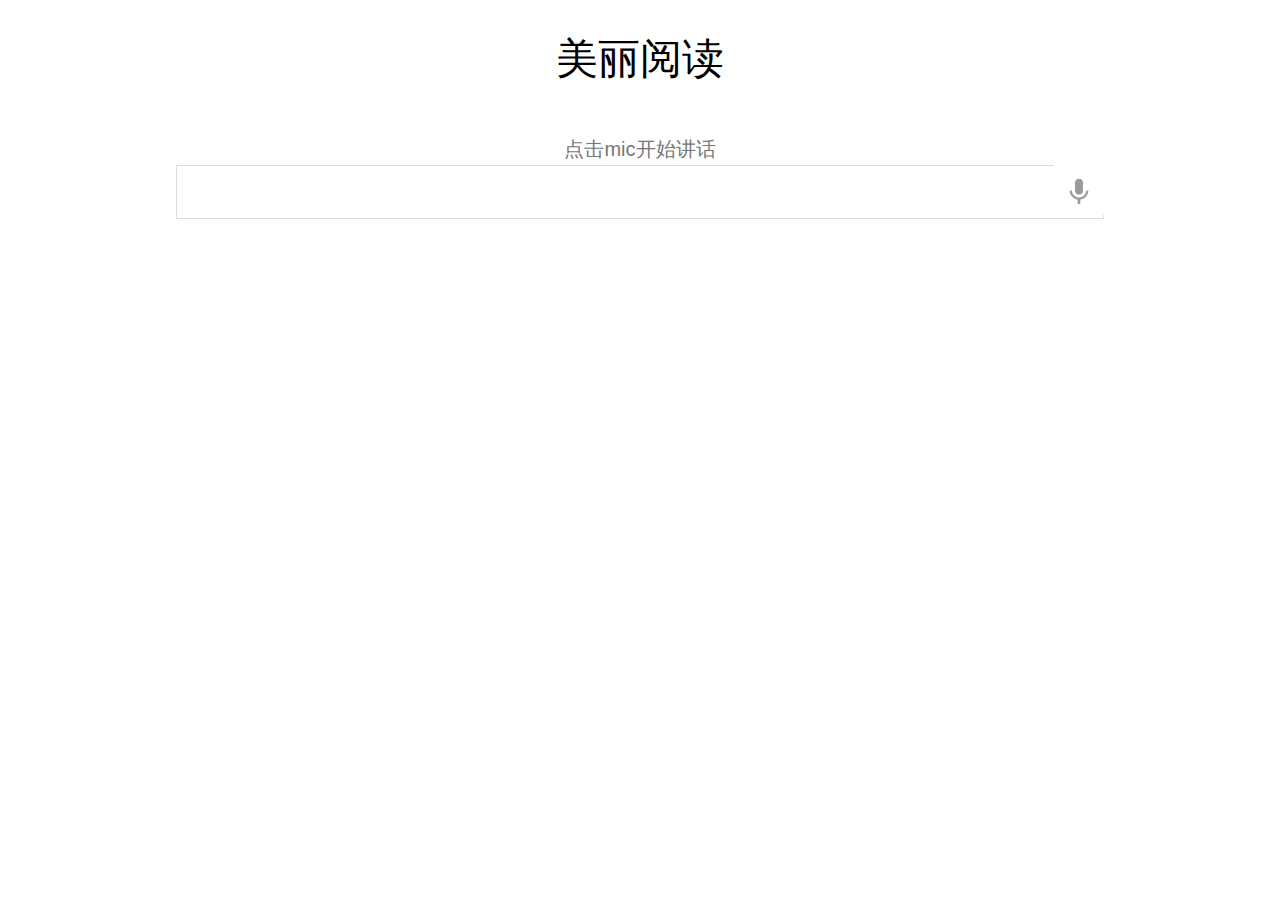
==== static/index.html @ a44b06de "use 9010" ====
<!DOCTYPE html>
<!-- saved from url=(0055)https://www.google.com/intl/en/chrome/demos/speech.html -->
<html class="js consumer build-stable chrome win64-incapable linux twisty-js" lang="en" id="linux"><head><meta http-equiv="Content-Type" content="text/html; charset=UTF-8">

    <script src="./index_files/cb=gapi.loaded_0" async=""></script><script type="text/javascript" async="" src="./index_files/plusone.js" gapi_processed="true"></script><script type="text/javascript" async="" src="./index_files/ga.js"></script><script>
(function(e, p){
    var m = location.href.match(/platform=(win8|win|mac|linux|cros)/);
    e.id = (m && m[1]) ||
           (p.indexOf('Windows NT 6.2') > -1 ? 'win8' : p.indexOf('Windows') > -1 ? 'win' : p.indexOf('Mac') > -1 ? 'mac' : p.indexOf('CrOS') > -1 ? 'cros' : 'linux');
    e.className = e.className.replace(/\bno-js\b/,'js');
  })(document.documentElement, window.navigator.userAgent)
    </script>

    <meta content="initial-scale=1, minimum-scale=1, width=device-width" name="viewport">
    <meta content="Google Chrome is a browser that combines a minimal design with sophisticated technology to make the web faster, safer, and easier." name="description">
    <title>
      美丽阅读语音搜索demo
    </title>
    <link href="https://plus.google.com/100585555255542998765" rel="publisher">
    <link href="https://www.google.com/images/icons/product/chrome-32.png" rel="icon" type="image/ico">
    <link href="./index_files/css" rel="stylesheet">
    <link href="./index_files/chrome.min.css" rel="stylesheet">
    <script src="./index_files/autotrack.js">
</script>
    <script>
new gweb.analytics.AutoTrack({
          profile: 'UA-26908291-1'
        });
    </script>
    <style>
#info {
    font-size: 20px;
    }
    #div_start {
    float: right;
    }
    #headline {
    text-decoration: none
    }
    #results {
    font-size: 14px;
    font-weight: bold;
    border: 1px solid #ddd;
    padding: 15px;
    text-align: left;
    min-height: 22px;
    }
    #start_button {
    border: 0;
    background-color:transparent;
    padding: 0;
    }
    .interim {
    color: gray;
    }
    .final {
    color: black;
    padding-right: 3px;
    }
    .button {
    display: none;
    }
    .marquee {
    margin: 20px auto;
    }

    #buttons {
    margin: 10px 0;
    position: relative;
    top: -50px;
    }

    #copy {
    margin-top: 20px;
    }

    #copy > div {
    display: none;
    margin: 0 70px;
    }
    </style>
    <style>
a.c1 {font-weight: normal;}
    </style>
  <style id="style-1-cropbar-clipper">/* Copyright 2014 Evernote Corporation. All rights reserved. */
.en-markup-crop-options {
    top: 18px !important;
    left: 50% !important;
    margin-left: -100px !important;
    width: 200px !important;
    border: 2px rgba(255,255,255,.38) solid !important;
    border-radius: 4px !important;
}

.en-markup-crop-options div div:first-of-type {
    margin-left: 0px !important;
}
</style><link type="text/css" rel="stylesheet" href="chrome-extension://pioclpoplcdbaefihamjohnefbikjilc/css/searchhelper.css"></head>
  <body class="" id="grid" data-pinterest-extension-installed="cr1.39.2">
    <div class="browser-landing" id="main">
      <div class="compact marquee-stacked" id="marquee">
        <div class="marquee-copy">
          <h1>
            美丽阅读
          </h1>
        </div>
      </div>
      <div class="compact marquee">
        <div id="info" style="visibility: visible;">
          <p id="info_start" style="display: inline;">
            点击mic开始讲话
          </p>
          <p id="info_speak_now" style="display: none;">
            开始
          </p>
          <p id="info_no_speech" style="display:none">
            No speech was detected. You may need to adjust your <a href="https://support.google.com/chrome/bin/answer.py?hl=en&amp;answer=1407892">microphone
            settings</a>.
          </p>
          <p id="info_no_microphone" style="display:none">
            No microphone was found. Ensure that a microphone is installed and that
            <a href="https://support.google.com/chrome/bin/answer.py?hl=en&amp;answer=1407892">
            microphone settings</a> are configured correctly.
          </p>
          <p id="info_allow" style="display: none;">
            Click the "Allow" button above to enable your microphone.
          </p>
          <p id="info_denied" style="display:none">
            Permission to use microphone was denied.
          </p>
          <p id="info_blocked" style="display:none">
            Permission to use microphone is blocked. To change, go to
            chrome://settings/contentExceptions#media-stream
          </p>
          <p id="info_upgrade" style="display:none">
            Web Speech API is not supported by this browser. Upgrade to <a href="https://www.google.com/chrome">Chrome</a> version 25 or later.
          </p>
        </div>
        <div id="div_start">
          <button id="start_button" onclick="startButton(event)" style="display: inline-block;"><img alt="Start" id="start_img" src="./index_files/mic.gif" data-pin-nopin="true"></button>
        </div>
        <div id="results">
          <span class="final" id="final_span"></span> <span class="interim" id="interim_span"></span>
        </div>
        <p id="speed"></p>
        <br />
        <div id="books">
        </div>


        <div class="compact marquee" id="div_language" style="display: none">
          <select id="select_language" onchange="updateCountry()">
            <option value="0">Afrikaans</option><option value="1">Bahasa Indonesia</option><option value="2">Bahasa Melayu</option><option value="3">Català</option><option value="4">Čeština</option><option value="5">Dansk</option><option value="6">Deutsch</option><option value="7">English</option><option value="8">Español</option><option value="9">Euskara</option><option value="10">Filipino</option><option value="11">Français</option><option value="12">Galego</option><option value="13">Hrvatski</option><option value="14">IsiZulu</option><option value="15">Íslenska</option><option value="16">Italiano</option><option value="17">Lietuvių</option><option value="18">Magyar</option><option value="19">Nederlands</option><option value="20">Norsk bokmål</option><option value="21">Polski</option><option value="22">Português</option><option value="23">Română</option><option value="24">Slovenščina</option><option value="25">Slovenčina</option><option value="26">Suomi</option><option value="27">Svenska</option><option value="28">Tiếng Việt</option><option value="29">Türkçe</option><option value="30">Ελληνικά</option><option value="31">български</option><option value="32">Pусский</option><option value="33">Српски</option><option value="34">Українська</option><option value="35">한국어</option><option value="36">中文</option><option value="37">日本語</option><option value="38">हिन्दी</option><option value="39">ภาษาไทย</option></select>&nbsp;&nbsp; <select id="select_dialect" style="visibility: visible;">
            <option value="cmn-Hans-CN">普通话 (中国大陆)</option><option value="cmn-Hans-HK">普通话 (香港)</option><option value="cmn-Hant-TW">中文 (台灣)</option><option value="yue-Hant-HK">粵語 (香港)</option></select>
        </div>
      </div>
    </div><script src="./index_files/chrome.min.js">
</script> <script>
var chrmMenuBar = new chrm.ui.MenuBar();
      chrmMenuBar.decorate('nav');
      var chrmLogo = new chrm.ui.Logo('logo');

      var chrmscroll = new chrm.ui.SmoothScroll('scroll');
      chrmscroll.init();



  window.___gcfg = { lang: 'en' };
  (function() {
    var po = document.createElement('script'); po.type = 'text/javascript'; po.async = true;
    po.src = 'https://apis.google.com/js/plusone.js';
    var s = document.getElementsByTagName('script')[0]; s.parentNode.insertBefore(po, s);
  })();




      var doubleTracker = new gweb.analytics.DoubleTrack('floodlight', {
          src: 2542116,
          type: 'clien612',
          cat: 'chrom0'
      });
      doubleTracker.track();

      doubleTracker.trackClass('doubletrack', true);
    </script><iframe src="./index_files/activityi.html" width="1" height="1" style="display: none;"></iframe> <script>
var langs =
[['Afrikaans',       ['af-ZA']],
 ['Bahasa Indonesia',['id-ID']],
 ['Bahasa Melayu',   ['ms-MY']],
 ['Català',          ['ca-ES']],
 ['Čeština',         ['cs-CZ']],
 ['Dansk',           ['da-DK']],
 ['Deutsch',         ['de-DE']],
 ['English',         ['en-AU', 'Australia'],
                     ['en-CA', 'Canada'],
                     ['en-IN', 'India'],
                     ['en-NZ', 'New Zealand'],
                     ['en-ZA', 'South Africa'],
                     ['en-GB', 'United Kingdom'],
                     ['en-US', 'United States']],
 ['Español',         ['es-AR', 'Argentina'],
                     ['es-BO', 'Bolivia'],
                     ['es-CL', 'Chile'],
                     ['es-CO', 'Colombia'],
                     ['es-CR', 'Costa Rica'],
                     ['es-EC', 'Ecuador'],
                     ['es-SV', 'El Salvador'],
                     ['es-ES', 'España'],
                     ['es-US', 'Estados Unidos'],
                     ['es-GT', 'Guatemala'],
                     ['es-HN', 'Honduras'],
                     ['es-MX', 'México'],
                     ['es-NI', 'Nicaragua'],
                     ['es-PA', 'Panamá'],
                     ['es-PY', 'Paraguay'],
                     ['es-PE', 'Perú'],
                     ['es-PR', 'Puerto Rico'],
                     ['es-DO', 'República Dominicana'],
                     ['es-UY', 'Uruguay'],
                     ['es-VE', 'Venezuela']],
 ['Euskara',         ['eu-ES']],
 ['Filipino',        ['fil-PH']],
 ['Français',        ['fr-FR']],
 ['Galego',          ['gl-ES']],
 ['Hrvatski',        ['hr_HR']],
 ['IsiZulu',         ['zu-ZA']],
 ['Íslenska',        ['is-IS']],
 ['Italiano',        ['it-IT', 'Italia'],
                     ['it-CH', 'Svizzera']],
 ['Lietuvių',        ['lt-LT']],
 ['Magyar',          ['hu-HU']],
 ['Nederlands',      ['nl-NL']],
 ['Norsk bokmål',    ['nb-NO']],
 ['Polski',          ['pl-PL']],
 ['Português',       ['pt-BR', 'Brasil'],
                     ['pt-PT', 'Portugal']],
 ['Română',          ['ro-RO']],
 ['Slovenščina',     ['sl-SI']],
 ['Slovenčina',      ['sk-SK']],
 ['Suomi',           ['fi-FI']],
 ['Svenska',         ['sv-SE']],
 ['Tiếng Việt',      ['vi-VN']],
 ['Türkçe',          ['tr-TR']],
 ['Ελληνικά',        ['el-GR']],
 ['български',       ['bg-BG']],
 ['Pусский',         ['ru-RU']],
 ['Српски',          ['sr-RS']],
 ['Українська',      ['uk-UA']],
 ['한국어',            ['ko-KR']],
 ['中文',             ['cmn-Hans-CN', '普通话 (中国大陆)'],
                     ['cmn-Hans-HK', '普通话 (香港)'],
                     ['cmn-Hant-TW', '中文 (台灣)'],
                     ['yue-Hant-HK', '粵語 (香港)']],
 ['日本語',           ['ja-JP']],
 ['हिन्दी',            ['hi-IN']],
 ['ภาษาไทย',         ['th-TH']]];

for (var i = 0; i < langs.length; i++) {
  select_language.options[i] = new Option(langs[i][0], i);
}
select_language.selectedIndex =　36;
updateCountry();
select_dialect.selectedIndex = 0;
showInfo('info_start');

function updateCountry() {
  for (var i = select_dialect.options.length - 1; i >= 0; i--) {
    select_dialect.remove(i);
  }
  var list = langs[select_language.selectedIndex];
  for (var i = 1; i < list.length; i++) {
    select_dialect.options.add(new Option(list[i][1], list[i][0]));
  }
  select_dialect.style.visibility = list[1].length == 1 ? 'hidden' : 'visible';
}

var create_email = false;
var final_transcript = '';
var recognizing = false;
var ignore_onend;
var start_timestamp;
if (!('webkitSpeechRecognition' in window)) {
  upgrade();
} else {
  start_button.style.display = 'inline-block';
  var recognition = new webkitSpeechRecognition();
  recognition.continuous = true;
  recognition.interimResults = true;

  recognition.onstart = function() {
    recognizing = true;
    showInfo('info_speak_now');
    start_img.src = '/intl/en/chrome/assets/common/images/content/mic-animate.gif';
  };

  recognition.onerror = function(event) {
    if (event.error == 'no-speech') {
      start_img.src = '/intl/en/chrome/assets/common/images/content/mic.gif';
      showInfo('info_no_speech');
      ignore_onend = true;
    }
    if (event.error == 'audio-capture') {
      start_img.src = '/intl/en/chrome/assets/common/images/content/mic.gif';
      showInfo('info_no_microphone');
      ignore_onend = true;
    }
    if (event.error == 'not-allowed') {
      if (event.timeStamp - start_timestamp < 100) {
        showInfo('info_blocked');
      } else {
        showInfo('info_denied');
      }
      ignore_onend = true;
    }
  };

  recognition.onend = function() {
    recognizing = false;
    if (ignore_onend) {
      return;
    }
    start_img.src = '/intl/en/chrome/assets/common/images/content/mic.gif';
    if (!final_transcript) {
      showInfo('info_start');
      return;
    }
    showInfo('');
    if (window.getSelection) {
      window.getSelection().removeAllRanges();
      var range = document.createRange();
      range.selectNode(document.getElementById('final_span'));
      window.getSelection().addRange(range);
    }
    if (create_email) {
      create_email = false;
      createEmail();
    }
  };

  recognition.onresult = function(event) {
    var interim_transcript = '';
    if (typeof(event.results) == 'undefined') {
      recognition.onend = null;
      recognition.stop();
      upgrade();
      return;
    }
    for (var i = event.resultIndex; i < event.results.length; ++i) {
      if (event.results[i].isFinal) {
        // final_transcript += event.results[i][0].transcript;
        final_transcript = event.results[i][0].transcript;
      } else {
        // interim_transcript += event.results[i][0].transcript;
        interim_transcript = event.results[i][0].transcript;
      }
    }
    final_transcript = capitalize(final_transcript);
    final_span.innerHTML = linebreak(final_transcript);
    SearchBookful(final_transcript);
    // interim_span.innerHTML = linebreak(interim_transcript);
    if (final_transcript || interim_transcript) {
      showButtons('inline-block');
    }
  };
}

// archer's code
function SearchBookful(query) {
  // if query is empty, do nothing
  if (!query) {
    return
  }

  var url = "/heihei/bookful/" + query;
  var xhr = new XMLHttpRequest();
  xhr.open("GET", url, true);
  xhr.onload = function(e) {
    if (xhr.readyState === 4) {
      var json = JSON.parse(xhr.responseText);
      if (xhr.status === 200) {
        console.debug(json);
        document.getElementById("speed").innerHTML = json.data.length + "本/" + Math.random()/10 + "秒";
        SetContent(json);
      } else {
        alert("找不到");
        console.error(xhr.statusText);
      }
    }
  };

  xhr.onerror = function(e) {
    console.error(xhr.statusText);
  };
  xhr.send(null);
}

function SetContent(json) {
  var htmlSnippet = "";

  for (var i = 0; i < json.data.length; i++) {
    htmlSnippet += "<p><img width='80px' height='120px' src='" + json.data[i].image + "' alt='" + json.data[i].title + "'/></p>"
  }

  document.getElementById('books').innerHTML = htmlSnippet;
}


function upgrade() {
  start_button.style.visibility = 'hidden';
  showInfo('info_upgrade');
}

var two_line = /\n\n/g;
var one_line = /\n/g;
function linebreak(s) {
  return s.replace(two_line, '<p></p>').replace(one_line, '<br>');
}

var first_char = /\S/;
function capitalize(s) {
  return s.replace(first_char, function(m) { return m.toUpperCase(); });
}

function createEmail() {
  var n = final_transcript.indexOf('\n');
  if (n < 0 || n >= 80) {
    n = 40 + final_transcript.substring(40).indexOf(' ');
  }
  var subject = encodeURI(final_transcript.substring(0, n));
  var body = encodeURI(final_transcript.substring(n + 1));
  window.location.href = 'mailto:?subject=' + subject + '&body=' + body;
}

function copyButton() {
  if (recognizing) {
    recognizing = false;
    recognition.stop();
  }
  copy_button.style.display = 'none';
  copy_info.style.display = 'inline-block';
  showInfo('');
}

function emailButton() {
  if (recognizing) {
    create_email = true;
    recognizing = false;
    recognition.stop();
  } else {
    createEmail();
  }
  email_button.style.display = 'none';
  email_info.style.display = 'inline-block';
  showInfo('');
}

function startButton(event) {
  if (recognizing) {
    recognition.stop();
    return;
  }
  final_transcript = '';
  recognition.lang = select_dialect.value;
  recognition.start();
  ignore_onend = false;
  final_span.innerHTML = '';
  interim_span.innerHTML = '';
  start_img.src = '/intl/en/chrome/assets/common/images/content/mic-slash.gif';
  showInfo('info_allow');
  showButtons('none');
  start_timestamp = event.timeStamp;
}

function showInfo(s) {
  if (s) {
    for (var child = info.firstChild; child; child = child.nextSibling) {
      if (child.style) {
        child.style.display = child.id == s ? 'inline' : 'none';
      }
    }
    info.style.visibility = 'visible';
  } else {
    info.style.visibility = 'hidden';
  }
}

var current_style;
function showButtons(style) {
  if (style == current_style) {
    return;
  }
  current_style = style;
  copy_button.style.display = style;
  email_button.style.display = style;
  copy_info.style.display = 'none';
  email_info.style.display = 'none';
}
    </script>


<span style="border-radius: 2px; text-indent: 20px; width: auto; padding: 0px 4px 0px 0px; text-align: center; font-style: normal; font-variant: normal; font-weight: bold; font-stretch: normal; font-size: 11px; line-height: 20px; font-family: &#39;Helvetica Neue&#39;, Helvetica, sans-serif; color: rgb(255, 255, 255); position: absolute; opacity: 1; z-index: 8675309; display: none; cursor: pointer; border: none; -webkit-font-smoothing: antialiased; background: url(&quot;[data-uri]&quot;) 3px 50% / 14px 14px no-repeat rgb(189, 8, 28);">Save</span></body><div></div></html>
---- static/index_files/chrome.min.css ----
.g-section:after{clear:both;content:".";display:block;height:0;visibility:hidden}.g-unit .g-section:after{clear:none}.g-unit .g-section{width:100%;overflow:hidden}.g-section,.g-unit{zoom:1}.g-split>.g-unit{float:right;text-align:right}.g-split>.g-first{float:left;text-align:left}.g-tpl-160 .g-unit,.g-unit .g-tpl-160 .g-unit,.g-unit .g-unit .g-tpl-160 .g-unit,.g-unit .g-unit .g-unit .g-tpl-160 .g-unit,.g-unit .g-unit .g-unit .g-unit .g-tpl-160 .g-unit,.g-unit .g-unit .g-unit .g-unit .g-unit .g-tpl-160 .g-unit{display:block;margin:0 0 0 160px;width:auto;float:none}.g-tpl-160 .g-first,.g-unit .g-tpl-160 .g-first,.g-unit .g-unit .g-tpl-160 .g-first,.g-unit .g-unit .g-unit .g-tpl-160 .g-first,.g-unit .g-unit .g-unit .g-unit .g-tpl-160 .g-first,.g-unit .g-unit .g-unit .g-unit .g-unit .g-tpl-160 .g-first{display:block;margin:0;width:160px;float:left}.g-tpl-25-75 .g-unit,.g-unit .g-tpl-25-75 .g-unit,.g-unit .g-unit .g-tpl-25-75 .g-unit,.g-unit .g-unit .g-unit .g-tpl-25-75 .g-unit,.g-unit .g-unit .g-unit .g-unit .g-tpl-25-75 .g-unit,.g-unit .g-unit .g-unit .g-unit .g-unit .g-tpl-25-75 .g-unit{width:74.999%;float:right;display:inline;margin:0}.g-tpl-25-75 .g-first,.g-unit .g-tpl-25-75 .g-first,.g-unit .g-unit .g-tpl-25-75 .g-first,.g-unit .g-unit .g-unit .g-tpl-25-75 .g-first,.g-unit .g-unit .g-unit .g-unit .g-tpl-25-75 .g-first,.g-unit .g-unit .g-unit .g-unit .g-unit .g-tpl-25-75 .g-first{width:24.999%;float:left;display:inline;margin:0}.g-tpl-75-25 .g-unit,.g-unit .g-tpl-75-25 .g-unit,.g-unit .g-unit .g-tpl-75-25 .g-unit,.g-unit .g-unit .g-unit .g-tpl-75-25 .g-unit,.g-unit .g-unit .g-unit .g-unit .g-tpl-75-25 .g-unit,.g-unit .g-unit .g-unit .g-unit .g-unit .g-tpl-75-25 .g-unit{width:24.999%;float:right;display:inline;margin:0}.g-tpl-75-25 .g-first,.g-unit .g-tpl-75-25 .g-first,.g-unit .g-unit .g-tpl-75-25 .g-first,.g-unit .g-unit .g-unit .g-tpl-75-25 .g-first,.g-unit .g-unit .g-unit .g-unit .g-tpl-75-25 .g-first,.g-unit .g-unit .g-unit .g-unit .g-unit .g-tpl-75-25 .g-first{width:74.999%;float:left;display:inline;margin:0}.g-tpl-33-67 .g-unit,.g-unit .g-tpl-33-67 .g-unit,.g-unit .g-unit .g-tpl-33-67 .g-unit,.g-unit .g-unit .g-unit .g-tpl-33-67 .g-unit,.g-unit .g-unit .g-unit .g-unit .g-tpl-33-67 .g-unit,.g-unit .g-unit .g-unit .g-unit .g-unit .g-tpl-33-67 .g-unit{width:66.999%;float:right;display:inline;margin:0}.g-tpl-33-67 .g-first,.g-unit .g-tpl-33-67 .g-first,.g-unit .g-unit .g-tpl-33-67 .g-first,.g-unit .g-unit .g-unit .g-tpl-33-67 .g-first,.g-unit .g-unit .g-unit .g-unit .g-tpl-33-67 .g-first,.g-unit .g-unit .g-unit .g-unit .g-unit .g-tpl-33-67 .g-first{width:32.999%;float:left;display:inline;margin:0}.g-tpl-67-33 .g-unit,.g-unit .g-tpl-67-33 .g-unit,.g-unit .g-unit .g-tpl-67-33 .g-unit,.g-unit .g-unit .g-unit .g-tpl-67-33 .g-unit,.g-unit .g-unit .g-unit .g-unit .g-tpl-67-33 .g-unit,.g-unit .g-unit .g-unit .g-unit .g-unit .g-tpl-67-33 .g-unit{width:32.999%;float:right;display:inline;margin:0}.g-tpl-67-33 .g-first,.g-unit .g-tpl-67-33 .g-first,.g-unit .g-unit .g-tpl-67-33 .g-first,.g-unit .g-unit .g-unit .g-tpl-67-33 .g-first,.g-unit .g-unit .g-unit .g-unit .g-tpl-67-33 .g-first,.g-unit .g-unit .g-unit .g-unit .g-unit .g-tpl-67-33 .g-first{width:66.999%;float:left;display:inline;margin:0}.g-tpl-50-50 .g-unit,.g-unit .g-tpl-50-50 .g-unit,.g-unit .g-unit .g-tpl-50-50 .g-unit,.g-unit .g-unit .g-unit .g-tpl-50-50 .g-unit,.g-unit .g-unit .g-unit .g-unit .g-tpl-50-50 .g-unit,.g-unit .g-unit .g-unit .g-unit .g-unit .g-tpl-50-50 .g-unit{width:49.999%;float:right;display:inline;margin:0}.g-tpl-50-50 .g-first,.g-unit .g-tpl-50-50 .g-first,.g-unit .g-unit .g-tpl-50-50 .g-first,.g-unit .g-unit .g-unit .g-tpl-50-50 .g-first,.g-unit .g-unit .g-unit .g-unit .g-tpl-50-50 .g-first,.g-unit .g-unit .g-unit .g-unit .g-unit .g-tpl-50-50 .g-first{width:49.999%;float:left;display:inline;margin:0}.g-tpl-nest .g-unit{float:left;width:auto;display:inline;margin:0}.g-tpl-nest-alt .g-unit{float:right;width:auto;display:inline;margin:0}.g-content{margin-right:13px}.g-last .g-content{margin-right:0}.g-col-2-2-2-2-2-2 .g-unit{width:16.666%}.g-col-3-3-3-3 .g-unit{width:24.999%}.g-col-4-4-4 .g-unit{width:33.333% !important}.g-col-5-5-2 .g-unit{width:41.666%}.g-col-5-5-2 .g-last{width:16.666%}.g-col-6-3-3 .g-unit{width:24.999%}.g-col-6-3-3 .g-first{width:49.999%}.g-col-3-6-3 .g-unit{width:50%}.g-col-3-6-3 .g-last,.g-col-3-6-3 .g-first{width:25%}.g-col-7-5 .g-unit{width:41.66%}.g-col-7-5 .g-first{width:58.33%}.g-tpl-nest .g-tpl-50-50 .g-unit{width:49.999%}.g-unit.g-col-1{width:8.333%}.g-unit.g-col-2{width:16.666%}.g-unit.g-col-3{width:32.999%}.g-unit.g-col-4{width:33.333%}.g-unit.g-col-5{width:41.666%}.g-unit.g-col-6{width:49.999%}.g-unit.g-col-7{width:58.333%}.g-unit.g-col-8{width:66.666%}.g-unit.g-col-9{width:74.999%}.g-unit.g-col-10{width:83.333%}.g-unit.g-col-11{width:91.666%}.g-unit.g-col-12{width:100%}.g-section .g-tpl-nest #email-alerts{clear:both}.g-section .g-tpl-nest .condition-hide{display:none}.g-section .g-tpl-nest .condition-show{display:block}@media screen and (max-width:770px){.g-unit.g-unit{float:none}}*{margin:0;padding:0}body{color:#333;font:13px/18px 'Open Sans',arial,sans-serif;font-weight:400}a{color:#000;font-weight:600;text-decoration:none}a img{border:0}#main a:hover,#footer a:hover{color:#39f}h1.heading-text{font-size:3em}h1.heading,h1.heading-text{margin-top:.7em}.list-terms{list-style:none;margin-left:20px}h1,.h1{color:#000;font-size:3.2em;font-weight:300;line-height:1.15;margin:0 0 .7em}h2,.h2{color:#000;font-size:2.3em;font-weight:300;line-height:1.25;margin:1em 0}h3,.h3{color:#000;font-size:1.7em;font-weight:300;line-height:1.3;margin:.5em 0}h4,.h4{color:#555;font-size:13px;font-weight:600;line-height:15px;margin:0 0 .5em}h2 em{font-style:normal;font-weight:700}p{margin:.1em 0 .2em}table{border-spacing:2px;width:100%}th,td{background:#f6f6f6;border:0;font-size:.9em;padding:.3em 1em}.js .hide{display:none !important}.word{white-space:nowrap}.notice{background-color:#f9edbe;box-shadow:0 2px 4px rgba(0,0,0,.2);outline:1px solid #ddd;padding:10px;text-align:center}.superscript{font-size:.8em;line-height:1;vertical-align:super}.compact{border-left:26px transparent solid;border-right:26px transparent solid;margin:0 auto;max-width:928px}.button{background:#0370ea;background:-moz-linear-gradient(top,#008dfd 0,#0370ea 100%);background:-webkit-gradient(linear,left top,left bottom,color-stop(0,#008dfd),color-stop(100%,#0370ea));background:-webkit-linear-gradient(top,#008dfd 0,#0370ea 100%);background:-o-linear-gradient(top,#008dfd 0,#0370ea 100%);background:-ms-linear-gradient(top,#008dfd 0,#0370ea 100%);background:linear-gradient(top,#008dfd 0,#0370ea 100%);border:1px solid #076bd2;-moz-border-radius:3px;border-radius:3px;color:#fff !important;display:inline-block;font-size:13px;font-weight:700;line-height:1.3;padding:8px 25px;text-align:center;text-decoration:none !important;text-shadow:1px 1px 1px #076bd2}.button.disabled,.button.disabled:hover{background:none;background-color:#dadada;border:0;color:#333;cursor:default;text-shadow:none}.button:hover{background:-moz-linear-gradient(top,#008dfd 30%,#0370ea 100%);background:-webkit-gradient(linear,left top,left bottom,color-stop(30%,#008dfd),color-stop(100%,#0370ea));background:-webkit-linear-gradient(top,#008dfd 30%,#0370ea 100%);background:-o-linear-gradient(top,#008dfd 30%,#0370ea 100%);background:-ms-linear-gradient(top,#008dfd 30%,#0370ea 100%);background:linear-gradient(top,#008dfd 30%,#0370ea 100%);cursor:pointer}.button-alt{background:#eee;background:-o-linear-gradient(bottom,#dcdcdc 46%,#fafafa 87%);background:-moz-linear-gradient(bottom,#dcdcdc 46%,#fafafa 87%);background:-webkit-gradient(linear,left top,left bottom,color-stop(0,#dcdcdc),color-stop(100%,#fafafa));background:-webkit-linear-gradient(bottom,#dcdcdc 46%,#fafafa 87%);background:-ms-linear-gradient(bottom,#dcdcdc 46%,#fafafa 87%);background:linear-gradient(bottom,#dcdcdc 46%,#fafafa 87%);border:1px solid #d6d6d6;-moz-border-radius:3px;border-radius:3px;color:#333 !important;display:inline-block;font-size:12px;font-weight:700;line-height:24px;padding:0 15px;text-align:center;text-decoration:none !important;text-shadow:none}.button-alt:hover{background:-o-linear-gradient(bottom,#dcdcdc 20%,#fafafa 87%);background:-moz-linear-gradient(bottom,#dcdcdc 20%,#fafafa 87%);background:-webkit-gradient(linear,left top,left bottom,color-stop(20%,#dcdcdc),color-stop(87%,#fafafa));background:-webkit-linear-gradient(bottom,#dcdcdc 20%,#fafafa 87%);background:-ms-linear-gradient(bottom,#dcdcdc 20%,#fafafa 87%);background:linear-gradient(bottom,#dcdcdc 20%,#fafafa 87%);cursor:pointer}.eula-download-button.disabled,.eula-download-button.disabled:hover,#download-options .eula-download-button.disabled,#download-options .eula-download-button.disabled:hover{color:#dadada;cursor:default}.sub-button{font-size:13px !important;margin-top:-20px}.more{display:block;margin:1em 0 1.5em}.back,.back-alt{border-bottom:1px solid #eee;display:block;margin:45px 0 60px}.back-alt a,.back a{background:#fff;bottom:-8px;color:#000;font-weight:600;line-height:20px;padding:0 15px 0 0;position:relative}.back a:hover,.back a:visited:hover{color:#39c}.back-alt{text-align:right}.back-alt a{padding:0 0 0 15px}iframe{border:0}.multicol{-webkit-column-count:2;-moz-column-count:2;column-count:2;-webkit-column-gap:18px;-moz-column-gap:18px;column-gap:18px}.copy,.respond{display:inline-block;max-width:100%}.block{display:block}.inline-block{display:inline-block}.accordion h3{background:url(../images/right-arrow.png) no-repeat right center;color:#555;cursor:pointer;font:13px/16px 'Open Sans',arial,sans-serif;font-weight:700;margin:.2em 0;outline:none;padding:7px 0}.accordion h3:hover{color:#39f}.accordion h3.goog-zippy-expanded{background-image:url(../images/down-arrow.png);color:#989898}.accordion h3 a{color:#555}.accordion{border-bottom:1px solid #e5e5e5;width:75%}.accordion,.accordion li{list-style:none;margin:0;padding:0}.accordion li{border-top:1px solid #e5e5e5}.accordion p{color:#777;font:13px/20px 'Open Sans',arial,sans-serif;padding:10px 0 20px}.newsletter-form{height:auto;overflow:hidden;width:100%}.warning{background:#fffbe4;border:1px solid #f8f6e6;-webkit-border-radius:4px;-moz-border-radius:4px;border-radius:4px;margin:10px auto;padding:10px 0;position:relative;text-align:center}#eula-dialog{background:#fff;border:1px solid #ccc;left:-99999px;max-width:690px;min-height:428px;padding:20px 45px;position:absolute;top:0;width:80%;z-index:1002}#eula-dialog h2{font-size:2.5em;margin:.2em 0 .7em}#eula-dialog a{color:#0370ea}.modal-dialog-bg{background:#666;left:0;position:absolute;top:0;z-index:1001}#eula-dialog label{display:block;margin-top:5px}#eula-dialog p{margin:0 0 20px}#eula-dialog iframe{background:#f2f2f2;border:1px solid #ccc;height:170px;width:100%}html.business #eula-dialog .modal-dialog-buttons{text-align:right}#eula-dialog .modal-dialog-buttons span{margin:0 63px 0 78px}html.business #eula-dialog .modal-dialog-buttons button{margin-left:15px}#eula-close{background:#ebebeb url(../images/content/close-icon.png);font-size:30px;height:20px;overflow:hidden;position:absolute;right:2%;top:3.5%;width:20px}#eula-close span{display:none}#eula-logo{float:left}#eula-cancel{padding:2px 5px 3px}#throbber,#ios-throbber{display:none}#eula-dialog .eula-pf{margin:0 !important;text-align:right}.mac-content,.win-content,.linux-content{display:none}.mac .mac-content{display:block}.win .win-content{display:block}.linux .linux-content{display:block}.modal-dialog-buttons{clear:right;margin-top:10px}.tablist,.tablist li{list-style:none;margin:0;outline:none;padding:0}.tablist{border-bottom:1px solid #e5e5e5;margin:0 0 1em;width:90%}.tablist a{background:url(../images/right-arrow.png) no-repeat right center;color:#555;display:block;font:13px/26px 'Open Sans',arial,sans-serif;font-weight:700}.tablist li.goog-zippy-expanded a{background-image:url(../images/right-arrow-dk.png);color:#989898}.tablist li{border-top:1px solid #e5e5e5}.tooltip-button{cursor:pointer !important;position:relative;-webkit-transition:all .2s ease-in;-moz-transition:all .2s ease-in;transition:all .2s ease-in}.tooltip-button:hover{-webkit-box-shadow:inset 0 0 10px 3px rgba(69,154,231,.2);-moz-box-shadow:inset 0 0 10px 3px rgba(69,154,231,.2);box-shadow:inset 0 0 10px 3px rgba(69,154,231,.2)}.js .tooltip-content{display:none;position:absolute}.goog-tooltip,.tooltip-content{background:#f6f6f6;background:#f6f6f6 ;border:1px solid #c5c5c5;border-width:0 1px 1px 0;color:#777;cursor:default;font:13px/18px 'Open Sans',arial,sans-serif;letter-spacing:0;padding:20px;text-align:left;text-transform:none;width:260px;z-index:501}.goog-tooltip h3{font:14px/18px 'Open Sans',arial,sans-serif;margin-bottom:5px}.goog-tooltip h4,.tooltip-content h4{margin-bottom:10px}span.tooltip-left,span.tooltip-right,span.tooltip-above,span.tooltip-below{background-position:50% 50%;background-repeat:no-repeat;position:absolute}span.tooltip-left,span.tooltip-right{height:14px;margin-top:-7px;top:50%;width:8px}span.tooltip-above,span.tooltip-below{height:8px;left:50%;margin-left:-7px;width:14px}span.tooltip-left{background-image:url(../images/tooltip-right.png);right:-8px}span.tooltip-right{background-image:url(../images/tooltip-left.png);left:-8px}span.tooltip-above{background-image:url(../images/tooltip-bottom.png);bottom:-8px !important}span.tooltip-below{background-image:url(../images/tooltip-top.png);top:-8px}#header{height:64px;position:relative}#header .g-split{border-bottom:1px solid #e8e8e8}#header-logo{margin-top:20px}#logo{width:123px}.chromecast #logo{width:164px}#nav{font-size:12px;height:64px;position:absolute;right:0}#nav ul{display:none}#nav li:hover ul{display:block}#nav li{font-weight:600;height:64px;list-style:none;overflow:visible;position:relative;text-transform:uppercase;white-space:normal;zoom:1}#nav li:hover{overflow:visible}#nav li a{background:#fff;border:0 solid #39c;color:#333;display:block;position:relative;text-decoration:none;z-index:600}.nojs #nav li a{height:64px}.nojs #nav li:hover a{border-bottom:4px solid #39c}.nojs #nav li:hover li a,.nojs #nav li.active:hover span{border-bottom:none}#nav li:hover li a{border:none}#nav li span{border-top:35px solid #fff;display:block;height:29px;margin:0 30px;padding:0 5px;position:relative;white-space:nowrap}#nav li.active span{border-bottom:4px solid #39c;height:25px}#nav li ul{left:0;position:absolute;top:65px;width:100%;z-index:599}#nav li li{background:#f4f4f4 ;border-bottom:1px solid #e8e8e8;border-top:1px solid #fff;display:block;float:left;height:auto;margin:0;padding:6px 0;text-align:center;text-transform:none;width:100%}#nav li li:hover{background:#ddd}#nav li li a{background:transparent;border:none;color:#666;padding-bottom:0}.marquee-copy .content-inner{margin-right:0}.g-content-inner .inner-text{display:inline-block}#main{color:#777}#marquee{margin:50px auto;position:relative}.marquee-copy .g-content{display:table;height:275px;position:relative;z-index:2}.marquee-copy h1{margin:0 0 .3em;white-space:nowrap}.marquee-copy .wrap{white-space:normal}.marquee-carousel .marquee .marquee-copy .hero-text{font-size:3.1em}.marquee-copy .g-content-inner{display:table-cell;vertical-align:middle}.marquee-copy p{font-size:15px;padding-right:10px}.content-inner p.landing-intro-text{padding-right:9px}.marquee-copy a{margin:27px 0}.marquee-image{position:relative}.marquee-image img{display:block;float:right;max-width:100%}#marquee.marquee-stacked{margin-top:35px;text-align:center}.marquee-stacked p{line-height:20px;margin-left:auto;margin-right:auto;width:55%}.marquee-stacked .marquee-image img{float:none;max-width:100%}.webstore .overview #marquee.marquee-overlay{margin-bottom:0;margin-top:100px}.marquee-overlay .marquee-copy{margin-top:-25px;position:absolute;top:0;width:50%;z-index:2}.marquee-overlay .marquee-image img{float:none}.marquee-carousel{margin-bottom:0 !important}.marquee-carousel,.marquee-carousel .marquee{height:400px;overflow:hidden;position:relative}.marquee-carousel .marquee .marquee-image .aligner{display:table-cell;height:400px;vertical-align:middle}.marquee-carousel .marquee img{float:none}.marquee-image .aligner .fairfieldvideo{height:260px;width:460px}.js #marquee-overview{opacity:0}#marquee-overview p{padding-right:0}.marquee-carousel #marquee-overview .marquee-copy{text-align:center}.marquee-carousel #marquee-browser .button{margin-bottom:20px;margin-top:20px}.marquee-carousel .marquee-overlay .marquee-image img{float:right}.marquee-wide p{width:86%}#mdn{list-style:none;margin:0 auto 50px;max-width:928px;position:relative;text-align:center;top:0;width:93%;z-index:10}#mdn li{display:inline-block}#mdn a{background:url(../images/dot.png) no-repeat 50% -12px;color:#ccc;display:block;height:12px;margin-right:10px;width:12px}#mdn .tab-on a,#mdn a:hover{background-position:50% 0}.banner{margin:30px 0 10px}.banner .button{float:right;margin-top:23px}.promo-nav{margin-bottom:90px}.promo-nav h3{margin-bottom:15px}.promo-nav .g-content{border:1px solid #f0f0f0;-webkit-border-radius:1px;-moz-border-radius:1px;border-radius:1px;cursor:pointer;min-height:270px;padding:25px;position:relative}.promo-nav span.promo-nav-more{text-align:left;width:100%}.promo-nav a{display:inline;line-height:30px;padding:10px 0}.promo-nav a img{margin-left:6px}.promo-nav-image{margin-bottom:15px}.promo-nav-image img{display:block;max-width:250px;width:100%}.promos{margin-bottom:50px}.promos h2{color:#000;font-size:1.8em;font-weight:300;margin:1em 0 .5em}.promos .g-content{border-top:1px solid #ccc;padding:0 0 10px}.promos a{color:#000}.promo a,.promo-nav a{color:#000;font-weight:600}.promo p a{color:#333}.promo h2{color:#000;font-size:1.8em;font-weight:300;margin:0 0 .5em}.promo .g-content{line-height:20px;padding:30px 0}.promo .g-content p{padding-right:10px}.promo-list{list-style:square outside;margin-left:15px}.promo-list li{color:#000;font-size:8px}.promo-list li>span{color:#777;font-size:1.6em}.gweb-lightbox{background:#fff;border:1px solid #ccc;max-width:600px;min-height:200px;padding:20px;position:absolute;top:0;width:80% !important;z-index:1002}.gweb-lightbox-content{background:#fff;min-height:200px;min-width:200px}.gweb-lightbox-loading .gweb-lightbox-content{background:#fff url(//www.google.com/images/gweb/lightbox/loading.gif) no-repeat 50% 50%}.gweb-lightbox-bg{background:#666;left:0;position:absolute;top:0;z-index:1001}.gweb-lightbox iframe{border:1px solid #ccc;width:100%}.gweb-lightbox-title{background:#fff;color:#666;font-size:1.2em;min-height:20px}.gweb-lightbox-title-text{color:#333;display:block;font-size:1.4em;font-weight:200;padding:0 31px 10px 0}.gweb-lightbox-title-text span{font-weight:normal;padding:0 8px}.gweb-lightbox-title-close{color:#666;cursor:pointer;display:block;font-size:25px;line-height:.9;position:absolute;right:20px;top:10px;z-index:1005}.gweb-lightbox-title-close:hover{color:#333}.gweb-lightbox-content{display:block;margin:0;min-height:200px;min-width:200px;overflow:hidden;padding:0;position:relative;text-align:center}.gweb-lightbox-nav{display:none}.chromebookbg{position:relative}.chromebookbg .bg{left:0;max-width:100%;position:relative}.chromebookbg .screenshot{left:17.35%;position:absolute;top:7.8%;width:65.3%}#footer{background:#f3f3f3;background:-moz-linear-gradient(top,#f3f3f3 0,#fff 100%);background:-webkit-gradient(linear,left top,left bottom,color-stop(0,#f3f3f3),color-stop(100%,#fff));background:-webkit-linear-gradient(top,#f3f3f3 0,#fff 100%);background:-o-linear-gradient(top,#f3f3f3 0,#fff 100%);background:-ms-linear-gradient(top,#f3f3f3 0,#fff 100%);background:linear-gradient(top,#f3f3f3 0,#fff 100%);font-size:11px;padding:40px 0 50px}#footer a{color:#999}#footer h4{font-size:11px;line-height:1;margin-bottom:16px;text-transform:uppercase}#footer h4 a{color:#555}#footer ul{list-style:none;white-space:nowrap}#footer li{font-weight:600;line-height:18px;margin-bottom:2px}#footer .g-tpl-nest .g-unit{width:20.8%}#footer .g-tpl-nest .g-last{width:16.6%}#sub-footer{border-top:1px solid #eee;color:#999;line-height:16px;margin:25px auto 0;max-width:980px;padding:11px 0}#sub-footer .g-unit p{margin:0 26px 0 0}#sub-footer .g-first p{margin:0 0 0 26px}#sub-footer a{color:#999;margin-left:23px}#sub-footer select{border:1px solid #eee;border-radius:0;color:#333;display:inline-block;font:small-caps 600 12px/1 'Open Sans',arial,sans-serif;margin:-3px 0 0;padding:0 0 0 5px}#sub-footer select:focus{outline:none}#sub-footer .footer-notice{color:#555;font-weight:600;line-height:2.5em;margin-left:23px}#sub-footer .footer-notice a{margin-left:0}#chrome-footer-global{margin:0 0 0 23px}#chrome-footer-global a{margin-left:0}#chrome-footer-global li{display:inline}#chrome-footer-global li+li:before{content:'\00B7';padding:0 3px}.ie6 #chrome-footer-global li{margin:0 13px 0 0}.ie7 #chrome-footer-global li{margin:0 13px 0 0}.ie7[dir='rtl'] #chrome-footer-global li{margin:0 0 0 13px}#locale-switcher{display:inline-block;float:right;margin-left:1em;padding:0 0 0 15px}.map-pin{background:url(../images/pin.png) no-repeat;cursor:pointer;height:38px;margin:-28px 0 0 -10px;position:absolute;width:32px}#g-plus-badge,#___plusone_0{float:right !important;padding:0 !important}#g-plus-badge{margin:0 10px}#g-plus-badge a{margin:0}#g-plus-badge img{margin:0 0 -4px}.scrollbar::-webkit-scrollbar{height:16px;width:16px}.scrollbar::-webkit-scrollbar-thumb{background-clip:padding-box;background-color:rgba(0,0,0,.2);-webkit-box-shadow:inset 1px 1px 0 rgba(0,0,0,.1),inset 0 -1px 0 rgba(0,0,0,.07);min-height:28px;padding-top:100px}.scrollbar::-webkit-scrollbar-button{height:0;width:0}.scrollbar::-webkit-scrollbar-button:start:decrement,.scrollbar::-webkit-scrollbar-button:end:increment{display:block}.scrollbar::-webkit-scrollbar-button:vertical:start:increment,.scrollbar::-webkit-scrollbar-button:vertical:end:decrement{display:none}.scrollbar::-webkit-scrollbar-track:vertical{background-clip:padding-box;background-color:#fff;border-left:5px solid transparent;border-right:0 solid transparent}.scrollbar::-webkit-scrollbar-track:horizontal{background-clip:padding-box;background-color:#fff;border-bottom:0 solid transparent;border-top:5px solid transparent}.scrollbar::-webkit-scrollbar-thumb{background-clip:padding-box;background-color:rgba(0,0,0,.2);-webkit-box-shadow:inset 1px 1px 0 rgba(0,0,0,.1),inset 0 -1px 0 rgba(0,0,0,.07);min-height:28px;padding-top:100px}.scrollbar::-webkit-scrollbar-thumb:hover{background-color:rgba(0,0,0,.4);-webkit-box-shadow:inset 1px 1px 1px rgba(0,0,0,.25)}.scrollbar::-webkit-scrollbar-thumb:active{background-color:rgba(0,0,0,.5);-webkit-box-shadow:inset 1px 1px 3px rgba(0,0,0,.35)}.scrollbar::-webkit-scrollbar-thumb:vertical{border:0 0 0 5px solid transparent}.scrollbar::-webkit-scrollbar-thumb:horizontal{border:5px 0 0 0 solid transparent}.scrollbar::-webkit-scrollbar-track:hover{background-color:rgba(0,0,0,.05);-webkit-box-shadow:inset 1px 0 0 rgba(0,0,0,.1)}.scrollbar::-webkit-scrollbar-track:active{background-color:rgba(0,0,0,.05);-webkit-box-shadow:inset 1px 0 0 rgba(0,0,0,.14),inset -1px -1px 0 rgba(0,0,0,.07)}.tooltip-button:hover{-webkit-box-shadow:inset 0 0 10px 3px rgba(196,232,247,.6);-moz-box-shadow:inset 0 0 10px 3px rgba(196,232,247,.6);box-shadow:inset 0 0 6px 3px rgba(196,232,247,.6)}@-moz-keyframes spin{100%{-moz-transform:rotate(360deg)}}@-webkit-keyframes spin{100%{-webkit-transform:rotate(360deg)}}@keyframes spin{100%{-webkit-transform:rotate(360deg);transform:rotate(360deg)}}@-moz-keyframes alt-spin{100%{-moz-transform:rotate(-360deg)}}@-webkit-keyframes alt-spin{100%{-webkit-transform:rotate(-360deg)}}@keyframes alt-spin{100%{-webkit-transform:rotate(-360deg);transform:rotate(-360deg)}}.content-cros,.content-linux,.content-mac,.content-mac49,.content-win,.content-win64,.content-win49,.content-win8,.content-win8-block,.content-win10,.content-win10-block,.marquee-image .content-cros,.marquee-image .content-linux,.marquee-image .content-mac,.marquee-image .content-win,.marquee-image .content-win64,.marquee-image .content-win8{display:none}.win49 #marquee .marquee-image .content-win{display:block}.win49 #marquee .desktop-only,.mac49 #marquee .desktop-only{margin:0 auto;max-width:600px}#cros .content-cros,#linux .content-linux,#mac .content-mac,#win .content-win,#win64 .content-win64{display:block}.win8 .content-win8,.win10 .content-win10{display:inline-block}.win8 .content-win8-block,.win10 .content-win10-block{display:block}.win64-incapable .win64-capable,.win64-capable .win64-incapable{display:none !important}.mac49 .content-mac{display:none !important}.mac49 .marquee-image .content-mac{display:block !important}.win49 #marquee .content-win,.win49 #marquee .content-win64{display:none}.win.win49 #marquee .content-win.content-win49,.win64.win49 #marquee .content-win64.content-win49{display:block}.mac49 .content-mac49,.win49 .content-win49{display:inline-block}#cros .hide-cros,#linux .hide-linux,#mac .hide-mac,#win .hide-win,#win64 .hide-win64,#win64.win8 .hide-win8,#win.win8 .hide-win8,#win64.win10 .hide-win10,#win.win10 .hide-win10{display:none !important}#eula-dialog #download-options,#eula-dialog #modal-dialog-content,#eula-dialog #modal-dialog-buttons{display:none}#eula-dialog.mode-options #download-options,#eula-dialog.mode-eula #modal-dialog-content,#eula-dialog.mode-eula #modal-dialog-buttons{display:block}#win-opts p{margin-right:20px}#download-options a,#download-options a.button{display:inline-block}#eula-dialog .eula-linux,#eula-dialog .eula-mac,#eula-dialog .eula-mac49,#eula-dialog .eula-win,#eula-dialog .eula-win64,#eula-dialog .eula-win .win49,#eula-dialog .eula-win64 .win49,#eula-dialog .eula-win49{display:none}#eula-dialog.platform-linux .eula-linux,#eula-dialog.platform-mac .eula-mac,#eula-dialog.platform-mac49 .eula-mac,#eula-dialog.platform-win .eula-win,#eula-dialog.platform-win64 .eula-win64,#eula-dialog.platform-win49 .eula-win49,.win49 #eula-dialog.platform-win64 .eula-win49,.win49 #eula-dialog.platform-win .eula-win49{display:block}#eula-dialog.platform-mac .eula-mac .alt-platform.mac49,#eula-dialog.platform-mac49 .alt-platform.mac{display:none}.mac49 .modal-dialog.platform-mac49 .alt-platform.mac49,.win49 .modal-dialog.platform-win49 .alt-platform.win49,.win49 #eula-dialog.platform-win64 .eula-win64,.win49 #eula-dialog.platform-win .eula-win49{display:block}.win49 .eula-win64 .win64,.win49 .eula-win .win,.mac49 .eula-win .win49 .win49 .eula-win .win64,.win49 .eula-win64 .win64,.mac49 .eula-win64 .win49,.mac .eula-win .win49 .mac .eula-win64 .win49,.mac49 .alt-platform.mac,.win49 #eula-dialog.platform-win p.eula-win{display:none}.win49 .eula-win .win49,.win49 .eula-win64 .win49,.mac49 .alt-platform.mac49{display:inline-block !important}.lt-ie8 .show-dialog-options{display:none}.marquee-download-msi-button .sub-button p{color:#777;font:13px/18px 'Open Sans',arial,sans-serif;font-weight:400;line-height:1.6;margin:10px auto}.mac49 .marquee-download-msi-button.content-mac.content-mac49{display:block !important}.fatnav-header #header-logo{position:absolute;z-index:1001}#fat-nav{padding:15px 0 0;text-align:right}.nav-skip-to-content{border:0;clip:rect(0,0,0,0);height:1px;left:130px;margin:-1px;overflow:hidden;padding:0;position:absolute;top:-16px;width:1px}.nav-skip-to-content:focus{background:#f9edbe;border:1px solid #f0c36d;border-radius:2px;box-shadow:0 2px 4px rgba(0,0,0,.14);clip:auto;font-size:13px;height:auto;left:0;margin:5px auto;max-width:180px;padding:6px;top:60px;text-align:center;text-decoration:underline;width:100%;z-index:10000}.fatnav-header ul,.fatnav-header li{box-sizing:border-box;list-style:none;padding:0;margin:0}.platform-text{display:none}.default-platform-text,#win .forWindows,#win8 .forWindows,#mac .forMac,#linux .forLinux{display:inline}#win .default-platform-text,#win8 .default-platform-text,#mac .default-platform-text,#linux .default-platform-text{display:none}.nav-l1{position:relative;width:100%;z-index:1000}.nav-l1-menuitem{display:inline-block;line-height:48px;min-width:110px;text-align:center;text-transform:uppercase;-webkit-transition:background-color .2s ease-in-out;-moz-transition:background-color .2s ease-in-out;-ms-transition:background-color .2s ease-in-out;-o-transition:background-color .2s ease-in-out;transition:background-color .2s ease-in-out;white-space:nowrap}*+html .nav-l1-menuitem{display:inline;float:right}.nav-l1-menuitem:after{content:"";float:right;height:48px;left:4px;opacity:0;position:relative;-webkit-transition:opacity .2s ease-in-out;-moz-transition:opacity .2s ease-in-out;-ms-transition:opacity .2s ease-in-out;-o-transition:opacity .2s ease-in-out;transition:opacity .2s ease-in-out;top:-48px;width:6px}.nav-l1-menuitem:hover{background:#f7f7f7}.nav-l1-menuitem:hover:after{background:url([data-uri]) no-repeat;opacity:1}.nav-l1-menuitem:hover .nav-top{color:#333}.nav-l1-flat:after{display:none}.nav-l1-flat:hover{background:none}.compact-nav .nav-l1-menuitem{background:#f7f7f7}.nav-top{color:#999;display:block;margin:0 6px;padding:0 20px;text-decoration:none;-webkit-transition:color .2s ease-in-out;-moz-transition:color .2s ease-in-out;-ms-transition:color .2s ease-in-out;-o-transition:color .2s ease-in-out;transition:color .2s ease-in-out}.active .nav-top{color:#333}.submenu-icon{background:url([data-uri]) no-repeat;background-size:9px;color:#888;display:inline-block;height:5px;margin:0 0 2px 5px;padding-left:5px;vertical-align:middle;width:14px}.nav-l2{background-color:#f7f7f7;box-shadow:0 3px 4px rgba(0,0,0,.12);left:0;opacity:0;position:absolute;top:48px;-webkit-transition:opacity .2s ease-in-out,visibility .2s ease-in-out;-moz-transition:opacity .2s ease-in-out,visibility .2s ease-in-out;-ms-transition:opacity .2s ease-in-out,visibility .2s ease-in-out;-o-transition:opacity .2s ease-in-out,visibility .2s ease-in-out;transition:opacity .2s ease-in-out,visibility .2s ease-in-out;visibility:hidden;width:100%;z-index:10000}.active span.submenu-icon,.nav-open span.submenu-icon{background-position:0 -5px}.nav-l1-menuitem:hover .nav-l2,.selected .nav-l2,.nav-open .nav-l2,.nav-l1-menuitem>a:focus+.nav-l2{opacity:1;visibility:visible}.nav-l2>li{float:left;position:relative;width:24.979999%}.nav-l2 a{color:#333;display:block;text-decoration:none;text-transform:none}.nav-l2 a:hover{background:#e5e5e5 ;background:-moz-linear-gradient(205deg,rgba(229,229,229,.7) 0,rgba(233,233,233,.7) 20%,rgba(244,244,244,.7) 100%);background:-webkit-linear-gradient(205deg,rgba(229,229,229,.7) 0,rgba(233,233,233,.7) 20%,rgba(244,244,244,.7) 100%);background:linear-gradient(205deg,rgba(229,229,229,.7) 0,rgba(233,233,233,.7) 20%,rgba(244,244,244,.7) 100%)}.nav-l3 li{border-bottom:1px solid #e8e8e8;text-align:left}.nav-l3 li:last-child{border:0}.nav-l3 a{line-height:1;padding:1.3em 13%}.nav-hero{background-size:100%;background-repeat:no-repeat;display:block;margin:0 auto;min-height:140px}[id^='nav-l2']:after{content:'';height:100%;background:-moz-linear-gradient(top,rgba(255,255,255,0) 0,rgba(211,211,211,.5) 25%,#d3d3d3 50%,rgba(211,211,211,.5) 75%,rgba(255,255,255,0) 100%);background:-webkit-gradient(linear,left top,left bottom,color-stop(0,rgba(255,255,255,0)),color-stop(25%,rgba(211,211,211,.5)),color-stop(50%,#d3d3d3 ),color-stop(75%,rgba(211,211,211,.5)),color-stop(100%,rgba(255,255,255,0)));background:-webkit-linear-gradient(top,rgba(255,255,255,0) 0,rgba(211,211,211,.5) 25%,#d3d3d3 50%,rgba(211,211,211,.5) 75%,rgba(255,255,255,0) 100%);background:-o-linear-gradient(top,rgba(255,255,255,0) 0,rgba(211,211,211,.5) 25%,#d3d3d3 50%,rgba(211,211,211,.5) 75%,rgba(255,255,255,0) 100%);background:-ms-linear-gradient(top,rgba(255,255,255,0) 0,rgba(211,211,211,.5) 25%,#d3d3d3 50%,rgba(211,211,211,.5) 75%,rgba(255,255,255,0) 100%);background:linear-gradient(to bottom,rgba(255,255,255,0) 0,rgba(211,211,211,.5) 25%,#d3d3d3 50%,rgba(211,211,211,.5) 75%,rgba(255,255,255,0) 100%);position:absolute;right:0;top:0;width:1px !important}.nav-l2-other:after{display:none}#menu-nav{display:none}#fat-nav .device-new{background:#2881cc;border-radius:3px;color:#fff;display:inline-block;font-size:.8em;font-weight:300;left:32px;letter-spacing:1px;line-height:2em;padding:0 4px;position:absolute;top:0;z-index:101}@media (max-width:900px){.nav-hero{min-height:100px}.nav-top{padding:0 10%}}@media (max-width:800px){#header#header{z-index:1000}.fatnav-header #header-logo{position:relative;float:left}#fat-nav{text-align:center}.nav-top{padding:0 5%}}@media (max-width:750px){.nav-top{padding:0 2%}}@media (min-width:700px){#nav-l4-download{left:inherit;right:0;width:75%}#nav-l4-download>li{width:33.33%}.nav-l3{min-height:188px}.nav-l2.sub-nav-columns-1{left:inherit;right:0;width:25%}.nav-l2.sub-nav-columns-1>li{width:100%}.nav-l2.sub-nav-columns-2{left:inherit;right:0;width:50%}.nav-l2.sub-nav-columns-2>li{width:50%}.nav-l2.sub-nav-columns-3{left:inherit;right:0;width:75%}.nav-l2.sub-nav-columns-3>li{width:33.289%}.nav-l2.sub-nav-columns-4{width:100%}.nav-l2.sub-nav-columns-4>li{width:24.979999%}}@media (max-width:700px){.fatnav-header #header-logo{float:none !important}#fat-nav{padding:0;margin:-10px 0 0}.nav-l2>li{width:33.289%}.nav-l2 .nav-l2-other{width:100%}.nav-hero{min-height:100px;width:160px}.nav-l2>li:nth-child(3):after{display:none}.nav-l3{display:block;height:auto;vertical-align:middle;width:100%}.nav-l3 a{padding:1.3em 5%}.nav-l1-menuitem{min-width:24%}}@media (min-width:601px) and (max-width:699px){.nav-l2.sub-nav-columns-1,.nav-l2.sub-nav-columns-2,.nav-l2.sub-nav-columns-3{left:inherit;right:0;width:100%}.nav-skip-to-content:focus{top:0;left:160px}.nav-l2.sub-nav-columns-1>li{width:100%}.nav-l2.sub-nav-columns-2>li{width:33.289%}.nav-l2.sub-nav-columns-3>li{width:33.289%}.nav-l2.sub-nav-columns-4{width:100%}.nav-l2.sub-nav-columns-4>li{width:33.289%}.nav-l2.sub-nav-columns-4>li:nth-child(4){width:100%}.sub-nav-columns-4 .nav-l2-other{border-top:1px solid #e8e8e8}}@media (max-width:600px){#header.compact-nav{border:0;min-height:inherit}.compact-nav #header-logo{margin:10px 5px 10px 10px}.nav-hero{display:none}#menu-nav{color:#aaa;cursor:pointer;display:block;font-size:1em;font-weight:600;float:right;padding:10px 50px 10px 10px;position:relative;text-align:right;text-transform:uppercase;top:0;z-index:9999}#menu-nav span,#menu-nav span:before,#menu-nav span:after{border-bottom:3px solid #aaa;content:"";display:inline-block;position:absolute}#menu-nav span{right:21px;top:11px;width:18px}#menu-nav span:before{right:2px;top:12px;width:16px}#menu-nav span:after{right:5px;top:6px;width:13px}.nav-expanded #menu-nav span,.nav-expanded #menu-nav span:before,.nav-expanded #menu-nav span:after{border-color:#39c}.nav-expanded #menu-nav{color:#39c}.nav-expanded #menu-nav:before{background:-moz-linear-gradient(top,#fff,#bbb);background:-webkit-linear-gradient(top,#fff,#bbb);background:-webkit-gradient(linear,left top,left bottom,color-stop(0,#fff),color-stop(1,#bbb));background:linear-gradient(top,#fff,#bbb);border-color:#39c}.nav-skip-to-content:focus{left:15px;top:40px}.nav-l1-menuitem{display:block;float:none;line-height:3.2em;position:relative;white-space:inherit;width:100%}.nav-l1{display:none}.compact-nav .nav-l2>li{float:none}.compact-nav .nav-l2{background:#fff}.nav-expanded .nav-l1{display:block}.active>a{border-bottom:3px solid #39c}.nav-open>a{color:#39c}.nav-top{border-top:1px solid #ddd;margin:0}.nav-l2>li{text-align:left;width:100%}.nav-l2 a{border-bottom:1px solid #e8e8e8;padding:3px 5%}.nav-l1-menuitem:hover .nav-l2,.selected .nav-l2,.nav-l1-menuitem>a:focus+.nav-l2{display:none}[id^='nav-l2']:after{background:none}.nav-l2{box-shadow:none;display:none;height:0;left:inherit;position:relative;top:inherit}.nav-l1-menuitem:hover .nav-l2,.selected .nav-l2{height:0;overflow:hidden;opacity:0}.nav-open .nav-l2,.nav-open:hover .nav-l2{display:block !important;height:auto;opacity:1}.nav-l3 li{border-bottom:0}.nav-l3 a{padding:1.3em 5%}.active>a{border-bottom:none}.nav-open>a{border-bottom:3px solid #39c}.active span.submenu-icon{background-position:0 0}.nav-open span.submenu-icon{background-position:0 -5px}}@media screen and (width:768px) and (orientation:portrait){#nav-l4-download{width:79%}#nav-l2-mobile .nav-hero{background-position:0 85%}}#nav-l2-download .nav-hero{background-image:url(../images/fn/fn-dl-sprite.png)}#nav-l4-download #nav-l2-pc .nav-hero{background-image:url(../images/fn/fn-download-sprite.png)}#nav-l4-download #nav-l2-mobile .nav-hero{background-image:url(../images/fn/fn-download-sprite.png)}#nav-l2-mobile .nav-hero{background-position:0 95%}#nav-l2-desktop .nav-hero{background-position:0 22.5%}#mac #nav-l2-desktop .nav-hero{background-position:0 47.5%}#linux #nav-l2-desktop .nav-hero{background-position:0 -3%}#nav-l2-android .nav-hero{background-position:0 72.5%}#nav-l2-ios .nav-hero{background-position:0 97%}#nav-l2-customize .nav-hero{background-image:url(../images/fn/fn-custom-sprite.png)}#nav-l2-signin .nav-hero{background-position:0 -6%}#nav-l2-apps .nav-hero{background-position:0 44%}#nav-l2-themes .nav-hero{background-position:0 98%}#nav-l2-chromebook .nav-hero{background-image:url(../images/fn/fn-devices-sprite.png)}#nav-l2-features .nav-hero{background-position:0 -2%}#nav-l2-falco .nav-hero{background-position:0 72%}#nav-l2-hpcb .nav-hero{background-position:0 23%}#nav-l2-ac720 .nav-hero{background-position:0 95%}#nav-l2-hpcb .device-new{left:24%;top:25%}#nav-l2-ac720 .device-new{left:22%;top:23%}#nav-l2-compare .nav-hero{background-position:0 48%}#nav-l2-cast .nav-hero{background-image:url(../images/fn/fn-cast-sprite.png)}#nav-l2-cast .device-new{left:28%;top:25%}#nav-l2-cast-overview .nav-hero{background-position:0 -5%}#nav-l2-cast-setup .nav-hero{background-position:0 45%}#nav-l2-cast-support .nav-hero{background-position:0 93%}@media screen and (min-resolution:1.5dppx) and (min-width:768px),screen and (min-device-pixel-ratio:1.5) and (min-width:768px),screen and (-webkit-min-device-pixel-ratio:1.5) and (min-width:768px){#nav-l2-download .nav-hero{background-image:url(../images/fn/fn-dl-sprite_2x.png)}#nav-l4-download #nav-l2-pc .nav-hero{background-image:url(../images/fn/fn-download-sprite_2x.png)}#nav-l4-download #nav-l2-mobile .nav-hero{background-image:url(../images/fn/fn-download-sprite_2x.png)}#nav-l2-customize .nav-hero{background-image:url(../images/fn/fn-custom-sprite_2x.png)}#nav-l2-chromebook .nav-hero{background-image:url(../images/fn/fn-devices-sprite_2x.png)}#nav-l2-cast .nav-hero{background-image:url(../images/fn/fn-cast-sprite_2x.png)}}.webstore .overview .marquee-image{width:65%;margin-left:auto}.webstore .tab-pad{margin:55px auto}.webstore .app-meta{position:relative}.webstore .app-meta>div{position:absolute;top:0}.webstore #app-icons{margin:0;padding:0;margin:20px 0;overflow:hidden;display:inline-block}.webstore #app-icons li{width:50px;height:50px;list-style:none;margin:0;padding:0;float:left;margin-right:20px;background:transparent url(/intl/en/chrome/assets/common/images/logos/business/apps-sprite_2x.png) no-repeat;background-size:1700%;background-position:0 -48px;-webkit-transition:all .2s ease-out;-moz-transition:all .2s ease-out;-o-transition:all .2s ease-out;transition:all .2s ease-out;cursor:pointer}.webstore.consumer #app-icons li{background:transparent url(/intl/en/chrome/assets/common/images/apps/consumer-apps-sprite_2x.png) no-repeat;background-size:2820%;background-position:0 -55px}.webstore #app-icons li:hover{-webkit-transition:all .2s ease-out;-moz-transition:all .2s ease-out;-o-transition:all .2s ease-out;transition:all .2s ease-out;background-position:0 0}.webstore #app-icons li:last-child{margin-right:0}.applist-container{text-align:center;width:88%}.arrow-frame{width:535px;height:387px;position:relative}.app-copy,.app-ss{opacity:0;visibility:hidden;-webkit-transition:opacity .2s ease-out;-moz-transition:opacity .2s ease-out;-o-transition:opacity .2s ease-out;transition:opacity .2s ease-out}.app-copy p{margin:10px 0}.app-copy .g-content{position:relative;top:40px}.app-copy hr{height:1px;color:#d7d7d7;background-color:#d1d1d1;border:0;width:80%;margin:20px 0}.app-copy p.crx-title{margin:0;padding:0;font-weight:bold}.app-copy p.crx-desc{margin:.2em 0}.app-crx-icon{width:35px;height:35px;float:left;margin:0 10px 50px 0;background:transparent url(/intl/en/chrome/assets/common/images/logos/business/crx-sprite_2x.png) no-repeat;background-size:1580%}.webstore.consumer .app-crx-icon{width:35px;height:35px;float:left;margin:0 10px 50px 0;background:transparent url(/intl/en/chrome/assets/common/images/apps/consumer-crx-sprite_2x.png) no-repeat;background-size:350%}.app-screenshot{width:386px;position:absolute;top:21px;left:68px}.app-ss{position:absolute;top:0;z-index:-10}.moreinfo-footer{text-align:center;margin-top:90px;padding:50px 0 90px;border-top:1px solid #d1d1d1;font-size:15px}.moreinfo-footer a{font-weight:bold}#apps-gallery.gmail .gmail-copy,#apps-gallery.gmail .gmail-ss,#apps-gallery.asana .asana-copy,#apps-gallery.asana .asana-ss,#apps-gallery.anydo .anydo-copy,#apps-gallery.anydo .anydo-ss,#apps-gallery.gcal .gcal-copy,#apps-gallery.gcal .gcal-ss,#apps-gallery.mindmeister .mindmeister-copy,#apps-gallery.mindmeister .mindmeister-ss,#apps-gallery.insightly .insightly-copy,#apps-gallery.insightly .insightly-ss,#apps-gallery.mailchimp .mailchimp-copy,#apps-gallery.mailchimp .mailchimp-ss,#apps-gallery.podio .podio-copy,#apps-gallery.podio .podio-ss,#apps-gallery.uberconference .uberconference-copy,#apps-gallery.uberconference .uberconference-ss,#apps-gallery.hootsuite .hootsuite-copy,#apps-gallery.hootsuite .hootsuite-ss,#apps-gallery.zendesk .zendesk-copy,#apps-gallery.zendesk .zendesk-ss,#apps-gallery.harvest .harvest-copy,#apps-gallery.harvest .harvest-ss,#apps-gallery.wave .wave-copy,#apps-gallery.wave .wave-ss,#apps-gallery.evernote .evernote-copy,#apps-gallery.evernote .evernote-ss,#apps-gallery.lucidchart .lucidchart-copy,#apps-gallery.lucidchart .lucidchart-ss,#apps-gallery.hellosign .hellosign-copy,#apps-gallery.hellosign .hellosign-ss,#apps-gallery.weebly .weebly-copy,#apps-gallery.weebly .weebly-ss,#apps-gallery.drive .drive-copy,#apps-gallery.drive .drive-ss,#apps-gallery.happy-friday .happy-friday-ss,#apps-gallery.happy-friday .happy-friday-copy,#apps-gallery.wevideo .wevideo-ss,#apps-gallery.wevideo .wevideo-copy,#apps-gallery.pixlr .pixlr-ss,#apps-gallery.pixlr .pixlr-copy,#apps-gallery.economist .economist-ss,#apps-gallery.economist .economist-copy,#apps-gallery.pocket .pocket-ss,#apps-gallery.pocket .pocket-copy,#apps-gallery.fivehundred-pixels .fivehundred-pixels-ss,#apps-gallery.fivehundred-pixels .fivehundred-pixels-copy,#apps-gallery.until-am .until-am-ss,#apps-gallery.until-am .until-am-copy,#apps-gallery.booktrack .booktrack-ss,#apps-gallery.booktrack .booktrack-copy,#apps-gallery.google-keep .google-keep-ss,#apps-gallery.google-keep .google-keep-copy,#apps-gallery.realvnc .realvnc-ss,#apps-gallery.realvnc .realvnc-copy,#apps-gallery.workflowy .workflowy-ss,#apps-gallery.workflowy .workflowy-copy,#apps-gallery.wunderlist .wunderlist-ss,#apps-gallery.wunderlist .wunderlist-copy,#apps-gallery.typefu .typefu-ss,#apps-gallery.typefu .typefu-copy,#apps-gallery.rad-soldiers .rad-soldiers-ss,#apps-gallery.rad-soldiers .rad-soldiers-copy,#apps-gallery.murder-files .murder-files-ss,#apps-gallery.murder-files .murder-files-copy,#apps-gallery.cut-the-rope .cut-the-rope-ss,#apps-gallery.cut-the-rope .cut-the-rope-copy,#apps-gallery.spelunky .spelunky-ss,#apps-gallery.spelunky .spelunky-copy,#apps-gallery.gliffy .gliffy-ss,#apps-gallery.gliffy .gliffy-copy,#apps-gallery.tntbf .tntbf-ss,#apps-gallery.tntbf .tntbf-copy,#apps-gallery.cracking-sands .cracking-sands-ss,#apps-gallery.cracking-sands .cracking-sands-copy,#apps-gallery.polycraft .polycraft-ss,#apps-gallery.polycraft .polycraft-copy,#apps-gallery.uberconference .uberconference-ss,#apps-gallery.uberconference .uberconference-copy{visibility:visible;opacity:100}#apps-gallery.gmail .app-crx-icon{background-position:-244px 0 !important}#apps-gallery.drive .app-crx-icon{background-position:-322px 0 !important}#apps-gallery.gcal .app-crx-icon{background-position:-362px 0 !important}#apps-gallery.hootsuite .app-crx-icon{background-position:0 0 !important}#apps-gallery.uberconference .app-crx-icon{background-position:-40px 0 !important}#apps-gallery.zendesk .app-crx-icon{background-position:-484px 0 !important}#apps-gallery.evernote .app-crx-icon{background-position:-283px 0 !important}#apps-gallery.hellosign .app-crx-icon{background-position:-162px 0 !important}#apps-gallery.lucidchart .app-crx-icon{background-position:-120px 0 !important}#apps-gallery.harvest .app-crx-icon{background-position:-202px 0 !important}#apps-gallery.asana .app-crx-icon{background-position:-406px 0 !important}#apps-gallery.mailchimp .app-crx-icon{background-position:-82px 0 !important}#apps-gallery.weebly .app-crx-icon{background-position:-443px 0 !important}#apps-gallery.podio .app-crx-icon{background-position:-520px 0 !important}li.uberconference{background-position:-759px -48px !important}li.gmail{background-position:-378px -48px !important}li.mailchimp{background-position:5px -48px !important}li.insightly{background-position:-187px -48px !important}li.hootsuite{background-position:-235px -48px !important}li.podio{background-position:-92px -48px !important}li.gcal{background-position:-521px -48px !important}li.anydo{background-position:-664px -48px !important}li.asana{background-position:-569px -48px !important}li.mindmeister{background-position:-711px -48px !important}li.zendesk{background-position:-810px -48px !important}li.harvest{background-position:-330px -48px !important}li.wave{background-position:-45px -48px !important}li.drive{background-position:-474px -48px !important}li.weebly{background-position:-616px -48px !important}li.hellosign{background-position:-282px -48px !important}li.evernote{background-position:-426px -48px !important}li.lucidchart{background-position:-140px -48px !important}li.uberconference:hover,#apps-gallery.uberconference li.uberconference{background-position:-759px 0 !important}#apps-gallery.gmail li.gmail,li.gmail:hover{background-position:-378px 0 !important}#apps-gallery.mailchimp li.mailchimp,li.mailchimp:hover{background-position:5px 0 !important}#apps-gallery.insightly li.insightly,li.insightly:hover{background-position:-187px 0 !important}#apps-gallery.hootsuite li.hootsuite,li.hootsuite:hover{background-position:-235px 0 !important}#apps-gallery.podio li.podio,li.podio:hover{background-position:-92px 0 !important}#apps-gallery.gcal li.gcal,li.gcal:hover{background-position:-521px 0 !important}#apps-gallery.anydo li.anydo,li.anydo:hover{background-position:-664px 0 !important}#apps-gallery.asana li.asana,li.asana:hover{background-position:-569px 0 !important}#apps-gallery.mindmeister li.mindmeister,li.mindmeister:hover{background-position:-711px 0 !important}#apps-gallery.zendesk li.zendesk,li.zendesk:hover{background-position:-810px 0 !important}#apps-gallery.harvest li.harvest,li.harvest:hover{background-position:-330px 0 !important}#apps-gallery.wave li.wave,li.wave:hover{background-position:-45px 0 !important}#apps-gallery.drive li.drive,li.drive:hover{background-position:-474px 0 !important}#apps-gallery.weebly li.weebly,li.weebly:hover{background-position:-616px 0 !important}#apps-gallery.hellosign li.hellosign,li.hellosign:hover{background-position:-282px 0 !important}#apps-gallery.evernote li.evernote,li.evernote:hover{background-position:-426px 0 !important}#apps-gallery.lucidchart li.lucidchart,li.lucidchart:hover{background-position:-140px 0 !important}.webstore.consumer li.lucidchart{background-position:-566px -55px !important}.webstore.consumer li.google-keep{background-position:-628px -55px !important}.webstore.consumer li.booktrack{background-position:-1001px -55px !important}.webstore.consumer li.until-am{background-position:-127px -55px !important}.webstore.consumer li.pocket{background-position:-379px -55px !important}.webstore.consumer li.economist{background-position:-63px -55px !important}.webstore.consumer li.pixlr{background-position:-1119px -55px !important}.webstore.consumer li.wevideo{background-position:-1180px -55px !important}.webstore.consumer li.fivehundred-pixels{background-position:-443px -55px !important}.webstore.consumer li.happy-friday{background-position:-505px -55px !important}.webstore.consumer li.spelunky{background-position:-816px -55px !important}.webstore.consumer li.cut-the-rope{background-position:-187px -55px !important}.webstore.consumer li.murder-files{background-position:-311px -55px !important}.webstore.consumer li.rad-soldiers{background-position:-250px -55px !important}.webstore.consumer li.typefu{background-position:0 -55px !important}.webstore.consumer li.wunderlist{background-position:-692px -55px !important}.webstore.consumer li.workflowy{background-position:-1058px -55px !important}.webstore.consumer li.realvnc{background-position:-876px -55px !important}.webstore.consumer li.gliffy{background-position:-939px -55px !important}.webstore.consumer li.tntbf{background-position:-1306px -55px !important}.webstore.consumer li.cracking-sands{background-position:-1244px -55px !important}.webstore.consumer li.polycraft{background-position:-1367px -55px !important}.webstore.consumer li.uberconference{background-position:-754px -55px !important}.webstore.consumer #apps-gallery.lucidchart li.lucidchart,li.lucidchart:hover{background-position:-564px 0 !important}.webstore.consumer li.google-keep:hover,.webstore.consumer #apps-gallery.google-keep li.google-keep{background-position:-628px 0 !important}.webstore.consumer li.booktrack:hover,.webstore.consumer #apps-gallery.booktrack li.booktrack{background-position:-1001px 0 !important}.webstore.consumer li.until-am:hover,.webstore.consumer #apps-gallery.until-am li.until-am{background-position:-127px 0 !important}.webstore.consumer li.pocket:hover,.webstore.consumer #apps-gallery.pocket li.pocket{background-position:-379px 0 !important}.webstore.consumer li.economist:hover,.webstore.consumer #apps-gallery.economist li.economist{background-position:-63px 0 !important}.webstore.consumer li.pixlr:hover,.webstore.consumer #apps-gallery.pixlr li.pixlr{background-position:-1119px 0 !important}.webstore.consumer li.wevideo:hover,.webstore.consumer #apps-gallery.wevideo li.wevideo{background-position:-1180px 0 !important}.webstore.consumer li.fivehundred-pixels:hover,.webstore.consumer #apps-gallery.fivehundred-pixels li.fivehundred-pixels{background-position:-443px 0 !important}.webstore.consumer li.happy-friday:hover,.webstore.consumer #apps-gallery.happy-friday li.happy-friday{background-position:-505px 0 !important}.webstore.consumer li.bouncy-mouse:hover,.webstore.consumer #apps-gallery.bouncy-mouse li.bouncy-mouse{background-position:-759px 0 !important}.webstore.consumer li.spelunky:hover,.webstore.consumer #apps-gallery.spelunky li.spelunky{background-position:-816px 0 !important}.webstore.consumer li.cut-the-rope:hover,.webstore.consumer #apps-gallery.cut-the-rope li.cut-the-rope{background-position:-187px 0 !important}.webstore.consumer li.murder-files:hover,.webstore.consumer #apps-gallery.murder-files li.murder-files{background-position:-311px 0 !important}.webstore.consumer li.rad-soldiers:hover,.webstore.consumer #apps-gallery.rad-soldiers li.rad-soldiers{background-position:-250px 0 !important}.webstore.consumer li.typefu:hover,.webstore.consumer #apps-gallery.typefu li.typefu{background-position:0 0 !important}.webstore.consumer li.wunderlist:hover,.webstore.consumer #apps-gallery.wunderlist li.wunderlist{background-position:-692px 0 !important}.webstore.consumer li.workflowy:hover,.webstore.consumer #apps-gallery.workflowy li.workflowy{background-position:-1058px 0 !important}.webstore.consumer li.realvnc:hover,.webstore.consumer #apps-gallery.realvnc li.realvnc{background-position:-876px 0 !important}.webstore.consumer li.gliffy:hover,.webstore.consumer #apps-gallery.gliffy li.gliffy{background-position:-939px 0 !important}.webstore.consumer li.tntbf:hover,.webstore.consumer #apps-gallery.tntbf li.tntbf{background-position:-1306px 0 !important}.webstore.consumer li.cracking-sands:hover,.webstore.consumer #apps-gallery.cracking-sands li.cracking-sands{background-position:-1243px 0 !important}.webstore.consumer li.polycraft:hover,.webstore.consumer #apps-gallery.polycraft li.polycraft{background-position:-1367px 0 !important}.webstore.consumer li.uberconference:hover,.webstore.consumer #apps-gallery.uberconference li.uberconference{background-position:-754px 0 !important}.webstore.consumer #apps-gallery.uberconference .app-crx-icon{background-position:0 0 !important}.webstore.consumer #apps-gallery.pocket .app-crx-icon{background-position:-40px 0 !important}.webstore.consumer #apps-gallery.wunderlist .app-crx-icon{background-position:-88px 0 !important}@media screen and (max-width:770px){.moreinfo-footer{margin-top:250px;border:0}.webstore .app-meta>div{position:absolute;top:0;width:500px}hr{width:100% !important}}#main #marquee.temporarily-down h1{max-width:none}.temporarily-down h3{margin-left:auto;margin-right:auto;max-width:60%;overflow:hidden;text-align:center}.temporarily-down h3:before,.temporarily-down h3:after{background-color:#e5e5e5;content:"";display:inline-block;height:1px;position:relative;vertical-align:middle;width:50%}.temporarily-down h3:before{margin-left:-50%;right:.5em}.temporarily-down h3:after{margin-right:-50%;left:.5em}.temporarily-down .maintenance-image{height:159px;margin:0 auto;position:relative;width:159px}.maintenance-image-arrows{height:159px;width:159px;-webkit-animation:alt-spin 6s linear infinite;-moz-animation:alt-spin 6s linear infinite;animation:alt-spin 6s linear infinite}.maintenance-image-large-gear{height:50px;left:44px;position:absolute;top:45px;width:50px;-webkit-animation:alt-spin 5s linear infinite;-moz-animation:alt-spin 5s linear infinite;animation:alt-spin 5s linear infinite}.maintenance-image-small-gear{height:28px;left:87px;position:absolute;top:84px;width:28px;-webkit-animation:spin 3s linear infinite;-moz-animation:spin 3s linear infinite;animation:spin 3s linear infinite}html{overflow-y:scroll}section{display:block}a{color:#333}p{line-height:1.6}.g-tab-content.g-tab-content-hidden{border:0;clip:rect(0 0 0 0);height:1px;margin:-1px;overflow:hidden;padding:0;position:absolute !important;width:1px;z-index:-1}.multicol>li,.multicol>p{-moz-column-break-before:always;-webkit-column-break-before:always;column-break-before:always;display:inline-block;margin:.5em 0}.marquee-image{min-height:400px;z-index:1}.marquee-stacked .marquee-image{min-height:300px}html[lang=ja] #marquee h1{margin:0 auto .3em;width:84.45%}#marquee h1{margin:0 0 .3em}.marquee-copy p{font-weight:400;line-height:1.4em}.marquee-copy p.hp11_disclaimer{margin-top:20px}.marquee-copy .beta-message{background:rgba(255,255,0,.2);border-radius:2px;border:1px solid #f6f6ce;color:rgba(0,0,0,.6);margin-top:20px;padding:10px}.marquee-copy .g-content{height:400px}.marquee-copy a{margin:20px 0}.marquee-carousel{margin:25px auto}.marquee-carousel,.marquee-carousel .marquee{height:450px}.marquee-carousel #marquee-chromebook .marquee-copy{text-align:center}.marquee-carousel #marquee-webstore .marquee-copy{margin-top:0;width:35%}.browser-landing .marquee-copy a,.marquee-carousel .marquee-copy a{margin:20px 0 10px}.promo-nav{margin-bottom:40px}.promo-nav h2{color:#000;font-size:1.2em;font-weight:600;line-height:1.2em;margin:.5em 0}.promo-nav p{margin:.5em 0}.promo-nav .g-content{min-height:260px}.promo-nav .g-content:hover{background:#f4f9fb}.promo-nav .g-content:hover a{color:#39f}#tabbed-widget{margin:40px 0}.g-tabs .tab-nav{list-style-type:none}.g-tab{display:inline-block;padding:0 0 1.5em;position:relative;text-align:center}.g-tab a{border-left:1px solid #e0e0e0;color:#777;display:block;font-size:1.1em;font-weight:bold;width:100%}.g-tabs .g-first a{border-left:0}.g-tab span{background:url(../images/tabs-selected-arrow.png) no-repeat 0 -200px;bottom:-8px;display:block;left:0;position:absolute;width:100%;z-index:90}.g-tab-selected a,.g-tab-selected a:hover{color:#333 !important}.g-tab-selected span{background-position:50% bottom}.g-tab-contents{min-height:510px}.g-tab-content{background:#f5f5f5;border-top:1px solid #e0e0e0;min-height:485px;position:relative;width:100%}.g-tab-content .g-content{position:absolute;right:25px;top:14%;width:30%}.butterbar{background:#fffbe4;border:1px solid #f8f6e6;-moz-border-radius:4px;-webkit-border-radius:4px;border-radius:4px;margin:10px auto;padding:.6em 1em;position:relative;text-align:center}.tablist{margin:1em 0}.featured-apps{height:300px;list-style:none;margin:20px 0;padding:0}.js .featured-apps{height:auto}.featured-apps li{display:block;font-weight:600;line-height:14px;margin:10px}.js .featured-apps li{background:#f3f4f4;border:1px solid #e5e5e5;border-width:0 1px 1px 0;float:left;font-size:11px;height:120px;margin:0 10px 10px 0;text-align:center;width:120px}.featured-apps li a,.featured-apps li a:hover,.featured-apps li a:visited{color:#555;display:block}.featured-apps img{display:block;float:right;height:50px;margin:10px auto;padding:10px 10px 5px;width:50px}.js .featured-apps img{float:none}#main.chrome-for-meetings-terms{font-size:13px;color:#000}#main.chrome-for-meetings-terms p{margin-bottom:2em}#main.chrome-for-meetings-terms ul{list-style:none;margin-bottom:3em}#main.chrome-for-meetings-terms .list-items,#main.chrome-for-meetings-terms .inner-list-items{margin-left:40px}#main.chrome-for-meetings-terms .list-items{list-style:disc}#main.chrome-for-meetings-terms .inner-list-items{list-style:circle}#main.chrome-for-meetings-terms li{margin:.75em 0}#main.chrome-for-meetings-terms dfn{font-style:normal;text-decoration:underline}#main.chrome-for-meetings-terms table{margin:1em auto 0;max-width:550px;text-align:center}table#uptime td:first-child{width:150px}.tos-section-text{color:#555}.nowrap{white-space:nowrap}h3 a{font-weight:300}.nolink,.nolink:hover{color:#777;font-weight:400}.marquee{text-align:center}.section-pad{margin:50px 0}.tab-pad{padding:0 2.5%}.chromeos-device .marquee-copy p{width:65%}#devices-features-tabnav,#devices-tabbed-widget .tab-nav{margin:1em 0}#devices-features-tabnav li,#devices-tabbed-widget .tab-nav li{padding-top:3px;position:relative}#devices-features-tabnav .g-tab-selected,#devices-tabbed-widget .tab-nav .g-tab-selected{padding-top:0}#devices-features-tabnav .arrow,#devices-tabbed-widget .tab-nav .arrow{background:url(../images/content/tab-down-arrow.png) no-repeat 49% 0;border-top:1px solid #39c;display:none;height:4px;left:1px;position:absolute;top:-1px;width:99.4%}#devices-features-tabnav .g-tab-selected .arrow,#devices-tabbed-widget .tab-nav .g-tab-selected .arrow{display:block}#devices-features-tabnav .g-first a,#devices-tabbed-widget .tab-nav .g-first a{border-left:1px solid #eee}#devices-features-tabnav a,#devices-tabbed-widget .tab-nav a{background:#f8f8f8 ;background:-moz-linear-gradient(top,#f8f8f8 0,#fbfbfb 72%,#f2f2f2 97%,#f6f6f6 100%);background:-webkit-gradient(linear,left top,left bottom,color-stop(0,#f8f8f8 ),color-stop(72%,#fbfbfb ),color-stop(97%,#f2f2f2 ),color-stop(100%,#f6f6f6 ));background:-webkit-linear-gradient(top,#f8f8f8 0,#fbfbfb 72%,#f2f2f2 97%,#f6f6f6 100%);background:-o-linear-gradient(top,#f8f8f8 0,#fbfbfb 72%,#f2f2f2 97%,#f6f6f6 100%);background:-ms-linear-gradient(top,#f8f8f8 0,#fbfbfb 72%,#f2f2f2 97%,#f6f6f6 100%);background:linear-gradient(top,#f8f8f8 0,#fbfbfb 72%,#f2f2f2 97%,#f6f6f6 100%);border:1px solid;border-color:#d3d3d3 #d3d3d3 #eee;display:block;font:600 1.1em/1.5 'Open Sans';padding:15px 5px;text-transform:uppercase;text-align:center;-moz-transition:all .2s ease-in;-webkit-transition:all .2s ease-in;transition:all .2s ease-in;width:auto}#devices-features-tabnav a:hover,#devices-tabbed-widget .tab-nav a:hover{background:#f8f8f8 ;background:-moz-linear-gradient(top,#f8f8f8 0,#fbfbfb 51%,#f2f2f2 88%,#f6f6f6 100%);background:-webkit-gradient(linear,left top,left bottom,color-stop(0,#f8f8f8 ),color-stop(51%,#fbfbfb ),color-stop(88%,#f2f2f2 ),color-stop(100%,#f6f6f6 ));background:-webkit-linear-gradient(top,#f8f8f8 0,#fbfbfb 51%,#f2f2f2 88%,#f6f6f6 100%);background:-o-linear-gradient(top,#f8f8f8 0,#fbfbfb 51%,#f2f2f2 88%,#f6f6f6 100%);background:-ms-linear-gradient(top,#f8f8f8 0,#fbfbfb 51%,#f2f2f2 88%,#f6f6f6 100%);background:linear-gradient(top,#f8f8f8 0,#fbfbfb 51%,#f2f2f2 88%,#f6f6f6 100%)}#devices-features-tabnav .g-tab-selected a,#devices-features-tabnav .g-tab-selected a:hover,#devices-tabbed-widget .tab-nav .g-tab-selected a,#devices-tabbed-widget .tab-nav .g-tab-selected a:hover{background:#fff;background:-moz-linear-gradient(top,#f8f8f8 0,#fbfbfb 56%,#fff 100%);background:-webkit-gradient(linear,left top,left bottom,color-stop(0,#f8f8f8),color-stop(56%,#fbfbfb),color-stop(100%,#fff));background:-webkit-linear-gradient(top,#f8f8f8 0,#fbfbfb 56%,#fff 100%);background:-o-linear-gradient(top,#f8f8f8 0,#fbfbfb 56%,#fff 100%);background:-ms-linear-gradient(top,#f8f8f8 0,#fbfbfb 56%,#fff 100%);background:linear-gradient(top,#f8f8f8 0,#fbfbfb 56%,#fff 100%);border-color:#fff #f9f9f9;-webkit-box-shadow:-2px -3px 7px rgba(50,50,50,.15);-moz-box-shadow:-2px -3px 7px rgba(50,50,50,.15);box-shadow:-2px -3px 7px rgba(50,50,50,.15);padding:15px 5px 18px}#devices-features-tabnav .nav-img,#devices-tabbed-widget .tab-nav .nav-img{display:block;margin:0 auto}.chrm-tab-nav{margin:-7px 0 0!important}.chrm-tab-nav li{padding-top:3px;position:relative}.chrm-tab-nav .g-tab-selected{padding-top:0}.chrm-tab-nav .arrow{background:url(../images/content/tab-down-arrow.png) no-repeat 49% 0;border-top:1px solid #39c;display:none;height:4px;left:1px;position:absolute;top:-1px;width:99.4%}.chrm-tab-nav .g-tab-selected .arrow{display:block}.chrm-tab-nav .g-first a{border-left:1px solid #eee}.chrm-tab-nav a,#device-nav-footer a{background:#f8f8f8 ;background:-moz-linear-gradient(top,#f8f8f8 0,#fbfbfb 72%,#f2f2f2 97%,#f6f6f6 100%);background:-webkit-gradient(linear,left top,left bottom,color-stop(0,#f8f8f8 ),color-stop(72%,#fbfbfb ),color-stop(97%,#f2f2f2 ),color-stop(100%,#f6f6f6 ));background:-webkit-linear-gradient(top,#f8f8f8 0,#fbfbfb 72%,#f2f2f2 97%,#f6f6f6 100%);background:-o-linear-gradient(top,#f8f8f8 0,#fbfbfb 72%,#f2f2f2 97%,#f6f6f6 100%);background:-ms-linear-gradient(top,#f8f8f8 0,#fbfbfb 72%,#f2f2f2 97%,#f6f6f6 100%);background:linear-gradient(top,#f8f8f8 0,#fbfbfb 72%,#f2f2f2 97%,#f6f6f6 100%);border:1px solid;border-color:#d3d3d3 #d3d3d3 #eee;display:block;font:600 1.1em/1.5 'Open Sans';padding:15px 5px;text-transform:uppercase;text-align:center;-moz-transition:all .2s ease-in;-webkit-transition:all .2s ease-in;transition:all .2s ease-in;width:auto}.chrm-tab-nav a:hover{background:#f8f8f8 ;background:-moz-linear-gradient(top,#f8f8f8 0,#fbfbfb 51%,#f2f2f2 88%,#f6f6f6 100%);background:-webkit-gradient(linear,left top,left bottom,color-stop(0,#f8f8f8 ),color-stop(51%,#fbfbfb ),color-stop(88%,#f2f2f2 ),color-stop(100%,#f6f6f6 ));background:-webkit-linear-gradient(top,#f8f8f8 0,#fbfbfb 51%,#f2f2f2 88%,#f6f6f6 100%);background:-o-linear-gradient(top,#f8f8f8 0,#fbfbfb 51%,#f2f2f2 88%,#f6f6f6 100%);background:-ms-linear-gradient(top,gb(248,248,248) 0,#fbfbfb 51%,#f2f2f2 88%,#f6f6f6 100%);background:linear-gradient(top,#f8f8f8 0,#fbfbfb 51%,#f2f2f2 88%,#f6f6f6 100%)}.chrm-tab-nav .g-tab-selected a,.chrm-tab-nav .g-tab-selected a:hover{background:#fff;background:-moz-linear-gradient(top,#f8f8f8 0,#fbfbfb 56%,#fff 100%);background:-webkit-gradient(linear,left top,left bottom,color-stop(0,#f8f8f8),color-stop(56%,#fbfbfb),color-stop(100%,#fff));background:-webkit-linear-gradient(top,#f8f8f8 0,#fbfbfb 56%,#fff 100%);background:-o-linear-gradient(top,#f8f8f8 0,#fbfbfb 56%,#fff 100%);background:-ms-linear-gradient(top,#f8f8f8 0,#fbfbfb 56%,#fff 100%);background:linear-gradient(top,#f8f8f8 0,#fbfbfb 56%,#fff 100%);border-color:#fff #f9f9f9;-webkit-box-shadow:-2px -3px 7px rgba(50,50,50,.15);-moz-box-shadow:-2px -3px 7px rgba(50,50,50,.15);box-shadow:-2px -3px 7px rgba(50,50,50,.15);padding:15px 5px 18px}.chrm-tab-nav .nav-img{display:block;margin:0 auto}.g-tab-shadow{background:#fff;border-bottom:1px solid #eee}.g-tab-shadow span{display:block;padding:15px 5px 18px}#device-selector-nav{background:#f9f9f9;background-image:-moz-radial-gradient(top center,75% 120%,#f5f5f5 27%,#fff 67%);background-image:-ms-radial-gradient(top center,75% 120%,#f5f5f5 27%,#fff 67%);background-image:-o-radial-gradient(top center,75% 120%,#f5f5f5 27%,#fff 67%);background-image:-webkit-radial-gradient(top center,75% 120%,#f5f5f5 27%,#fff 67%);background-image:radial-gradient(75% 120% at top center,#f5f5f5 27%,#fff 67%);margin-bottom:20px;position:relative}#device-selector-nav:before{background:#ddd;background-image:-moz-radial-gradient(top center,75% 95%,#ddd 60%,#fff 70%);background-image:-ms-radial-gradient(top center,75% 95%,#ddd 60%,#fff 70%);background-image:-o-radial-gradient(top center,75% 95%,#ddd 60%,#fff 70%);background-image:-webkit-radial-gradient(top center,75% 80%,#ddd 60%,#fff 70%);background-image:radial-gradient(75% 80% at top center,#ddd 60%,#fff 70%);content:'';height:1px;left:0;position:absolute;top:0;width:100%}#device-selector-nav .tab-nav{margin:-1px 0 0 20px}#device-selector-nav #instruction{padding:1.5em 0 3em 1.5em;max-width:165px}[lang^='en'] #device-selector-nav #instruction{padding:3em 0 3em 1.5em}#device-selector-nav .h4{font-size:1.2em;line-height:1.4}#device-selector-nav .nav-scroller-item{float:left;list-style-type:none;padding:0;text-align:center;width:160px}.nav-scroller-item-link,#device-selector-nav .device-nav-item{background-color:transparent;background-image:url(../images/devices/device-nav-cb-sprite.png);background-repeat:no-repeat;background-position:50% 94.4%;border:1px solid #f3f3f3;border-color:transparent #f3f3f3;display:block;font-size:1.1em;font-weight:bold;max-width:150px;padding:86px 5px 0;position:relative}.js .nav-scroller-item:first-child .nav-scroller-item-link{border-left-color:#fff}.js .nav-scroller-item:last-child .nav-scroller-item-link{border-right-color:#fff}#len-x131e-navitem{background-position:50% -688px}#ss-cb-navitem{background-position:50% 27px}#ac-c7-navitem{background-position:50% -508px}#hp-cb-navitem{background-position:49% -1307px}[lang="en-GB"] #hp-cb-navitem{background-position:50% -4054px}#ac-cb-navitem{background-position:50% -980px}#ac-c720-navitem{background-position:50% -978px}#ac-c720p-navitem{background-position:50% -1478px}#hp-chromebox-navitem{background-position:50% -2490px}#asus-chromebook-c200-navitem{background-position:50% -2833px}#hp-chromebox-navitem{background-position:50% -2490px}[lang="fr"] #hp-cb-14-navitem,[lang="nl"] #hp-cb-14-navitem,[lang="sv"] #hp-cb-14-navitem,[lang="de"] #hp-cb-14-navitem,[lang="en-GB"] #hp-cb-14-navitem,[lang="ru"] #hp-cb-14-navitem,[lang="fi"] #hp-cb-14-navitem{background-position:50% -3787px}#hp-cb-14-navitem{background-position:50% -1140px}#d11-navitem{background-position:50% -1662px}#toshiba-navitem{background-position:50% -1835px}#hp-pav-navitem{background-position:50% -828px}#asus-chromebox-navitem{background-position:50% -1994px}#hp-chromebox-navitem{background-position:50% -2495px}#ac-13-navitem{background-position:50% -2664px}#asus-c300-navitem{background-position:50% -2997px}#nexian-navitem{background-position:50% -4440px}#xolo-navitem{background-position:50% -4582px}[data-country="in"] #asus-c300-navitem{background-position:50% -4295px}#acer-chromebook3-navitem{background-position:50% -3166px}#acer-chromebook5-navitem{background-position:50% -2664px}#acer-chromebook-11-navitem{background-position:50% -3165px}[lang="en-GB"] #lenovo-chromebook-n20p-navitem,[lang="sv"] #lenovo-chromebook-n20p-navitem,[lang="fi"] #lenovo-chromebook-n20p-navitem{background-position:50% -4174px}#toshiba-chromebook-2-navitem{background-position:50% -3485px}#asus-chromebook-c200-navitem{background-position:50% -2839px}#hp-chromebook-11-g3-navitem{background-position:50% -3643px}#hp-chromebook-14-g3-navitem{background-position:50% -3786px}#dell-chromebook-11-navitem{background-position:50% -3920px}[data-country="hk"] #asus-c300-navitem,[data-country="jp"] #asus-c300-navitem{background-position:50% -2837px}#asus-c300-navitem{background-position:50% -2997px}#acer-chromebook-11-navitem{background-position:50% -3165px}#lenovo-chromebook-n20p-navitem{background-position:50% -3316px}#toshiba-chromebook-2-navitem{background-position:50% -3485px}#ss2-navitem,#ss2-11-navitem,#ss2-13-navitem{background-position:50% -2154px}#lg-chromebase-navitem{background-position:50% -2328px}#device-selector-nav .screen{background:url(../images/devices/device-nav-screen.png) no-repeat 50% 47%;background-size:100% 100%;bottom:0;display:block;filter:alpha(opacity=100);height:35px;opacity:1;position:absolute;-moz-transition:opacity 300ms ease-out;-webkit-transition:opacity 300ms ease-out;transition:opacity 300ms ease-out;z-index:100}* html .device-nav-item .screen{display:none}#device-selector-nav .nav-selected .screen,#device-selector-nav .g-tab-selected .screen,#device-selector-nav .nav-scroller-item-link:hover .screen,#device-selector-nav .device-nav-item:hover .screen{filter:alpha(opacity=0);opacity:0}#device-selector-nav #ss-cb-navitem .screen{height:41px;left:43px;top:32px;width:73px}#device-selector-nav #ss2-navitem .screen,#device-selector-nav #ss2-11-navitem .screen,#device-selector-nav #ss2-13-navitem .screen{left:40.6px;top:32px;width:77px}#device-selector-nav #len-x131e-navitem .screen{height:38px;left:45px;top:34px;width:68px}#device-selector-nav #ac-c7-navitem .screen{height:39px;left:45px;top:34px;width:69px}#device-selector-nav #hp-cb-navitem .screen{height:37px;left:45px;top:32px;width:67px}#device-selector-nav #ac-c720-navitem .screen,#device-selector-nav #ac-cb-navitem .screen{height:42px;left:43px;top:33px;width:74px}#device-selector-nav #ac-c720p-navitem .screen{height:43px;left:42px;top:34px;width:74px}#device-selector-nav #hp-cb-14-navitem .screen{height:37px;left:46px;top:32px;width:64px}#device-selector-nav #d11-navitem .screen{height:41px;left:43px;top:33px;width:72px}#device-selector-nav #toshiba-navitem .screen{height:41px;left:43px;top:32px;width:73px}#device-selector-nav #hp-pav-navitem .screen{height:41px;left:43px;top:32px;width:74px}[lang="en-GB"] #device-selector-nav #lenovo-chromebook-n20p-navitem .screen,[lang="sv"] #device-selector-nav #lenovo-chromebook-n20p-navitem .screen,[lang="fi"] #device-selector-nav #lenovo-chromebook-n20p-navitem .screen{height:35px;left:45px;top:31px;-webkit-transform:skew(0);-moz-transform:skew(0);transform:skew(0);width:66px}#device-selector-nav #hp-chromebook-11-g3-navitem .screen{height:36px;left:46px;top:33px;width:62px}#device-selector-nav #hp-chromebook-14-g3-navitem .screen{height:36px;left:46px;top:33px;width:64px}#device-selector-nav #dell-chromebook-11-navitem .screen{height:36px;left:46px;top:33px;width:64px}#device-selector-nav #lenovo-chromebook-n20p-navitem .screen{height:33px;left:50px;top:33px;-webkit-transform:skew(-26deg,2.5deg);-moz-transform:skew(-26deg,2.5deg);transform:skew(-26deg,2.5deg);width:51px}#device-selector-nav #asus-chromebox-navitem .screen,#device-selector-nav #hp-chromebox-navitem .screen{display:none}#device-selector-nav #lg-chromebase-navitem .screen{height:47px;left:39px;top:20px;width:77px}#device-selector-nav #pixel-navitem .screen{height:48px;left:45px;top:27px;width:72px}#device-selector-nav #asus-chromebook-c200-navitem .screen{height:39px;left:43px;top:29px;width:70px}#device-selector-nav #ss2-navitem .screen{height:45px;left:40px;top:30px;width:78px}#device-selector-nav #ac-13-navitem .screen{height:44px;left:41px;top:26px;width:76px}[data-country="hk"] #device-selector-nav #asus-c300-navitem .screen,[data-country="jp"] #device-selector-nav #asus-c300-navitem .screen{height:36px;left:44px;top:34px;width:70px}#device-selector-nav #asus-c300-navitem .screen{height:40px;left:42px;top:31px;width:70px}[data-country="in"] #device-selector-nav #asus-c300-navitem .screen{height:36px;left:49px;top:36px;width:61px}#device-selector-nav #acer-chromebook3-navitem .screen{height:38px;left:44px;top:31px;width:66px}#device-selector-nav #nexian-navitem .screen{height:36px;left:46px;top:34px;width:65px}#device-selector-nav #xolo-navitem .screen{height:36px;left:48px;top:34px;width:64px}#device-selector-nav #acer-chromebook5-navitem .screen{height:43px;left:41px;top:29px;width:76px}#device-selector-nav #acer-chromebook-11-navitem .screen{height:37px;left:45px;top:33px;width:65px}#device-selector-nav #toshiba-chromebook-2-navitem .screen{height:40px;left:42px;top:35px;width:71px}#device-selector-nav #lg-chromebase-navitem .screen{height:47px;left:39px;top:29px;width:77px}#device-selector-nav #asus-chromebook-c200-navitem .screen{height:39px;left:43px;top:31px;width:70px}#device-selector-nav #ss2-navitem .screen{height:45px;left:40px;top:31px;width:78px}#device-selector-nav #ac-13-navitem .screen{height:44px;left:41px;top:28px;width:76px}#device-selector-nav #hp-chromebox-navitem .screen{height:44px;left:40px;top:22px;width:78px}#device-selector-nav #asus-c300-navitem .screen{height:40px;left:42px;top:31px;width:70px}#device-selector-nav #acer-chromebook-11-navitem .screen{height:37px;left:45px;top:33px;width:65px}#device-selector-nav #toshiba-chromebook-2-navitem .screen{height:40px;left:42px;top:35px;width:71px}#device-selector-nav #pixel-navitem{background-image:url(../images/devices/pixel/device-nav-pixel-sprite.png);background-repeat:no-repeat;background-position:50% 16px}#device-selector-nav .device-name{font-size:.85em;min-height:2em;padding:.8em 10% 0}.device-new{background:#2881cc;border-radius:3px;color:#fff;display:inline-block;font-size:.7em;font-weight:300;left:32px;letter-spacing:1px;padding:0 4px;position:absolute;top:20px;z-index:101}.standalone-nav .tab-nav{margin:-1px 0 0 !important;padding:0 5px}.g-tpl-nest .standalone-nav{display:block;float:none;margin:0 auto;max-width:90%}#tab-nav-footer{background:#fff;height:15px;left:0;position:absolute;top:-16px;width:100%}#device-home-tab{display:none}.nav-scroller-scroller{margin:-1px auto 0;padding:0 30px;position:relative}.nav-scroller-viewport{margin:0 auto;position:relative;width:100%}.js .nav-scroller-viewport{height:160px;overflow:hidden}.js .nav-scroller-viewport-inner{left:-1px;overflow:hidden;position:absolute;top:0}.nav-scroller-control{border:1px solid #e0e0e0;display:block;height:100%;margin-top:25px;max-height:90px;position:absolute;text-indent:-9999px;top:1px;width:23px}*+html .nav-scroller-control{text-indent:0}.nav-scroller-disabled{cursor:default}.nav-scroller-previous{border-left-width:0;border-top-right-radius:3px;border-bottom-right-radius:3px;-webkit-box-shadow:inset -10px -1px 19px rgba(80,80,80,.1);-moz-box-shadow:inset -10px -1px 19px rgba(80,80,80,.1);box-shadow:inset -10px -1px 19px rgba(80,80,80,.1);left:0}.nav-scroller-previous:hover{-webkit-box-shadow:inset -6px -4px 25px rgba(70,70,70,.1);-moz-box-shadow:inset -6px -4px 25px rgba(70,70,70,.1);box-shadow:inset -6px -4px 25px rgba(70,70,70,.1)}.nav-scroller-next{border-right-width:0;border-top-left-radius:3px;border-bottom-left-radius:3px;-webkit-box-shadow:inset 10px -1px 19px rgba(80,80,80,.1);-moz-box-shadow:inset 10px -1px 19px rgba(80,80,80,.1);box-shadow:inset 10px -1px 19px rgba(80,80,80,.1);right:0}.nav-scroller-next:hover{-webkit-box-shadow:inset 6px -4px 25px rgba(70,70,70,.1);-moz-box-shadow:inset 6px -4px 25px rgba(70,70,70,.1);box-shadow:inset 6px -4px 25px rgba(70,70,70,.1)}.nav-scroller-control .arrow{display:block}.nav-scroller-previous .arrow{padding:48px 0 0 10px}.nav-scroller-next .arrow{padding:48px 10px 0 0;float:right}.nav-scroller-control .arrow:after{border-style:solid;content:'';display:block;height:0;position:absolute;top:40px;-webkit-transform:rotate(360deg);transform:rotate(360deg);width:0}.nav-scroller-previous .arrow:after,.nav-scroller-previous.nav-scroller-disabled:hover .arrow:after{border-width:7px 6px 7px 0;border-color:transparent #b1b1b1 transparent transparent;left:6px}.nav-scroller-next .arrow:after,.nav-scroller-next.nav-scroller-disabled:hover .arrow:after{border-width:7px 0 7px 6px;border-color:transparent transparent transparent #b1b1b1;right:6px}.nav-scroller-previous:hover .arrow:after{border-color:transparent #39F transparent transparent}.nav-scroller-next:hover .arrow:after{border-color:transparent transparent transparent #39F}.nav-scroller-disabled{opacity:.4;filter:alpha(opacity=40)}.nav-scroller-hidden{display:none}#device-selector-nav .screen{display:block;left:47px;top:34px;width:62px}#device-nav-scroller,#device-nav-scroller .nav-scroller-viewport{max-width:638px}#device-nav-scroller.standalone-nav,#device-nav-scroller.standalone-nav .nav-scroller-viewport{max-width:800px}#device-selector-nav .nav-selected{background-color:#fff;border:1px solid #fff;border-color:#fff #dedede;-moz-box-shadow:0 -31px 35px rgba(220,220,220,.6);-webkit-box-shadow:0 -31px 35px rgba(220,220,220,.6);box-shadow:0 -31px 35px rgba(220,220,220,.6);color:#000}#home_content .g-content{padding:0 0 0 20px;position:relative;right:auto;top:auto;width:auto}.devices .marquee-copy .g-content,.devices .marquee-image{height:370px;min-height:370px}.device-content{background:#fff;border:0;margin-bottom:5px;min-height:445px;opacity:1}#device-selector .g-tab-content-hidden{opacity:0;z-index:1}#device-selector{margin-top:50px;min-height:100px}[lang^='fr'] #device-selector h1{font-size:2.5em}.device-selector-img{opacity:1;padding:20px 0;-moz-transition:opacity 500ms ease-out;-webkit-transition:opacity 500ms ease-out;transition:opacity 500ms ease-out}.g-tab-content-hidden .device-selector-img{opacity:0}.overview-spec-list{padding:0 5px 5px 25px}.overview-spec-list .intro{font-size:1.2em;padding:.6em 0}.overview-spec-list h2{margin:.5em 0 .2em}.pricing{color:#000;font-size:1em;font-weight:400;line-height:1.4;margin:1em 0 .6em}.price{font-size:1.5em}.button-view-details{padding:5px 15px;margin:0 0 1em 1em}*+html .button-view-details{padding:6px 15px 8px}#compare-chromebooks{border-radius:3px 3px 0 0;float:right;margin-right:2em}#device-marquee{margin:40px 0 50px;position:relative}.devices-home #mdn{width:100%}.device-nav{list-style-type:none;margin:10px 0 20px}.device-nav li{display:inline-block;float:left;margin:8px 0;text-align:center}.device-nav a{border-left:1px solid #ccc;display:block;padding:5px 15px}.device-nav .g-first a{border-left:0;padding-left:0}#device-nav-footer{display:none}#device-nav-footer a{border:1px solid #d9d9d9;float:right;font-size:1em;padding:5px 12px 4px 8px;position:relative;text-transform:none;width:120px}#device-nav-footer span{background:url(../images/content/linkbutton-arrow.png) no-repeat;display:block;height:34px;left:-1px;position:absolute;top:-1px;width:10px}#device-nav-footer .right-arrow{background-position:-20px 0;left:auto;right:-1px}#device-nav-footer .g-first a{float:left;padding:5px 8px 4px 12px}#chromebook-nav-footer{display:none}#devices-tabbed-widget .g-tab-content{background:#fff;border-top:0}#devices-tabbed-widget .g-content{position:relative;right:auto;top:auto;width:auto}#devices-tabbed-widget .g-tab span{bottom:auto}#devices-tabbed-widget .g-tab-content-hidden{width:1px}#tabbed-widget-nav{display:none}.js #tabbed-widget-nav{display:block}.js .tab-title{display:none}#tabbed-widget .g-content{top:21%;width:30%}.device-gallery{margin:40px 0}.device-gallery a{display:block;margin:5px;text-align:center}.device-gallery img{border:1px solid #ccc}.device-gallery a:hover{border-color:#39c}.device-info{padding-bottom:10px}.device-info h1{font-size:2.25em !important}.device-info .pricing{color:#333;margin:20px 0 0}.device-info .prices{font-size:1.6em}.device-info .promo-list{margin:20px 0 0 20px}.g-second .promo-list{margin-left:25px}.device-info .cta{margin:10px 0;white-space:nowrap}.device-img{position:relative}.promo-list .tooltip-button{display:inline-block;font-size:2em;font-weight:bold;vertical-align:super}.promo-list .tooltip-button span{color:#309acc}.promo-list li sup{font-size:.8em;line-height:1;vertical-align:super}.disclaimer{font-size:.8em !important}.selector-disclaimer{border-top:1px solid #f2f2f2;padding:1em 0 2em 1.5em}#chromebook-portability{position:relative}#chromebook-portability img{float:right;padding:0 0 20px}#chromebook-portability .feature-info{position:absolute;top:320px;width:100%}#chromebook-hd h2{margin-left:-130px}#box-overview-intro .feature-text{position:absolute;top:35px;right:0}.video-holder{position:relative}.play-screen{background:rgba(150,150,150,.2);display:block;height:66%;left:13.5%;position:absolute;-moz-transition:background 50ms ease-out;-webkit-transition:background 50ms ease-out;transition:background 50ms ease-out;top:10%;width:54%}#chromeos-intro-video{margin:50px 0 10px}#chromeos-intro-video .play-screen{height:53%;left:11%;top:15%;width:42%}#chromebooks-only{left:17.5%;width:65%}.play-screen img{height:100%;max-height:200px;width:100%}.play-screen:hover{background:transparent}.chromeos-device{background:#fff;background:-moz-linear-gradient(top,rgba(255,255,255,.5) 490px,rgba(220,220,220,.3) 542px,rgba(255,256,255,.5) 576px);background:-ms-linear-gradient(top,rgba(255,255,255,.5) 490px,rgba(220,220,220,.3) 542px,rgba(255,256,255,.5) 576px);background:-webkit-linear-gradient(top,rgba(255,255,255,.5) 490px,rgba(220,220,220,.3) 542px,rgba(255,256,255,.5) 576px);background:-o-linear-gradient(top,rgba(255,255,255,.5) 490px,rgba(220,220,220,.3) 542px,rgba(255,256,255,.5) 576px);background:linear-gradient(top,rgba(255,255,255,.5) 490px,rgba(220,220,220,.3) 542px,rgba(255,256,255,.5) 576px)}.chromeos-device #marquee{min-height:520px;margin:50px auto 0}.chromeos-device .g-tab-contents .back{display:none}#hp-pav-feature-2 .feature-text{right:0;top:8%}#hp-pav-dualusb{left:21.5%;top:13%}[lang='de'] #hp-pav-dualusb,[lang='nl'] #hp-pav-dualusb,[lang='sv'] #hp-pav-dualusb{max-width:110px}#hp-pav-memory{left:14%;top:76%}[lang='de'] #hp-pav-memory,[lang='fr'] #hp-pav-memory{max-width:130px}#hp-pav-hdmi{left:30%;top:76%}#hp-pav-ethernet{left:34%;top:13%}#hp-pav-power{left:39%;top:76%}#hp-pav-usb{left:79%;top:76%}#hp-pav-audio{left:79%;top:13%}#ss-cb-feature-1 .feature-text{right:0;top:30%;width:60%}.spec-labels{-moz-background-size:100%;background-size:100% !important;height:220px;width:100%}.spec-labels li{display:inline-block;position:absolute;text-align:center}.spec-label{position:absolute}.spec-lines{bottom:0;left:0;position:absolute}.ss-cb #specs_content img{padding-bottom:30px}#ss-cb-screen{color:#fff;left:21%;top:35.5%;text-align:center;width:6em}#ss-cb-width{left:24%;top:86%;text-align:center;width:3em}#ss-cb-sim{left:67%;top:92%}#ss-cb-usb{left:75%;top:92%}html[lang=de] #ss-cb-usb{left:71%}#ss-cb-hdmi{left:83%;top:92%}#ss-cb-power{left:88%;top:92%}.ac-c7 .spec-lines{bottom:13%}.ac-c7 .spec-labels{height:115px}#ac-c7-audio{left:8%;top:78%;text-align:right;width:10em}#ac-c7-usb1{left:24%;top:78%;text-align:center;width:6em}#ac-c7-power{left:33.5%;top:78%;width:5em}#ac-c7-lock{left:41.5%;top:78%;width:5em}#ac-c7-ethernet{left:55%;top:78%}#ac-c7-vga{left:63%;top:78%}#ac-c7-hdmi{left:84%;top:78%}#ac-c7-usb2{left:89%;top:78%}#gweb-lightbox-gallery{font-weight:200;max-width:960px;padding:25px;width:auto !important}#gweb-lightbox-gallery .gweb-lightbox-nav{border:0;cursor:pointer;display:block;display:block;margin:0;outline:none;padding:0;position:absolute;text-decoration:none !important;top:0;width:35%;z-index:1000 !important}#gweb-lightbox-gallery .gweb-lightbox-next{right:0;text-align:right}#gweb-lightbox-gallery .gweb-lightbox-prev{left:0;text-align:left}#gweb-lightbox-gallery .gweb-lightbox-nav span{background:#fff;color:#666;display:block;font-size:1.7em;font-weight:200;position:absolute;top:48%;-moz-transition:all 150ms ease-out;-webkit-transition:all 150ms ease-out;transition:all 150ms ease-out;visibility:visible}#gweb-lightbox-gallery .gweb-lightbox-prev span{-moz-border-radius:0;-webkit-border-radius:0;border-radius:0;left:25px;padding:3px 8px 3px 3px}#gweb-lightbox-gallery .gweb-lightbox-next span{-moz-border-radius:0;-webkit-border-radius:0;border-radius:0;padding:3px 3px 3px 8px;right:25px}#gweb-lightbox-gallery .gweb-lightbox-nav:hover span{color:#000;padding:3px 10px;visibility:visible !important}.gweb-lightbox-title-close{font-size:20px;font-weight:200;right:25px;top:15px}#gweb-lightbox-gallery .gweb-lightbox-title-text{font-size:1.2em;font-weight:200}#gweb-lightbox-gallery .gweb-lightbox-title-text span{font-weight:200}.device-nav-buttons li{border-left:0 !important;position:absolute;padding:0 !important}.device-nav-buttons span.left{background:url(../images/tooltip-left.png) no-repeat;float:left;left:-7px}.device-nav-buttons span.right{background:url(../images/tooltip-right.png) no-repeat;float:right;right:-10px}.device-nav-buttons a{background:#f4f4f4;background:-moz-linear-gradient(top,#f2f2f2 0,#f2f2f2 51%,#e0e0e0 100%);background:-webkit-gradient(linear,left top,left bottom,color-stop(0,#f2f2f2),color-stop(51%,#f2f2f2),color-stop(100%,#e0e0e0));background:-webkit-linear-gradient(top,#f2f2f2 0,#f2f2f2 51%,#e0e0e0 100%);background:-o-linear-gradient(top,#f2f2f2 0,#f2f2f2 51%,#e0e0e0 100%);background:-ms-linear-gradient(top,#f2f2f2 0,#f2f2f2 51%,#e0e0e0 100%);background:linear-gradient(top,#f2f2f2 0,#f2f2f2 51%,#e0e0e0 100%);-webkit-border-radius:3px;-moz-border-radius:3px;border:1px solid #ccc;border-radius:3px;-moz-box-shadow:3px 3px 3px rgba(100,100,100,.5);-webkit-box-shadow:3px 3px 3px rgba(100,100,100,.5);box-shadow:3px 3px 3px rgba(100,100,100,.5);display:block;font-weight:bold;padding:10px;text-align:center}.device-nav-buttons span{height:21px;margin:0 !important;position:absolute;width:11px}#youtube-embed{min-height:330px;width:100%}#chromebook-shorts #clips{border:1px solid #eee;border-width:1px 0 1px;height:330px;list-style-type:none;overflow:auto;padding:0 0 0 20px}#chromebook-shorts li{border-bottom:1px solid #eee;padding:1em 0}#chromebook-shorts li:last-child{border-bottom:0}#chromebook-shorts h3{font-size:1em;font-weight:400;line-height:1em;margin:0}#chromebook-shorts h3 a{color:#000}#chromebook-shorts p{font-size:.88em;margin:.3em .2em .3em 0}#chromebook-shorts li span{display:block;height:65px;overflow:hidden;position:relative;width:120px}#chromebook-shorts li img{position:absolute;top:-13px}.cb-features #gweb-lightbox-gallery{padding:35px 52px;max-width:850px}.cb-features .gweb-lightbox-title-text{position:absolute;top:15px;left:52px}.tab-pad .back{background:url(../images/backtotop-divider.jpg) no-repeat 50% top;border:0;height:8px;margin:35px auto 35px}.tab-pad .back a{height:1px;visibility:hidden}#devices-feature-sharing img{float:right}#offline-apps{left:1%;margin:40px 2% 5%;position:absolute;top:10%;width:60%}#offline-apps .app{background:#fff;border:solid #fff;border-width:25px 10px 20px;cursor:pointer;height:80px;margin:2%;overflow:hidden;padding:0 1em;position:relative;text-align:center}#offline-apps .desc{margin-top:30px}#offline-apps .icon{background-image:url(../images/devices/offline-apps-sprite.png);background-repeat:no-repeat;display:block;height:32px;margin:0 auto 10px;width:32px}#offline-apps .icon,#offline-apps .desc{-moz-transition:margin 150ms ease-in;-webkit-transition:margin 150ms ease-in;transition:margin 150ms ease-in}#offline-apps .app:hover .desc{margin-top:10px}#offline-apps .app:hover .icon{margin-top:-40px}#icon-offline-gmail{background-position:0 0}#icon-drive{background-position:-64px 0}#icon-calendar{background-position:-32px 0}#icon-media{background-position:0 -32px}#icon-scratchpad{background-position:-64px -32px}#icon-webstore{background-position:-32px -32px}#offline-apps p{font-size:.9em}.fixed-feature-container{position:relative;margin-bottom:2em}.fixed-feature-container .feature-text{position:absolute}#devices-feature-sharing .feature-text{top:10px}#chromebook-promo-nav{background:#f8f8f8;background-image:-o-linear-gradient(top,#f8f8f8 18%,#fff 92%);background-image:-moz-linear-gradient(top,#f8f8f8 18%,#fff 92%);background-image:-webkit-linear-gradient(top,#f8f8f8 18%,#fff 92%);background-image:-ms-linear-gradient(top,#f8f8f8 18%,#fff 92%);background-image:-webkit-gradient(linear,left top,left bottom,color-stop(.18,#f8f8f8),color-stop(.92,#fff));background-image:linear-gradient(top,#f8f8f8 18%,#fff 92%);border-top:1px solid #ebebeb;margin-top:3em}#chromebook-promo-nav .g-content{background:url(../images/devices/promo-footer-chromebook.png) no-repeat bottom right;padding:25px 370px 35px 5%}.os-link{color:#000;font-weight:600}.js .os-content{display:block}#what-is-an-os{left:100%;top:38%}.builtin-tier2{margin-top:2em}.builtin-tab{background-image:-o-linear-gradient(bottom,#f8f8f8 18%,#fff 92%);background-image:-moz-linear-gradient(bottom,#f8f8f8 18%,#fff 92%);background-image:-webkit-linear-gradient(bottom,#f8f8f8 18%,#fff 92%);background-image:-ms-linear-gradient(bottom,#f8f8f8 18%,#fff 92%);background-image:-webkit-gradient(linear,left bottom,left top,color-stop(.18,#f8f8f8),color-stop(.92,#fff));background-image:linear-gradient(bottom,#f8f8f8 18%,#fff 92%);border-top:1px solid #ebebeb;text-align:center;border-bottom:1px solid #ebebeb;outline:none;padding:20px;-moz-transition:padding 150ms ease-in;-webkit-transition:padding 150ms ease-in;transition:padding 150ms ease-in}.builtin-tab:hover{background-image:-o-linear-gradient(bottom,#f0f0f0 1%,#fff 32%);background-image:-moz-linear-gradient(bottom,#f0f0f0 1%,#fff 32%);background-image:-webkit-linear-gradient(bottom,#f0f0f0 1%,#fff 32%);background-image:-ms-linear-gradient(bottom,#f0f0f0 1%,#fff 32%);background-image:-webkit-gradient(linear,left bottom,left top,color-stop(.01,#f0f0f0),color-stop(.32,#fff));background-image:linear-gradient(bottom,#f0f0f0 1%,#fff 32%)}.builtin-tab .h3{background:url(../images/content/tab-down-arrow.png) no-repeat;background-position:49% 90%;font-size:1.2em;min-height:2.5em;padding-bottom:1em;-moz-transition:background-position 500ms ease-in;-webkit-transition:background-position 500ms ease-in;transition:background-position 500ms ease-in}[lang^='en'] .builtin-tab .h3{font-size:1.7em;min-height:1em}.builtin-tab a:hover .h3{background-position:49% 95%}.builtin-tab.goog-zippy-expanded .h3{background:url(../images/up-arrow-grey.png) no-repeat 49% 95%}.builtin-tab .icon{background:url(../images/devices/builtin-nav-icons.png) no-repeat;display:block;height:120px;margin:0 auto}#builtin-apps{background-position:0 0;width:220px}#builtin-cloud{background-position:-220px 0;width:164px}#builtin-security{background-position:-390px 0;width:100px}#builtin-speed{background:none;width:145px;text-transform:uppercase}#builtin-speed .counter{padding-top:1em}#builtin-updates{background-position:-640px 0;width:160px}#builtin-connectivity{background-position:-800px 0;width:200px}.builtin-tab-content{border:1px solid #eee;-webkit-box-shadow:3px -4px 13px rgba(220,220,200,.3);box-shadow:3px -4px 13px rgba(220,220,200,.3);min-height:300px;margin:-2px 0 2em}.builtin-tab-content .g-tpl-nest{padding:3%}.builtin-tab-content h3{font-size:2.1em}.builtin-tab-content h4{font-size:1.5em;font-weight:300}.builtin-tab.goog-zippy-expanded{background:#fff;background-image:-o-linear-gradient(top,#f0f0f0 30%,#fff 60%);background-image:-moz-linear-gradient(top,#f0f0f0 30%,#fff 60%);background-image:-webkit-linear-gradient(top,#f0f0f0 30%,#fff 60%);background-image:-ms-linear-gradient(top,#f0f0f0 30%,#fff 60%);background-image:-webkit-gradient(linear,left top,left bottom,color-stop(.3,#f0f0f0),color-stop(.6,#fff));background-image:linear-gradient(top,#f0f0f0 30%,#fff 60%);border:1px solid #efefef;border-color:#eee #efefef #fff;-webkit-box-shadow:3px -4px 13px rgba(220,220,220,.3);;box-shadow:3px -4px 13px 0 rgba(220,220,220,.3);padding:20px 20px 40px}.built-in-time{text-align:center;width:87%}.built-in-time .h3{font-size:1.5em}#speed-compare{margin-top:1em}.time{border:1px solid #eee;border-width:1px 0;font-weight:600;font-size:1.1em;padding:1em 0;text-align:center;text-transform:uppercase}.counter{background-image:url(../images/devices/built-in-speed.png);background-repeat:no-repeat;display:block;height:85px;margin:0 auto;width:120px}.counter span{visibility:hidden}#seconds-30{background-position:-120px 0}#webapps-table{border-spacing:20px 0}#webapps-table th{background:#fff;padding:.5em 15px;text-align:left;width:50%}#webapps-table td{background:#fff;border-top:1px solid #eee;font-size:1em;height:30px;padding:2em 15px;vertical-align:middle}#webapps-table .icon{background-image:url(../images/devices/webapp-sprite.png);display:block;float:left;height:49px}#docs{width:82px}#music{background-position:139px 0;margin:0 5%;width:44px}#video{background-position:47px 0;margin:0 6%;width:46px}#hangouts{background-position:95px 0;margin:0 6%;width:46px}#webapps-table p{padding:1em 0 1em 90px}#webapps-table .no-pad{padding:0 0 0 90px}#tab-content-bestof h3{padding:3% 3% 0}.price-footnote{font-size:.8em;margin-bottom:1.5em}.price-disclaimer{font-size:.8em;text-align:right;margin-bottom:1.5em}#retailers-footer .price-disclaimer{margin:0 1em 1em}.point-1,.point-2,.point-3{display:none}.promos .no-pad{margin:0 !important}.marquee-noimg{margin:50px auto 10px}.marquee-overlay .img-right{float:right !important}.img-carousel,.img-carousel .marquee{height:325px;margin:0}.img-carousel img{margin:0 auto}.promos.no-divider .g-content{border-top:0}.buynow-button-dropdown .buynow{z-index:101}.buynow-button-dropdown{display:inline-block;position:relative}.buynow-options{-webkit-backface-visibility:hidden;background:#d9e5fb;left:0;-ms-filter:"progid:DXImageTransform.Microsoft.Alpha(Opacity=0)";filter:alpha(opacity=0);opacity:0;padding:.8em 5% .5em 13%;position:absolute;top:20px;transition:opacity .5s,top .2s;width:82%;z-index:100}*+html .buynow-options{max-width:120px;padding:.8em .5em .5em}.buynow-options li{list-style-type:none;padding:.2em 0;position:relative;text-align:left;width:100%}.buynow-options-hover .buynow-options{-ms-filter:"progid:DXImageTransform.Microsoft.Alpha(Opacity=100)";filter:alpha(opacity=100);opacity:1;top:65%}.buynow-option{display:block;margin:0 !important;width:100%}.buynow-options-hover .buynow span{background-position:0 -21px;-webkit-transform:rotate(90deg);transform:rotate(90deg)}.devices-buynow.devices-chromecast .marquee-image img{max-width:50%;margin-right:25%}.devices-support .marquee-copy{width:35%}#using-chromebooks .tab-content{min-height:350px}.device-category{max-width:390px}.cb-features .promos{margin-top:90px}.cb-features .inline-icon>a{display:inline}#screenshot-carousel{position:relative}#screenshot-carousel #mdn{position:absolute;top:93%;left:6%}#screenshot-carousel .caption{float:right;padding-right:6%;text-align:right;width:80%}#screenshot-carousel .marquee,#screenshot-carousel .img-carousel{height:365px}#youtube-embed{min-height:330px;width:100%}#chromebook-shorts #clips{border:1px solid #eee;border-width:1px 0 1px;list-style-type:none;padding:0 0 0 20px;height:330px;overflow:auto}#chromebook-shorts li{border-bottom:1px solid #eee;padding:1em 0}#chromebook-shorts li:last-child{border-bottom:0}#chromebook-shorts h3{font-size:1em;font-weight:400;line-height:1em;margin:0}#chromebook-shorts h3 a{color:#000}#chromebook-shorts p{font-size:.88em;margin:.3em .2em .3em 0}#chromebook-shorts li span{display:block;height:65px;overflow:hidden;position:relative;width:120px}#chromebook-shorts li img{position:absolute;top:-13px}.retailers{overflow-y:auto}.devices-buynow #marquee{margin:50px auto 0}.devices-eol .marquee-copy .g-content,.devices-buynow .marquee-copy .g-content{height:150px}.devices-eol .marquee-image,.devices-buynow .marquee-image{min-height:150px}.devices-eol tr:nth-child(odd) td{background:#f0f0f0}.devices-eol #marquee h1,.devices-buynow #marquee h1{font-size:2.7em}.buynow{margin:.5em 0 1em;padding:8px 50px 8px 17px;position:relative}.buynow span{background:url(../images/content/buynow_arrow.png) no-repeat;display:inline-block;height:20px;position:absolute;right:10px;top:6px;width:20px}.buynow:hover span{background-position:0 -21px}#check-availablity{background:#fff;background:rgba(255,255,255,.7);color:#000;font-size:.9em;left:1px;max-width:610px;padding:.5em .5em;position:absolute;text-align:center;top:1px;width:99%;z-index:5000}.locale-retailers{background:#f9f9f9;bottom:33px;-moz-box-shadow:0 0 10px 3px #f3f3f3;-webkit-box-shadow:0 0 10px 3px #f3f3f3;box-shadow:0 0 10px 3px #f3f3f3;cursor:pointer;left:0;position:absolute;width:100% !important;z-index:10}.js .locale-retailers{display:none;-moz-transition:all .3s ease-in;-ms-transition:all .3s ease-in;-webkit-transition:all .3s ease-in;transition:all .3s ease-in}.locale-retailers h2{background:#f9f9f9;border:1px solid;border-color:#ddd #ddd #fff;-moz-border-radius:3px 3px 0 0;border-radius:3px 3px 0 0;color:#000;font-size:.9em;font-weight:400;line-height:1.3em;margin:0;padding:.5em 0;position:relative !important;text-shadow:none;top:0 !important}.buynow .hover,.buynow:hover .locale-retailers{display:block;height:auto;overflow:hidden}.locale-retailers ul{list-style-type:none;margin:0;text-align:center}.locale-retailers li{display:block;background:#fff;border:1px solid #ddd;border-color:#ddd #ddd #fff;-webkit-box-shadow:inset 0 0 10px 3px #f3f3f3;-moz-box-shadow:inset 0 0 10px 3px #f3f3f3;box-shadow:inset 0 0 10px 3px #f3f3f3;line-height:1em;padding:.4em 0}.locale-retailers li:hover{-webkit-box-shadow:inset 0 0 10px 3px #eee;-moz-box-shadow:inset 0 0 10px 3px #eee;box-shadow:inset 0 0 10px 3px #eee}.locale-retailers a{margin:0}.locale-retailers img{max-width:100px}.devices-buynow .marquee-link{font-size:1em;font-weight:400;margin:1em 0}.devices-buynow .marquee-link a{color:#000}#gweb-lightbox-buynowlb{height:440px;max-width:750px;padding:0}#gweb-lightbox-buynowlb iframe{height:440px}#devices-buynow-retailers{padding:20px 0}#devices-buynow-retailers h1{font-size:1.8em;text-align:center}#retailer_country{display:none;margin:.5em 0}.js #retailer_country{display:block}#devices-buynow-retailers #retailer_country{margin:1em 0;text-align:center}.dropdown{background:#f7f7f7;border-color:#eee;font-size:1.1em;margin-bottom:1em;max-width:270px}#online-content{width:75%;margin:0 auto}.buynow-dropdown{display:block;padding:.5em 1em;text-align:center}.buynow-dropdown label{font-size:1.1em}.dropdown-select{display:inline-block}.dropdown-select:first-child{margin-right:20px}#retailer-list{display:block;text-align:center}#retailer-list h2{margin-top:0}.retailer-list ul{list-style-type:none;margin:0 auto;max-width:680px;text-align:center;width:auto}.retailer-list li{background:-moz-linear-gradient(top,#fff 70%,#f4f4f4 100%);background:-webkit-gradient(linear,left top,left bottom,color-stop(70%,#fff),color-stop(100%,#f4f4f4));background:-webkit-linear-gradient(top,#fff 70%,#f4f4f4 100%);background:-o-linear-gradient(top,#fff 70%,#f4f4f4 100%);background:-ms-linear-gradient(top,#fff 70%,#f4f4f4 100%);background:linear-gradient(top,#fff 70%,#f4f4f4 100%);display:inline-block;margin:0 1em .5em 0;min-width:193px;padding:0;-moz-transition:opacity .2s ease-in;-webkit-transition:opacity .2s ease-in;transition:opacity .2s ease-in}.retailer-list img{height:40px}.retailer-list img[alt="Ricardo Eletro"]{height:22px}.retailer-list img[alt="Magazine Luiza"]{width:135px;height:25px}.retailer-list img[alt="Shoptime"]{width:135px;height:34px}a[data-g-partner='fnac']{overflow:hidden;padding:10px 0 19px !important}a[data-g-partner='fnac'] img{margin-top:10px}.retailer-link a{background:url(../images/devices/retailer-corner.png) no-repeat 98% 5px;border:1px solid #eee;display:block;padding:1.5em .65em;-moz-transition:all .2s ease-in-out;-webkit-transition:all .2s ease-in-out;transition:all .2s ease-in-out}.retailer-link a:hover{border:1px solid #eee;-webkit-box-shadow:inset 0 0 10px 3px rgba(69,154,231,.2);-moz-box-shadow:inset 0 0 10px 3px rgba(69,154,231,.2);box-shadow:inset 0 0 10px 3px rgba(69,154,231,.2)}.retailer-disabled a{cursor:default}.retailer-disabled img{-webkit-filter:grayscale(100%);filter:grayscale(100%)}*+html .retailer-disabled{display:none}.device-info-panel{margin:1em 0 2em;min-height:150px}.device-info-panel .g-unit:first-child{text-align:center}.outofstock{text-align:center;margin:1em 5%}#retailers-footer{background:#fff;bottom:0;width:100%}#promo-bar{background:#f3f3f3;cursor:pointer;padding:6px 0 8px;text-align:center}#stores-promo-text{padding-left:55px}#stores-promo-text span{font-weight:400}#chrome-marker{background:url(../images/retailers/promomapmarker.png);bottom:10px;display:block;height:38px;left:15px;position:absolute;width:42px}#map-canvas{width:100%;height:467px;border:1px solid #ccc}#map-search{border:1px solid #ccc;border-width:1px 0 1px 1px;height:442px;qmargin-right:-1px;padding:10px 10px 15px 15px}#store-list{height:290px;list-style-type:none;margin:10px 0 0;overflow:auto}#store-list li{border-bottom:1px solid #eee;margin:1em 0 .5em;padding:0 .5em .2em 0}#map-section{margin:10px 0}.hours{border-top:1px solid #eee;margin:5px 0;max-width:400px}.hours li{display:inline-block;padding:5px 5px 0 0}#retailer-search{padding-bottom:5px}#retailer-search label{display:block;font-size:1.2em;margin:.7em 0}#zipcode{background:#f7f7f7;border:1px solid #ccc;line-height:18px;font-size:1.1em;padding:.3em .5em;width:50%}.find-button{padding:5px 1em}#address{padding-bottom:.5em;-webkit-box-shadow:0 5px 12px #f7f7f7;-moz-box-shadow:0 5px 12px #f7f7f7;box-shadow:0 5px 12px #f7f7f7}#detect-location{display:none}#detect-location.detected{display:block}.storelinks{padding:.5em 0}.storelinks span{display:inline-block;padding:0 1em}.dataload-error{background:#eee;background:rgba(250,250,250,.9);left:20%;padding:2em 5%;position:absolute;top:35%;width:50%;z-index:1000}.tab-content{margin-bottom:40px}.devices-forum .marquee-image,.devices-forum .marquee-copy .g-content{height:250px;min-height:250px}#chromebook-central{height:800px;margin:0 0 2em;width:100%}#pixel-content .promo-list{margin-bottom:1.5em}#gweb-lightbox-signuplb{max-width:450px}.coming-soon{font-size:.9em}.sub-button{margin-bottom:5px;margin-top:0}.browser-beta .marquee-image img,.browser-canary .marquee-image img{margin:0 auto 0 13%}.hidpi-ready .browser-beta .marquee-image img,.hidpi-ready .browser-canary .marquee-image img{margin:0 auto 0 6%}.browser-beta .marquee-copy,.browser-canary .marquee-copy{margin-bottom:25px}.browser-beta .sub-button,.browser-canary .sub-button{margin:0 auto 40px}.browser-beta .sub-button.show-cros,.browser-canary .sub-button.show-cros{margin:20px auto 40px}.canary .default-browser-opt{display:none}.mobile-promo{background:url(../images/content/ty-mobile-promo.png) no-repeat;margin-top:40px;padding-top:35px}.mobile-promo div{margin-left:420px}.mobile-promo-links a:first-child{padding-right:10px}.mobile-promo-links a:last-child{padding-left:10px}.browser-welcome .mobile-promo{margin-bottom:50px;padding-top:15px}.browser-welcome .ios-app-badge{height:42px;position:relative;top:-2px}.browser-welcome .mobile-promo-links{margin:10px 0}.tooltips{left:10px;position:relative;top:8px}.browser-welcome .tooltips{top:-24px}.browser-welcome .tooltips span.tooltip-above{background:none;border-left:5px solid transparent;border-right:5px solid transparent;border-top:5px solid #d0e2f0;bottom:-5px !important;height:0;width:0}.canary-button{background:-webkit-linear-gradient(top,#e7c61c 0,#d3a23b 100%);background:-moz-linear-gradient(top,#e7c61c 0,#d3a23b 100%);background:-o-linear-gradient(top,#e7c61c 0,#d3a23b 100%);background:-ms-linear-gradient(top,#e7c61c 0,#d3a23b 100%);background:linear-gradient(top,#e7c61c 0,#d3a23b 100%);border:1px solid #d79812;text-shadow:1px 1px 1px #888}.canary-button:hover{background:-webkit-linear-gradient(top,#e1ab22 0,#d3a23b 100%);background:-moz-linear-gradient(top,#e1ab22 0,#d3a23b 100%);background:-o-linear-gradient(top,#e1ab22 0,#d3a23b 100%);background:-ms-linear-gradient(top,#e1ab22 0,#d3a23b 100%);background:linear-gradient(top,#e1ab22 0,#d3a23b 100%);border:1px solid #d79812;text-shadow:1px 1px 1px #888}.sub-button .alt-platform{color:#999}.sub-button .alt-platform a{color:#999;font-weight:700}.browser-features #marquee{margin:50px auto 10px}.browser-features .promos{margin:25px auto 50px}.browser-features .promos h2{margin:0 0 .7em}.browser-features .promos .g-content{border-top:0;min-height:190px;position:relative}.browser-features .promos .twocols{width:65% !important}.twocols .g-unit{float:left !important;width:46.55% !important}.twocols .g-first{padding-right:5%}.browser-features .promos .features-header-icon{background:url(../images/features-sprite.png) no-repeat;height:32px;left:0;position:absolute;top:-2px;width:35px}html[dir=rtl] .browser-features .promos .features-header-icon{left:auto;right:0}.browser-features .simplicity .features-header-icon{background-position:-43px 0}.browser-features .security .features-header-icon{background-position:-89px 0}.browser-features .privacy .features-header-icon{background-position:0 -35px}.browser-features .personalize .features-header-icon{background-position:-45px -35px}.browser-features .signin .features-header-icon{background-position:-85px -35px}.browser-features .promos h2{margin-left:1.8em}html[dir=rtl] .browser-features .promos h2{margin-left:0;margin-right:1.8em}.js .features-more-link,.js .browser-features .promos .collapsed .more-link,.js .browser-features .promos .expanded .less-link,.js .expanded .features-more-copy,.js .expanded .arrow-up{display:block}.promos .personalize,.promos .signin,.promos .privacy{border-top:0;padding:1px 0 10px}.expanded .features-more-copy{-webkit-animation:opacity;-webkit-animation-duration:.25s;-webkit-animation-iteration-count:1;-webkit-animation-timing-function:ease-in;opacity:1}.more-link,.less-link{cursor:pointer}.browser-features .g-col-4-4-4>.g-unit{width:100% !important}.js .browser-features .g-col-4-4-4>.g-unit{width:33.333% !important}.browser-features .promos a.more-link,.browser-features .features-more-link,.browser-features .promos .collapsed .less-link,.browser-features .promos .expanded .more-link,.js .collapsed .features-more-copy,.collapsed .arrow-up{display:none}.js .collapsed .features-more-copy{-webkit-animation:opacity;-webkit-animation-duration:.25s;-webkit-animation-iteration-count:1;-webkit-animation-timing-function:ease-in;opacity:0}.more-link{margin-top:1em}.less-link{background:#ebebeb url(../images/content/close-icon.png);color:#999 !important;display:block;font-size:30px;height:21px;position:absolute;right:15px;top:15px;width:21px;z-index:100}.less-link span{display:none}.features-wrap{background:#fff url(../images/tabs-selected-arrow.png) no-repeat}.features-more-copy{background:#f5f5f5;border:1px solid #e0e0e0;-webkit-box-sizing:border-box;-moz-box-sizing:border-box;box-sizing:border-box;margin:1em 0;overflow:hidden;padding:26px;position:relative}.js .features-more-copy{left:-2em;margin:45px 0 1em 0;min-width:330%}.features-more-copy h3{color:#777;font-size:1.4em;font-weight:400;line-height:1.4;margin:.5em 0 .7em}.features-more-copy ul{margin:.5em 0 1em 20px}.features-more-copy p{margin:.5em 0 1.8em}.features-more-copy img{max-width:100%}.features-more-copy .g-content-inner{padding:0 20px 0 0}.features-more-copy .g-content p:last-child a{margin-top:0}.features-more-copy iframe{margin:1.5em 0;max-width:600px;min-height:300px;width:100%}.js .simplicity .features-more-copy,.js .personalize .features-more-copy{left:-113%;z-index:1}[dir=rtl] .simplicity .features-more-copy,[dir=rtl] .personalize .features-more-copy{right:-113%}.js .security .features-more-copy,.js .signin .features-more-copy{left:-216%;z-index:1}[dir=rtl] .security .features-more-copy,[dir=rtl] .signin .features-more-copy{right:-216%}.compact .features-more-copy{z-index:1}.signin p{margin-bottom:.2em}#signin-intro{margin-bottom:1em}#signin-intro img{float:right;padding:0 1.5em}.features-more-copy .g-content{border-top:none !important;float:left;width:31.9% !important}.features-more-copy a{color:#555}.arrow-up-alt{border-bottom:15px solid whiteSmoke;border-left:15px solid transparent;border-right:15px solid transparent;height:0;position:relative;top:1px;width:0;z-index:98}.arrow-up{background:transparent url(../images/tabs-selected-arrow.png) no-repeat;height:10px;left:-71px;position:relative;top:46px;width:187px;z-index:100}.browser-eula #eula-dialog,.browser-eula #ios-dialog{border:0;margin:50px auto;position:static}#ios-dialog{background:#fff;border:1px solid #ccc;left:-99999px;max-width:690px;min-height:428px;padding:20px 45px;position:absolute;top:0;width:80%;z-index:1002}#ios-dialog h2{font-size:2.5em;margin:.2em 0 .7em}#ios-eula-close{background:#ebebeb url(../images/content/close-icon.png);font-size:30px;height:20px;overflow:hidden;position:absolute;right:2%;top:3.5%;width:20px}#ios-dialog .eula-pf{margin:0 !important;text-align:right}#ios-dialog a{color:#0370ea}#ios-eula-close span{display:none}#ios-dialog .modal-dialog-content iframe{background:#f2f2f2;border:1px solid #ccc;height:170px;width:100%}#ios-dialog .modal-dialog-buttons{margin-top:18px}@media screen and (max-width:770px){#ios-dialog{padding:20px;width:80%;box-sizing:border-box}}@media screen and (max-width:480px){#ios-dialog{padding:10px;width:100%}}.eula-ios-download-button.ios-button{display:none}.ios .eula-ios-download-button.ios-button{display:inline-block}span.eula-ios-download-button{color:#999;font-weight:700;cursor:pointer}span.eula-ios-download-button:hover{color:#39f}.eula-terms-iframe-container{height:170px;-webkit-overflow-scrolling:touch;overflow-y:scroll}.ios-dialog form,.ios-dialog fieldset{border:0}.ios-dialog form{margin-top:10px}.ios-dialog label{font-weight:bold;display:block;line-height:1.2em;padding-bottom:5px}.ios-dialog input{background:#f2f2f2;border:1px solid #ccc;font-size:13px;line-height:1.2em;margin-bottom:18px;min-width:280px;padding:3px}.ios-dialog input[type='checkbox']{min-width:auto}.ios-dialog .form-error{color:red;display:none}.ios-dialog .form-error.active{display:block}.ios-dialog input+.form-error.active{margin-top:-18px;margin-bottom:18px}.ios-dialog #usermail.active{outline:1px solid red}.modal-dialog-content.hidden,.modal-dialog-form-content.hidden{display:none}.terms-accept{margin-bottom:18px}.terms-accept input{margin:0 5px auto 0}.form-error-captcha,.form-error-email,.form-error-terms{display:none}.form-error-captcha.active,.form-error-email.active,.form-error-terms.active{display:block}.ios-beta-form-success{display:none}.ios-beta-form-success.active{display:block}.ios-beta-form-success .browser-promo{margin-bottom:20px}.privacy .arrow-up,.speed .arrow-up{background-position:-48px 0;left:-25px}.post-download{display:none;opacity:0}body.thankyou .post-download{display:block;opacity:1;-webkit-transition:opacity .5s ease-out;-moz-transition:opacity .5s ease-out;-ms-transition:opacity .5s ease-out;-o-transition:opacity .5s ease-out;transition:opacity .5s ease-out}.browser-thankyou{margin-bottom:5em;min-height:390px}.post-download h2{color:#555;font:13px/20px 'Open Sans',arial,sans-serif;font-weight:600}.browser-gallery .promos img{border:1px solid #b5b5b5;margin-top:20px}.browser-gallery .promos a:hover h2{color:#39f}.browser-gallery #marquee.marquee-stacked .marquee-copy{margin-bottom:20px}.browser-gallery #marquee.marquee-stacked .marquee-copy p{width:85%}#goog-play-control{overflow:hidden;position:absolute;right:144px;top:11px;width:300px}.gallery-toggle{display:none;height:25px;width:30px}.js .gallery-toggle{background:transparent url(../images/gallery-button-sprite.png) no-repeat;border:0;cursor:pointer;display:inline-block;position:relative;right:-346px;top:25px;z-index:90}.gallery-toggle:hover,.js .on{background-position:0 -25px}#video-holder{position:relative}#marquee-video{border:1px solid #dcdcdc;height:360px;max-width:640px;padding:10px;width:96%}#marquee-list{background:#fff;background:rgba(255,255,255,.9);list-style:none;max-height:360px;overflow-x:hidden;overflow-y:auto;position:relative;z-index:80}#marquee-list li{height:100px;overflow:hidden;padding:15px 10px;text-align:left}#marquee-list li:hover{background:#fff;cursor:pointer}.thumbnail-clip{height:55px;overflow:hidden;width:105px}.thumbnail-clip img{left:-3px;position:relative;top:-10px;width:100%}.thumbnail-copy{margin-left:115px;position:relative;top:-60px;width:54%}#marquee-list li>div p{font-size:10px;line-height:12px;width:100%}#marquee-list,#marquee-list li{-webkit-box-sizing:border-box;-moz-box-sizing:border-box;box-sizing:border-box}#marquee-list{width:300px}#marquee-list li{width:300px}.browser-gallery .promos:hover{cursor:pointer}.browser-gallery .promos h2 a{font-weight:300}.browser-gallery .promos p a{color:#777 !important;font-weight:400;margin-top:0 !important}html.follow{overflow-y:auto}.follow h1{margin:0 0 1em}.follow ul{list-style:none;margin:1em 0}.follow li{display:inline-block;margin:0 1% 0 0;max-width:200px;width:32%}.follow .icon{background:transparent url(../images/follow-sprite.png) no-repeat;display:block;height:60px;margin:0 auto;width:50px}.follow .youtube{background-position:-58px 0}.follow .blogger{background-position:-113px 0}.follow .g-content{background:#f9f9f9;background-image:linear-gradient(bottom,#f0f0f0 44%,#fcfcfc 75%);background-image:-o-linear-gradient(bottom,#f0f0f0 44%,#fcfcfc 75%);background-image:-moz-linear-gradient(bottom,#f0f0f0 44%,#fcfcfc 75%);background-image:-webkit-linear-gradient(bottom,#f0f0f0 44%,#fcfcfc 75%);background-image:-ms-linear-gradient(bottom,#f0f0f0 44%,#fcfcfc 75%);background-image:-webkit-gradient(linear,left bottom,left top,color-stop(.44,#f0f0f0 ),color-stop(.75,#fcfcfc ) );border:1px solid #ddd;-webkit-border-radius:3px;-moz-border-radius:3px;border-radius:3px;padding:10px 15px;text-align:center}#follow a{display:block;font-size:.9em;padding:.5em 0}.browser-mobile ul{list-style:none}.browser-mobile ul.two-col li{border-right:transparent 10px solid;float:left;width:48%}.browser-mobile ul.four-col li{border-right:transparent 10px solid;float:left;width:21%}.browser-mobile .galaxy-product{float:right}html[dir=rtl] .browser-mobile .galaxy-product{float:left}.browser-mobile .land-intro{margin-top:10em}.beta{color:#a4a4a4}.features h3{color:#777;font:400 1.4em/20pt 'Open Sans',arial,sans-serif;margin:0}.signin-menu{margin-top:30px;width:90.559%}.signin-menu li{border-bottom:1px solid #ddd;position:relative}.signin-menu li:first-child{border-top:1px solid #ddd}.signin-menu h3 a:focus{outline:0}.signin-menu p{margin:5px 0 10px 0}.signin-menu-icon{position:absolute;right:0;top:2px;width:auto !important}.twisty a{color:#555;display:block;font-size:13px;font-weight:700;text-decoration:none}.twisty a:hover{color:#3d9eff}.signin-menu .goog-zippy-collapsed,.twisty a.twistyExpand{background:url('../../consumer/images/browser/mobile/android/arrow-sprite.png') no-repeat right 5px}.signin-menu .goog-zippy-expanded,.twisty a.twistyCollapse{background:url('../../consumer/images/browser/mobile/android/arrow-sprite.png') no-repeat right -15px}html[dir=rtl] .signin-menu .goog-zippy-collapsed,.twisty a.twistyExpand{background:url('../../consumer/images/browser/mobile/android/arrow-sprite.png') no-repeat left 5px}html[dir=rtl] .signin-menu .goog-zippy-expanded,.twisty a.twistyCollapse{background:url('../../consumer/images/browser/mobile/android/arrow-sprite.png') no-repeat left -15px}.video-frame-origin{display:inline-block !important;position:relative}.goog-zippy-expanded a{color:#989898}.video-frame{background-color:#000;bottom:20px;cursor:pointer;height:146px !important;left:40px;opacity:0;position:absolute;width:259px !important}body.download div{text-align:center}.features-row{border-bottom:0 !important}.features-row .g-content{min-height:180px;padding:15px 15px 15px 0;position:relative}.features-row h2{font-size:18px;font-weight:400;line-height:35px;margin:0;padding:0 0 0 40px;word-wrap:break-word}html[dir=rtl] .features-row h2{padding:0 40px 0 0}.features-row p:last-child{margin:1em 0}.feature-icon{background:transparent url('../../consumer/images/browser/mobile/android/feat-icon-sprite.png') no-repeat;height:40px;position:absolute;top:12px;width:35px}.beta .g-content{padding:15px}.beta .g-content,li.beta{background-color:#f9f9f9;color:#000}li.beta img{display:block;margin-top:15px}li.privacy .feature-icon{background-position:-31px 0}li.speed .feature-icon{background-position:-65px 0}li.beta .feature-icon{background-position:-99px 0}.learn-more{float:left;left:32%;margin:0 auto;max-width:460px;position:relative;text-align:center;top:-190px;z-index:1000}.learn-more h2,.learn-more a{display:inline-block;margin-left:10px;margin-right:10px}.learn-more h2{color:#8a8a8a}.learn-more a{position:relative;top:-5px}.learn-more .button-alt{box-shadow:0 0 5px #777;color:#666 !important;text-shadow:#fff 1px 1px 0}.browser-welcome .marquee-copy{margin-bottom:40px}.steps{margin-left:24px;margin-top:30px;width:960px}.steps div{float:left;text-align:left;width:400px}.steps p{font-size:12px;margin:0;width:auto !important}.step2{margin-left:89px}.marquee-copy p{width:auto}.win8-welcomeimg{margin-top:5px}video{box-shadow:0 0 4px #ddd;margin:20px auto 0 auto;margin-right:auto;width:80%}#replay{background-color:#111;border-radius:4px;-webkit-box-shadow:0 0 5px #888;box-shadow:0 0 5px #888;color:#fff;padding:10px 20px;position:relative;top:-235px;visibility:hidden}#reply:hover{background-color:#ddd;color:#888}#win8 .instr-video{margin:48px auto}#win8 .hide-win8{display:none !important}html#win8 video#instr-tablet.tablet{display:none !important}html#win8.tablet video#instr-desktop.desktop{display:none !important}html#win8.tablet video#instr-tablet.tablet{display:block !important}html#linux.android #main .show-linux{display:none !important}html#linux .hidden-linux{display:none !important}.marquee-image .mobile{display:none}html.android .marquee-image .mobile{display:block}html.android .marquee-image .show-linux{display:none}.browser-pin{background:url(../images/pin-large.png) no-repeat;cursor:pointer;height:38px;margin:-28px 0 0 -10px;position:relative;width:42px}.browser-welcome .tooltip-content{background-color:#f0f8fb;background-image:-webkit-gradient(linear,left top,left bottom,from(#f0f8fb),to(#d0e2f0));background-image:-webkit-linear-gradient(top,#f0f8fb,#d0e2f0);background-image:-moz-linear-gradient(top,#f0f8fb,#d0e2f0);background-image:-ms-linear-gradient(top,#f0f8fb,#d0e2f0);background-image:-o-linear-gradient(top,#f0f8fb,#d0e2f0);background-image:linear-gradient(to bottom,#f0f8fb,#d0e2f0);-webkit-border-radius:5px;-moz-border-radius:5px;border-radius:5px;-webkit-box-shadow:3px 3px 5px rgba(200,200,200,.5);-moz-box-shadow:3px 3px 5px rgba(200,200,200,.5);box-shadow:3px 3px 5px rgba(200,200,200,.5);color:#315265;font-size:1.05em;max-width:190px;padding:8px 17px;text-align:left;text-shadow:1px 1px 0 #fff}.browser-welcome .marquee-stacked p{width:85%}.browser-welcome .tooltip-content{left:-36px !important;top:-21px !important}.browser-welcome .tooltip-above{left:51px}.bookmarks .tooltip-content{left:-146px !important;top:-21px !important}.bookmarks .tooltip-above{left:162px}.browser-welcome .omnibox{left:175px;top:-220px;z-index:5}.browser-welcome .newtab{left:356px;top:-257px;z-index:4}.browser-welcome .bookmarks{left:795px;top:-238px;z-index:3}#win .browser-welcome .omnibox,#win64 .browser-welcome .omnibox{left:183px;top:-215px}#win .browser-welcome .newtab,#win64 .browser-welcome .newtab{left:279px;top:-254px}#win .browser-welcome .bookmarks,#win64 .browser-welcome .bookmarks{left:791px;top:-235px}#linux .browser-welcome .omnibox{left:178px;top:-217px}#linux .browser-welcome .newtab{left:354px;top:-253px}#linux .browser-welcome .bookmarks{left:794px;top:-235px}.browser-toast .promo-thumb{background:transparent url(../images/content/chrome-toast-sprite.png) no-repeat;height:210px;width:290px}.browser-toast #speed .promo-thumb{background-position:-615px 0}.browser-toast #signin .promo-thumb{background-position:-35px -24px}.browser-toast #mobile .promo-thumb{background-position:-323px 15px}.browser-toast .promos .g-content{border:none}.browser-toast .cta-link{margin-top:20px}.browser-signin .marquee-image-stacked img{left:30px;position:relative}.browser-signin .marquee-copy{margin-bottom:35px}.browser-signin .overlay-text{font-family:'Lucida Grande','Open Sans',sans-serif;font-size:11px;left:370px;line-height:22px;position:absolute;text-align:left;top:41px;z-index:100}.browser-signin .overlay-text>span{display:block;margin:2px 0}.browser-signin .screenshot{position:relative;text-align:center}.ot-signin{color:#fff;font-weight:400}.browser-signin .feature-icon{background:transparent url(../images/content/signin-features-sprite.png) no-repeat;height:140px;position:static;top:auto;width:140px}.signin-features p{width:90%}.browser-signin .feature-icon.bookmarks{background-position:-140px}.browser-signin .feature-icon.extensions{background-position:-287px}.browser-signin .feature-icon.settings{background-position:-434px}.browser-signin .feature-icon.omnibox{background-position:-587px 0}.browser-signin .feature-icon.passwords{background-position:-751px}.browser-signin .feature-icon.autofill{background-position:-900px 0}.browser-signin .feature-icon.themes{background-position:-1060px 0}.browser-signin .g-section{padding:1em 0}.browser-signin .marquee-stacked{border-bottom:1px solid #dfdfdf;padding-bottom:2em}.warning{background:#dd4b39 url(//www.google.com/images/icons/feature/warning-y32.png) no-repeat;background-position:20px 10px;border:none;box-shadow:0 0 3px #888;color:#fff;font-size:1em;font-weight:400;line-height:20px;padding:16px;padding-left:50px !important;text-shadow:1px 1px 5px #888}.browser-warning .button{font-size:1.3em}html[lang=zh-CN] .browser-mobile h1{font-size:2.7em}.mozilla .browser-benefits .before-load,.opera .browser-benefits .before-load,.android .browser-benefits .before-load,.mobile .browser-benefits .before-load,.chrome .browser-benefits .before-load,.safari .browser-benefits .before-load,.ie .browser-benefits .before-load,.ie7 .browser-benefits .before-load,.ios .browser-benefits .before-load{display:block}.browser-benefits .mobile-desktop{visibility:hidden}.chrome .browser-benefits .mobile-desktop,.mozilla .browser-benefits .mobile-desktop,.opera .browser-benefits .mobile-desktop,.android .browser-benefits .mobile-desktop,.ios .browser-benefits .mobile-desktop,.safari .browser-benefits .mobile-desktop,.ie .browser-benefits .mobile-desktop,.ie7 .browser-benefits .mobile-desktop,.mobile .browser-benefits .mobile-desktop{visibility:visible}.mobile .browser-benefits .mobile-desktop,.browser-benefits .mobile-ios,.browser-benefits .mobile-android,.browser-benefits .mobile-only,.browser-benefits .win32-only,.browser-benefits .win64-only,.mobile .browser-benefits .desktop-only,.browser-benefits .before-load,.ios .browser-benefits .mobile-android,.android .browser-benefits .mobile-ios,.browser-benefits .chrome-specific,.android .chrome-specific.mobile-android,.ios .browser-benefits .chrome-specific.mobile-ios,.mobile .browser-benefits .chrome-specific.mobile-only{display:none}html:not(.chrome) .chrome-specific,.chrome .no-chrome{display:none !important}.mobile .mobile-only,.android .mobile-android,.ios .mobile-ios,.mobile .mobile-only.download-button,.android .mobile-android.download-button,.ios .mobile-ios.download-button,.mobile .browser-benefits a.links{display:inline-block}.mobile.chrome .mobile-only.chrome-specific,.android.chrome .mobile-android.chrome-specific,.ios.chrome .mobile-ios.chrome-specific{display:inline-block !important}.win8 .default-browser-opt{display:none}.win64 .default-browser-opt{display:block}.win32 .win64-link{display:none}.canary .default-browser-opt{display:none !important}#download-options .options-list{list-style:none}#download-options .mobile-options{margin:25px 0}#modal-dialog-content h2{margin:.2em 0 .1em}#modal-dialog-content .sub-button span{font-size:12px}#download-options a{color:#39f;font-size:15px;font-weight:normal;margin-bottom:3px}#download-options .g-col-7{text-align:right}#download-options p{margin-top:3px}#download-options a.button{font-size:13px;font-weight:bold}#download-options h3{font-size:15px;font-weight:600;margin-bottom:3px}#download-options img{max-width:100%}#cros.ios .content-cros,#linux.ios .content-linux,#mac.ios .content-mac,#win.ios .content-win,#win64.ios .content-win64{display:none}.browser-benefits{text-align:center}.browser-benefits h1{font-size:3.8em}.browser-benefits h2{font-size:3em;margin:1em 0}.browser-benefits .toggle-btn::after{background:url('../images/icon-arrow.png') no-repeat;content:'';float:right;height:9px;margin-left:10px;margin-top:5px;width:14px}.browser-benefits section{margin:0 0 120px}.browser-benefits section:after{clear:both;content:'.';display:block;height:0;visibility:hidden}.browser-benefits p{margin:10px 10%}.browser-benefits .intro{font-size:1.3em;line-height:1.55}.browser-benefits img{margin:50px auto;max-width:100%}.browser-benefits img.empty-area{margin-bottom:0}.mobile .browser-benefits img.empty-area{margin-bottom:40px}.browser-benefits .g-tpl-nest .empty-area{margin-top:0}.mobile .browser-benefits img{display:block}.browser-benefits h2+img{margin-top:20px}.browser-benefits #marquee{margin-bottom:120px;margin-top:0;padding-top:70px;text-align:center}.browser-benefits #marquee .section-hero{display:block;max-width:735px}.browser-landing #marquee .section-hero{max-width:899px}.browser-landing .browser-benefits .marquee-image img{margin:0 auto}.browser-benefits .download-link a{background:url('/chrome/assets/common/images/marquee/desktop-icon.png') no-repeat 0 7px;color:#999;padding:8px 0 7px 40px}.mobile .browser-benefits span.download-link{background:url('/chrome/assets/common/images/marquee/desktop-icon.png') no-repeat center 0;display:inline-block;margin-top:10px;padding:25px 0 0}.mobile .browser-benefits .hide-chrome span.download-link{margin-top:35px}.browser-benefits .hide-chrome .download-link a{background:url('/chrome/assets/common/images/marquee/mobile-icon.png') no-repeat;padding-left:32px}.mobile .browser-benefits .hide-chrome .download-link a{background:url('/chrome/assets/common/images/marquee/desktop-icon.png') no-repeat center 0;margin-top:35px;padding:40px 0 0}.chrome .browser-benefits .chrome-promo{padding-top:70px}.browser-benefits .chrome-promo{text-align:left}.browser-benefits .chrome-promo p{margin:10px 0 20px;width:100%}.browser-benefits .show-options{font-size:14px}.browser-thankyou .browser-benefits h2{color:#000;font-weight:300;line-height:1.25}.browser-benefits .chrome-promo h2,.browser-benefits .chrome-promo .mobile-apps{margin:0}.browser-benefits .chrome-promo .mobile-apps{left:0}.browser-benefits .download-button{margin:20px 20px 0}.mobile.chrome .browser-benefits .download-button.mobile-only{margin-top:0;margin-bottom:30px}.browser-benefits .faster-web{margin-top:65px}.mobile .browser-benefits section.faster-web{margin-bottom:50px}.mobile .browser-benefits .faster-web p{margin-bottom:40px}.browser-mobile-index #marquee .section-hero{max-width:735px}.browser-benefits .faster-web .section-hero{max-width:706px}.browser-benefits .pick-up .section-hero{max-width:837px}.browser-benefits .smarter-web .section-hero{max-width:707px}.browser-benefits .make-yours .section-hero{max-width:480px}.browser-benefits .get-chrome .section-hero{max-width:448px}.browser-mobile-index .get-chrome .section-hero{max-width:535px}.browser-benefits .get-chrome .section-hero{max-width:448px}.browser-benefits .browse-faster .section-hero{max-width:800px}.browser-benefits .experience-best .section-hero{max-width:500px}.browser-benefits .save-data .section-hero{max-width:551px}.browser-benefits .mobile-apps{left:50%;list-style:none;margin-left:-87px;position:absolute;width:174px}.browser-benefits .mobile-apps li{background:#fff url('../images/icons-sprite.png') no-repeat;background-size:27px 297px;border:1px solid #e7e7e7;border-top:0;padding:0;text-align:left}.browser-benefits .mobile-apps li a{display:block;padding:22px 10px 22px 50px;width:114px}.browser-benefits li.android-app{background-position:15px 17px}.browser-benefits li.android-app:hover{background-position:15px -37px}.browser-benefits li.ios-app{background-position:15px -90px}.browser-benefits li.ios-app:hover{background-position:15px -144px}.browser-benefits div.app-expanded{margin:0 auto;width:150px}.browser-benefits .app-expanded ul{border:1px solid;position:relative}.browser-benefits .app-menuitem{list-style:none;margin:0;padding:0}.browser-benefits a.app-top{border-top:1px solid #000;display:block;margin:0;padding:10px 0}.browser-benefits .optional-apps{display:none;position:relative}.browser-benefits .browser-promo{font-size:18px}.browser-benefits .chrome-promo .browser-promo{font-size:16px}.ty-instructions-mac,.ty-instructions-win,.ty-instructions-linux,.ty-instructions-win8{list-style:none;margin:3.5em auto;overflow:hidden}.ty-instructions-mac li,.ty-instructions-win li,.ty-instructions-linux li,.ty-instructions-win8 li{border:1px solid #ddd;float:left;margin:0 5px;text-align:center;width:32%}.ty-instructions-mac .ss,.ty-instructions-win .ss,.ty-instructions-linux .ss,.ty-instructions-win8 .ss{background:#fff url(../images/screenshots/ty-sprite.png) no-repeat;height:120px;margin:20px auto;max-width:100%;width:100%}.ty-instructions-mac .ss{height:115px}.ty-instructions-mac .ty-dl .ss{background-position:12px 0}.ty-instructions-mac .ty-install .ss{background-position:-300px 0}.ty-instructions-mac .ty-run .ss{background-position:-615px 0}.ty-instructions-win .ty-dl .ss{background-position:12px -125px}.ty-instructions-win .ty-install .ss{background-position:-300px -123px}.ty-instructions-win .ty-run .ss{background-position:-615px -115px}.ty-instructions-win8 .ty-dl .ss{background-position:7px -280px}.ty-instructions-win8 .ty-install .ss{background-position:-308px -280px}.ty-instructions-win8 .ty-run .ss{background-position:-615px -278px}.extra-instructions{text-align:center}div.browser-welcome .content-mobile,div.browser-welcome .content-desktop{display:none}html.mobile div.browser-welcome .content-tablet{display:block}html.mobile div.browser-welcome .content-desktop{display:none}@media screen and (min-resolution:1.5dppx),screen and (min-device-pixel-ratio:1.5),screen and (-webkit-min-device-pixel-ratio:1.5),screen and (-o-min-device-pixel-ratio:3/2){.browser-benefits .mobile-apps li{background-image:url('../images/icons-sprite_2x.png')}}@media screen and (max-width:770px){.browser-mobile-index .browser-benefits #marquee .faster-web .g-unit{clear:none}.browser-benefits #marquee{padding-top:35px}.browser-benefits #marquee h1{font-size:3.8em}.browser-landing #marquee .section-hero,.browser-benefits .faster-web .section-hero,.browser-benefits .pick-up .section-hero,.browser-benefits .smarter-web .section-hero,.browser-benefits .make-yours .section-hero,.browser-benefits .browse-faster .section-hero,.browser-mobile-index #marquee .section-hero,.browser-benefits .experience-best .section-hero,.browser-benefits .save-data .section-hero,.browser-benefits .smarter-web .section-hero,.browser-benefits .get-chrome .section-hero,.browser-benefits #marquee .section-hero{max-width:100%}}@media only screen and (max-device-width:480px){.browser-benefits #marquee h1{font-size:3.2em}.browser-benefits #marquee p:not(.browser-promo){margin-left:0;margin-right:0}.browser-benefits section,.browser-benefits section#marquee{margin-bottom:60px}.browser-benefits section.save-data,.browser-benefits section.make-yours{margin-bottom:20px}.browser-benefits h2{margin-bottom:.5em;font-size:2.4em}}@media screen and (max-width:770px) and (orientation:landscape){.browser-benefits img{max-width:80%}}@media screen and (min-width:768px) and (max-width:1024px){.mobile .browser-benefits p.separator{margin:10px 15%}.mobile .browser-benefits .faster-web p{margin-bottom:40px}}@media screen and (max-width:700px) and (orientation:portrait){.mobile .browser-benefits p.separator{margin:10px 13%}.mobile .browser-benefits .faster-web p{margin-bottom:40px}}@media screen and (max-width:700px) and (orientation:landscape){.mobile .browser-benefits p.separator{margin:10px 11%}.mobile .browser-benefits .faster-web p{margin-bottom:40px}}.goog-menu{-webkit-border-radius:0;-moz-border-radius:0;border-radius:0;-webkit-box-shadow:0 2px 4px rgba(0,0,0,.2);-moz-box-shadow:0 2px 4px rgba(0,0,0,.2);box-shadow:0 2px 4px rgba(0,0,0,.2);-webkit-transition:opacity .218s;-moz-transition:opacity .218s;-o-transition:opacity .218s;transition:opacity .218s;background:#fff;border:1px solid #ccc;border:1px solid rgba(0,0,0,.2);cursor:default;font-size:13px;margin:0;outline:none;padding:6px 0;position:absolute}.goog-inline-block{position:relative;display:-moz-inline-box;display:inline-block}* html .goog-inline-block{display:inline}*:first-child+html .goog-inline-block{display:inline}.goog-flat-menu-button{-webkit-border-radius:2px;-moz-border-radius:2px;border-radius:2px;background-color:#f5f5f5;background-image:-webkit-linear-gradient(top,#f5f5f5,#f1f1f1);background-image:-moz-linear-gradient(top,#f5f5f5,#f1f1f1);background-image:-ms-linear-gradient(top,#f5f5f5,#f1f1f1);background-image:-o-linear-gradient(top,#f5f5f5,#f1f1f1);background-image:linear-gradient(top,#f5f5f5,#f1f1f1);border:1px solid #dcdcdc;color:#444;cursor:default;font-size:11px;font-weight:bold;line-height:27px;list-style:none;margin:0 2px;min-width:46px;outline:none;padding:0 18px 0 6px;text-align:center;text-decoration:none}.goog-flat-menu-button-disabled{background-color:#fff;border-color:#f3f3f3;color:#b8b8b8}.goog-flat-menu-button.goog-flat-menu-button-hover{background-color:#f8f8f8;background-image:-webkit-linear-gradient(top,#f8f8f8,#f1f1f1);background-image:-moz-linear-gradient(top,#f8f8f8,#f1f1f1);background-image:-ms-linear-gradient(top,#f8f8f8,#f1f1f1);background-image:-o-linear-gradient(top,#f8f8f8,#f1f1f1);background-image:linear-gradient(top,#f8f8f8,#f1f1f1);-webkit-box-shadow:0 1px 1px rgba(0,0,0,.1);-moz-box-shadow:0 1px 1px rgba(0,0,0,.1);box-shadow:0 1px 1px rgba(0,0,0,.1);border-color:#c6c6c6;color:#333}.goog-flat-menu-button.goog-flat-menu-button-focused{border-color:#4d90fe}.goog-flat-menu-button.goog-flat-menu-button-open,.goog-flat-menu-button.goog-flat-menu-button-active{-webkit-box-shadow:inset 0 1px 2px rgba(0,0,0,.1);-moz-box-shadow:inset 0 1px 2px rgba(0,0,0,.1);box-shadow:inset 0 1px 2px rgba(0,0,0,.1);background-color:#eee;background-image:-webkit-linear-gradient(top,#eee,#e0e0e0);background-image:-moz-linear-gradient(top,#eee,#e0e0e0);background-image:-ms-linear-gradient(top,#eee,#e0e0e0);background-image:-o-linear-gradient(top,#eee,#e0e0e0);background-image:linear-gradient(top,#eee,#e0e0e0);border:1px solid #ccc;color:#333;z-index:2}.goog-flat-menu-button-caption{vertical-align:top;white-space:nowrap}.goog-flat-menu-button-dropdown{border-color:#777 transparent;border-style:solid;border-width:4px 4px 0 4px;height:0;width:0;position:absolute;right:5px;top:12px}.goog-flat-menu-button .goog-flat-menu-button-img{margin-top:-3px;opacity:.55;vertical-align:middle}.goog-flat-menu-button-active .goog-flat-menu-button-img,.goog-flat-menu-button-open .goog-flat-menu-button-img,.goog-flat-menu-button-selected .goog-flat-menu-button-img,.goog-flat-menu-button-hover .goog-flat-menu-button-img{opacity:.9}.goog-flat-menu-button-active .goog-flat-menu-button-dropdown,.goog-flat-menu-button-open .goog-flat-menu-button-dropdown,.goog-flat-menu-button-selected .goog-flat-menu-button-dropdown,.goog-flat-menu-button-hover .goog-flat-menu-button-dropdown{border-color:#595959 transparent}.goog-flat-menu-button-left,.goog-flat-menu-button-right{z-index:1}.goog-flat-menu-button-left.goog-flat-menu-button-disabled{z-index:0}.goog-flat-menu-button-right:focus,.goog-flat-menu-button-hover.goog-flat-menu-button-collapse-right{z-index:2}.goog-flat-menu-button-left:focus,.goog-flat-menu-button-hover.goog-flat-menu-button-collapse-left{z-index:2}.goog-flat-menu-button-collapse-left{margin-left:-1px;-moz-border-radius-bottomleft:0;-moz-border-radius-topleft:0;-webkit-border-bottom-left-radius:0;-webkit-border-top-left-radius:0;border-bottom-left-radius:0;border-top-left-radius:0;min-width:0;padding-left:0;vertical-align:top}.goog-flat-menu-button-collapse-right{margin-right:0;-moz-border-radius-topright:0;-moz-border-radius-bottomright:0;-webkit-border-top-right-radius:0;-webkit-border-bottom-right-radius:0;border-top-right-radius:0;border-bottom-right-radius:0}.goog-menuitem,.goog-tristatemenuitem,.goog-filterobsmenuitem{position:relative;color:#333;cursor:pointer;list-style:none;margin:0;padding:6px 8em 6px 30px;white-space:nowrap}.goog-menu-nocheckbox .goog-menuitem,.goog-menu-noicon .goog-menuitem{padding-left:16px;vertical-align:middle}.goog-menu-noaccel .goog-menuitem{padding-right:44px}.goog-menuitem-disabled{cursor:default}.goog-menuitem-disabled .goog-menuitem-accel,.goog-menuitem-disabled .goog-menuitem-content{color:#ccc!important}.goog-menuitem-disabled .goog-menuitem-icon{filter:alpha(opacity=30);opacity:.3}.goog-menuitem-highlight,.goog-menuitem-hover{background-color:#eee;border-color:#eee;border-style:dotted;border-width:1px 0;padding-top:5px;padding-bottom:5px}.goog-menuitem-highlight .goog-menuitem-content,.goog-menuitem-hover .goog-menuitem-content{color:#333}.goog-menuitem-checkbox,.goog-menuitem-icon{background-repeat:no-repeat;height:21px;left:3px;position:absolute;right:auto;top:3px;vertical-align:middle;width:21px}.goog-option-selected{background-image:url(//ssl.gstatic.com/ui/v1/menu/checkmark.png);background-repeat:no-repeat;background-position:left center}.goog-option-selected .goog-menuitem-content{color:#333}.goog-menuitem-accel{color:#777;direction:ltr;left:auto;padding:0 6px;position:absolute;right:0;text-align:right}.goog-menuitem-mnemonic-hint{text-decoration:underline}.goog-menuitem-mnemonic-separator{color:#777;font-size:12px;padding-left:4px}.goog-menuseparator{border-top:1px solid #ebebeb;margin-top:6px;margin-bottom:6px}.jfk-select .goog-flat-menu-button-caption{overflow:hidden;width:100%}.jfk-select .goog-flat-menu-button-dropdown{background:url(//ssl.gstatic.com/ui/v1/disclosure/grey-disclosure-arrow-up-down.png) center no-repeat;border:none;height:11px;margin-top:-4px;width:7px}@require 'jfk.button.defs';@require 'jfk.gss.mixin';.jfk-button-default{-webkit-box-shadow:none;-moz-box-shadow:none;box-shadow:none;background-color:#3d9400;background-image:-webkit-linear-gradient(top,#3d9400,#398a00);background-image:-moz-linear-gradient(top,#3d9400,#398a00);background-image:-ms-linear-gradient(top,#3d9400,#398a00);background-image:-o-linear-gradient(top,#3d9400,#398a00);background-image:linear-gradient(top,#3d9400,#398a00);border:1px solid #29691d;color:#fff;text-shadow:0 1px rgba(0,0,0,.1)}.jfk-button-default.jfk-button-hover{-webkit-box-shadow:none;-moz-box-shadow:none;box-shadow:none;background-color:#368200;background-image:-webkit-linear-gradient(top,#3d9400,#368200);background-image:-moz-linear-gradient(top,#3d9400,#368200);background-image:-ms-linear-gradient(top,#3d9400,#368200);background-image:-o-linear-gradient(top,#3d9400,#368200);background-image:linear-gradient(top,#3d9400,#368200);border:1px solid #2d6200;border-bottom:1px solid #2d6200;text-shadow:0 1px rgba(0,0,0,.3)}.jfk-button-default:focus{-webkit-box-shadow:inset 0 0 0 1px #fff;-moz-box-shadow:inset 0 0 0 1px #fff;box-shadow:inset 0 0 0 1px #fff;border:1px solid #fff;border:rgba(0,0,0,0) solid 1px;outline:1px solid #3d9400;outline:rgba(0,0,0,0) 0}.jfk-button-default.jfk-button-clear-outline{-webkit-box-shadow:none;-moz-box-shadow:none;box-shadow:none;outline:none}.jfk-button-default:active{-webkit-box-shadow:inset 0 1px 2px rgba(0,0,0,.3);-moz-box-shadow:inset 0 1px 2px rgba(0,0,0,.3);box-shadow:inset 0 1px 2px rgba(0,0,0,.3);background:#368200;border:1px solid #2d6200;border-top:1px solid #2d6200}.jfk-button-default.jfk-button-disabled{background:#3d9400;filter:alpha(opacity=50);opacity:.5}@provide 'jfk.button.flatButton';@require 'jfk.button.baseButton';@require 'jfk.button.defs';@require 'jfk.gss.mixin';.jfk-button-flat{-webkit-border-radius:0;-moz-border-radius:0;border-radius:0;border:1px solid transparent;font-size:13px;font-weight:normal;height:21px;line-height:21px;margin-right:1px;min-width:0;padding:0}.jfk-button-flat.jfk-button-hover,.jfk-button-flat.jfk-button-selected,.jfk-button-flat:focus,.jfk-button-flat:active{-webkit-box-shadow:none;-moz-box-shadow:none;box-shadow:none}.jfk-button-flat .jfk-button-img{height:21px;opacity:.55;width:21px}.jfk-button-flat .jfk-button-label{display:inline-block;margin:0;padding:0 1px}.jfk-button-flat.jfk-button-selected .jfk-button-img,.jfk-button-flat.jfk-button-hover .jfk-button-img{opacity:.9}.jfk-button-flat.jfk-button-disabled .jfk-button-img{filter:alpha(opacity=33);opacity:.333}.jfk-button-flat:focus{border:1px solid #4d90fe}.jfk-button-flat.jfk-button-clear-outline{border:1px solid transparent}@provide 'jfk.button.primaryButton';@require 'jfk.button.baseButton';@require 'jfk.button.defs';@require 'jfk.gss.mixin';.jfk-button-primary{-webkit-box-shadow:none;-moz-box-shadow:none;box-shadow:none;background-color:#d14836;background-image:-webkit-linear-gradient(top,#dd4b39,#d14836);background-image:-moz-linear-gradient(top,#dd4b39,#d14836);background-image:-ms-linear-gradient(top,#dd4b39,#d14836);background-image:-o-linear-gradient(top,#dd4b39,#d14836);background-image:linear-gradient(top,#dd4b39,#d14836);border:1px solid transparent;color:#fff;text-shadow:0 1px rgba(0,0,0,.1);text-transform:uppercase}.jfk-button-primary.jfk-button-hover{-webkit-box-shadow:0 1px 1px rgba(0,0,0,.2);-moz-box-shadow:0 1px 1px rgba(0,0,0,.2);box-shadow:0 1px 1px rgba(0,0,0,.2);background-color:#c53727;background-image:-webkit-linear-gradient(top,#dd4b39,#c53727);background-image:-moz-linear-gradient(top,#dd4b39,#c53727);background-image:-ms-linear-gradient(top,#dd4b39,#c53727);background-image:-o-linear-gradient(top,#dd4b39,#c53727);background-image:linear-gradient(top,#dd4b39,#c53727);border:1px solid #b0281a;border-bottom-color:#af301f}.jfk-button-primary:focus{-webkit-box-shadow:inset 0 0 0 1px #fff;-moz-box-shadow:inset 0 0 0 1px #fff;box-shadow:inset 0 0 0 1px #fff;border:1px solid #fff;border:rgba(0,0,0,0) solid 1px;outline:1px solid #d14836;outline:rgba(0,0,0,0) 0}.jfk-button-primary.jfk-button-clear-outline{-webkit-box-shadow:none;-moz-box-shadow:none;box-shadow:none;outline:none}.jfk-button-primary:active{-webkit-box-shadow:inset 0 1px 2px rgba(0,0,0,.3);-moz-box-shadow:inset 0 1px 2px rgba(0,0,0,.3);box-shadow:inset 0 1px 2px rgba(0,0,0,.3);background-color:#b0281a;background-image:-webkit-linear-gradient(top,#dd4b39,#b0281a);background-image:-moz-linear-gradient(top,#dd4b39,#b0281a);background-image:-ms-linear-gradient(top,#dd4b39,#b0281a);background-image:-o-linear-gradient(top,#dd4b39,#b0281a);background-image:linear-gradient(top,#dd4b39,#b0281a);border:1px solid #992a1b;border-top:1px solid #992a1b}.jfk-button-primary.jfk-button-disabled{background:#d14836;filter:alpha(opacity=50);opacity:.5}@provide 'jfk.button.standardButton';@require 'jfk.button.baseButton';@require 'jfk.button.defs';@require 'jfk.gss.mixin';.jfk-button-standard{-webkit-box-shadow:none;-moz-box-shadow:none;box-shadow:none;background-color:#f5f5f5;background-image:-webkit-linear-gradient(top,#f5f5f5,#f1f1f1);background-image:-moz-linear-gradient(top,#f5f5f5,#f1f1f1);background-image:-ms-linear-gradient(top,#f5f5f5,#f1f1f1);background-image:-o-linear-gradient(top,#f5f5f5,#f1f1f1);background-image:linear-gradient(top,#f5f5f5,#f1f1f1);color:#444;border:1px solid #dcdcdc;border:1px solid rgba(0,0,0,.1)}.jfk-button-standard.jfk-button-hover,.jfk-button-standard.jfk-button-clear-outline.jfk-button-hover{-webkit-box-shadow:none;-moz-box-shadow:none;box-shadow:none;background-color:#f8f8f8;background-image:-webkit-linear-gradient(top,#f8f8f8,#f1f1f1);background-image:-moz-linear-gradient(top,#f8f8f8,#f1f1f1);background-image:-ms-linear-gradient(top,#f8f8f8,#f1f1f1);background-image:-o-linear-gradient(top,#f8f8f8,#f1f1f1);background-image:linear-gradient(top,#f8f8f8,#f1f1f1);border:1px solid #c6c6c6;color:#333}.jfk-button-standard:active,.jfk-button-standard.jfk-button-hover:active{-webkit-box-shadow:inset 0 1px 2px rgba(0,0,0,.1);-moz-box-shadow:inset 0 1px 2px rgba(0,0,0,.1);box-shadow:inset 0 1px 2px rgba(0,0,0,.1);background:#f8f8f8;color:#333}.jfk-button-standard.jfk-button-selected,.jfk-button-standard.jfk-button-clear-outline.jfk-button-selected{background-color:#eee;background-image:-webkit-linear-gradient(top,#f8f8f8,#f1f1f1);background-image:-moz-linear-gradient(top,#f8f8f8,#f1f1f1);background-image:-ms-linear-gradient(top,#f8f8f8,#f1f1f1);background-image:-o-linear-gradient(top,#f8f8f8,#f1f1f1);background-image:linear-gradient(top,#f8f8f8,#f1f1f1);border:1px solid #ccc;color:#333}.jfk-button-standard.jfk-button-checked,.jfk-button-standard.jfk-button-clear-outline.jfk-button-checked{-webkit-box-shadow:inset 0 1px 2px rgba(0,0,0,.1);-moz-box-shadow:inset 0 1px 2px rgba(0,0,0,.1);box-shadow:inset 0 1px 2px rgba(0,0,0,.1);background-color:#eee;background-image:-webkit-linear-gradient(top,#eee,#e0e0e0);background-image:-moz-linear-gradient(top,#eee,#e0e0e0);background-image:-ms-linear-gradient(top,#eee,#e0e0e0);background-image:-o-linear-gradient(top,#eee,#e0e0e0);background-image:linear-gradient(top,#eee,#e0e0e0);border:1px solid #ccc;color:#333}.jfk-button-standard:focus{border:1px solid #4d90fe;outline:none}.jfk-button-standard.jfk-button-clear-outline{border:1px solid #dcdcdc;border:1px solid rgba(0,0,0,.1);outline:none}.jfk-button-standard.jfk-button-disabled{background:#fff;border:1px solid #f3f3f3;border:1px solid rgba(0,0,0,.05);color:#b8b8b8}.jfk-button-standard .jfk-button-img{opacity:.55}.jfk-button-standard.jfk-button-checked .jfk-button-img,.jfk-button-standard.jfk-button-selected .jfk-button-img,.jfk-button-standard.jfk-button-hover .jfk-button-img{opacity:.9}.jfk-button-standard.jfk-button-disabled .jfk-button-img{filter:alpha(opacity=33);opacity:.333}@provide 'jfk.button.baseButton';@require 'jfk.button.defs';@require 'jfk.gss.mixin';.jfk-button{-webkit-border-radius:2px;-moz-border-radius:2px;border-radius:2px;cursor:default;font-size:11px;font-weight:bold;text-align:center;white-space:nowrap;margin-right:16px;height:27px;line-height:27px;min-width:54px;outline:0;padding:0 8px}.jfk-button-hover{-webkit-box-shadow:0 1px 1px rgba(0,0,0,.1);-moz-box-shadow:0 1px 1px rgba(0,0,0,.1);box-shadow:0 1px 1px rgba(0,0,0,.1)}.jfk-button-selected{-webkit-box-shadow:inset 0 1px 2px rgba(0,0,0,.1);-moz-box-shadow:inset 0 1px 2px rgba(0,0,0,.1);box-shadow:inset 0 1px 2px rgba(0,0,0,.1)}.jfk-button .jfk-button-img{margin-top:-3px;vertical-align:middle}.jfk-button-label{margin-left:5px}.jfk-button-narrow{min-width:34px;padding:0}.jfk-button-collapse-left,.jfk-button-collapse-right{z-index:1}.jfk-button-collapse-left.jfk-button-disabled{z-index:0}.jfk-button-checked.jfk-button-collapse-left,.jfk-button-checked.jfk-button-collapse-right{z-index:2}.jfk-button-collapse-left:focus,.jfk-button-collapse-right:focus,.jfk-button-hover.jfk-button-collapse-left,.jfk-button-hover.jfk-button-collapse-right{z-index:3}.jfk-button-collapse-left{margin-left:-1px;-moz-border-radius-bottomleft:0;-moz-border-radius-topleft:0;-webkit-border-bottom-left-radius:0;-webkit-border-top-left-radius:0;border-bottom-left-radius:0;border-top-left-radius:0}.jfk-button-collapse-right{margin-right:0;-moz-border-radius-topright:0;-moz-border-radius-bottomright:0;-webkit-border-top-right-radius:0;-webkit-border-bottom-right-radius:0;border-top-right-radius:0;border-bottom-right-radius:0}.jfk-button.jfk-button-disabled:active{-webkit-box-shadow:none;-moz-box-shadow:none;box-shadow:none}.goog-menu{z-index:3}#archive-selector{float:right}#main.browser-privacy-wp,#main.browser-privacy{color:#000}.table-of-contents{border-bottom:1px solid #ddd;padding-bottom:2.5em}.table-of-contents li{padding:.5em}span.monospace{font-family:monospace}span.underline{text-decoration:underline}span.highlight{font-weight:bold}article{margin:20px 0}.browser-privacy blockquote{margin:10px 0;display:inline-block;border-left:5px solid #d1d1d1;padding-left:10px}.browser-privacy blockquote p{padding:0;margin:0}.browser-privacy-wp,.browser-privacy{font-family:Arial,Helvetica,sans-serif !important}.browser-privacy-wp p{margin:1em 0}.browser-privacy .modified-date,.browser-privacy-wp .modified-date,.browser-privacy-archived .modified-date{font-size:1.4em;color:#888}.browser-privacy-wp h3{font-size:2em}.browser-privacy-wp ul{margin:auto;padding:0 3em;list-style:decimal}.browser-privacy-wp img{-webkit-box-shadow:0 0 5px #888;box-shadow:0 0 5px #888}.anchor-nav{list-style:none;margin:20px 0 !important;padding:0 !important}.anchor-nav li{display:inline}.anchor-nav li:after{content:' | '}.anchor-nav li:last-child:after{content:''}.anchor-nav a{white-space:nowrap}.browser-privacy h1,.browser-privacy-wp h1,.browser-privacy-archived h2,.browser-privacy-wp h2{padding:.5em 0 0;margin:0}.browser-privacy h2,.browser-privacy-archived h2{font-size:2.2em;padding-top:2em}.browser-privacy h3,.browser-privacy-wp h3{margin:1.5em 0 .5em;border-top:1px solid #ddd;padding-top:1.5em;font-size:1.5em}h4{padding-top:1em}.browser-privacy .masthead{margin:1em 0}.browser-privacy p{padding:.5em 0;margin:0}.browser-privacy ul{padding-left:2.5em}.browser-privacy li{padding:.1em 0}.browser-privacy .address{margin:0 1em 1em 0;border-left:4px solid #ddd;padding-left:1em}.browser-privacy .address p{padding:0;margin:0}.browser-privacy a,.browser-privacy-wp a{color:#245dc1;font-weight:normal}.browser-privacy a:hover,.browser-privacy-wp a:hover{text-decoration:underline}.browser-eula h2{font-size:1.2em}.marquee-divider{border-bottom:1px solid #dbdbdb}.webstore-features .marquee-image{float:right}html[dir=rtl] .webstore-features .marquee-image{float:none}.webstore-extensions .marquee-image{min-height:300px}.webstore-extensions #marquee.marquee-stacked .marquee-copy p{width:90%}.webstore-extensions .button{margin:20px 0 0 0}.feature{margin:50px 0}.feature .g-content-inner{display:table-cell;height:300px;vertical-align:middle}.feature .g-unit img{margin:0 0 0 5%}.feature .g-first img{margin:0 0 0 -2.5%}.webstore-themes .promos img{float:left;margin:1em 1em 1em 0}#recommended-apps h3{font:400 1.4em/20pt 'Open Sans',arial,sans-serif;color:#777}* html .g-content{margin-right:5px}*+html .g-content{margin-right:10px}* html .g-col-2{width:16.54% !important}*+html .g-col-2{width:16.54% !important}* html #nav li *{float:left !important;position:relative;zoom:1}* html #nav li span{display:inline}* html .promo-nav .g-content{height:320px}* html .events .promo-nav .g-content{height:180px}* html .g-col-3-3-3-3 .g-unit{width:24.89%}*+html .g-col-3-3-3-3 .g-unit{width:24.89%}*+html #mdn li{display:inline}* html #nav li li a{text-align:center}* html #header{z-index:1000}*+html #header{z-index:1000}* html #main{z-index:-1}*+html #main{z-index:-1}* html .boxicons span{left:0}*+html .boxicons span{left:0}* html .compact{border-left:26px #fff solid;border-right:26px #fff solid;width:928px}* html #nav li ul{width:200px}* html #mdn{margin-left:auto;margin-right:auto;width:928px}* html #mdn *{float:left}*+html .marquee-copy h1{white-space:inherit}* html .boxicons .g-unit{margin:0 10px 0 0 !important}*+html .boxicons .g-unit{margin:0 10px 0 0 !important}*+html #retailer-list li{float:left;margin:1em 10px;width:45%}* html .device-img img{width:530px}* html .hotspot{display:none}* html #chromebook-hd h2{margin-left:0}* html .device-gallery img{width:200px}* html .retailer-list li{display:inline}* html .video-frame{-ms-filter:"progid:DXImageTransform.Microsoft.Alpha(Opacity=0)";filter:alpha(opacity=0)}*+html .video-frame{-ms-filter:"progid:DXImageTransform.Microsoft.Alpha(Opacity=0)";filter:alpha(opacity=0)}* html .features-more-copy{top:30px !important;width:300% !important}*+html .features-more-copy{top:30px !important;width:300% !important}*+html #chromebook-shorts #clips{position:absolute;width:290px}*+html #chromebook-shorts p{margin:.3em 0;width:134px}*+html #chromebook-shorts h3{width:134px}* html #youtube-embed{height:330px}* html #chromebook-shorts #clips{position:absolute;width:290px}* html #chromebook-shorts p{margin:.3em 0;width:134px}* html #chromebook-shorts h3{width:134px}* html .hotspot-left .info{margin:-110px 0 0 -245px}*+html .hotspot-left .info{margin:-110px 0 0 -245px}* html #chromebook-portability img,* html #chromebook-hd img,* html .video-holder img{width:100%}.gweb-pagination-fading .gweb-pagination-page{width:100%}@media screen and (min-width:990px){.js .apps .tooltip-content,.js .sync .tooltip-content{margin-left:auto}.js .apps .tooltip-above,.js .sync .tooltip-below{left:82px}}@media screen and (max-width:920px){.chromeos-device{background:-moz-linear-gradient(top,rgba(255,255,255,.5) 463px,rgba(220,220,220,.3) 522px,rgba(255,256,255,.5) 560px);background:-ms-linear-gradient(top,rgba(255,255,255,.5) 463px,rgba(220,220,220,.3) 522px,rgba(255,256,255,.5) 560px);background:-webkit-linear-gradient(top,rgba(255,255,255,.5) 463px,rgba(220,220,220,.3) 522px,rgba(255,256,255,.5) 560px);background:-o-linear-gradient(top,rgba(255,255,255,.5) 463px,rgba(220,220,220,.3) 522px,rgba(255,256,255,.5) 560px);background:linear-gradient(top,rgba(255,255,255,.5) 463px,rgba(220,220,220,.3) 522px,rgba(255,256,255,.5) 560px)}}@media screen and (max-width:890px){.spec-lines,.spec-label,.specdiag{display:none}.chromeos-device #marquee{height:500px}.builtin-tab .h3{font-size:1.4em}.g-tpl-nest .standalone-nav{width:90%}}@media screen and (max-width:770px){body{-webkit-text-size-adjust:none}h1{font-size:2.7em;line-height:1.1em;margin:0 0 .2em}.browser-mobile-ios .feat1-copy h2{margin:0}.browser-mobile-ios .feat1-copy p{margin-bottom:20px}h2,.h2{font-size:1.9em;margin:1em 0 .5em}h3,.h3{font-size:1.5em}.g-content{margin-right:0}.compact{border-left:10px transparent solid;border-right:10px transparent solid}.no-collapse .g-unit{float:left !important}.g-tpl-nest-alt.no-collapse .g-unit{float:right !important}#header{height:auto !important;margin:0 0 1em;min-height:85px;z-index:1}#nav{height:0;margin:-2em 0 0;min-height:25px;position:relative;right:auto}#nav .g-unit{display:none}#nav .current{display:block !important;text-align:right}#nav li,#nav li a{background:transparent;height:auto !important;overflow:visible}#nav .current{display:block !important;text-align:right}#nav .current>a{display:inline}#nav li a{border:0 !important}#nav li li{min-width:20%;padding:3px 0;width:auto}#nav li span{border-top:0;margin:0}#nav li.current span{border-bottom:4px solid #39C;height:25px;padding:0 1em 0 0}#nav li ul{position:relative;top:0 !important}#footer{padding:20px 0}#footer .g-tpl-50-50 .g-unit{margin-bottom:10px}#footer h4{margin-top:5px;margin-bottom:10px;font-size:1.2em}#footer ul{border-bottom:1px solid #ddd;margin:0 0 1.5em;padding:0 0 1em}#footer a{color:#0370EA;font-size:1.1em;line-height:2em}#locale-switcher{display:block;float:none;margin:15px 0;padding:0;text-align:center}#sub-footer .g-first p{margin-left:10px}#g-plus-badge,#___plusone_0{float:left !important;margin:0 10px}#marquee .g-unit{float:left !important}.marquee-copy .g-content{height:auto !important;padding:40px 0}#marquee h1{font-size:2.2em;line-height:1.1em;margin:0 0 .2em;white-space:normal}.marquee-image{min-height:100px}.marquee-image img{float:none;width:100%}#marquee{margin:15px auto}.marquee-stacked .marquee-image{min-height:125px}#marquee.marquee-stacked .marquee-copy p{width:80% !important}.devices-buynow #marquee{margin:25px auto;width:93%}.devices-buynow .marquee-image{min-height:100px}.cb-features .marquee-copy .g-content{padding:0}.cb-features .marquee-overlay .marquee-copy{margin-top:0}#marquee-webstore .marquee-copy .g-content{padding:10px 0}#marquee-webstore .marquee-image{float:right;width:70%}#mdn a{padding:0 15px}.promo-nav{margin-bottom:10px}.promo-nav h2{line-height:1.4em}.promo-nav .g-content{border-width:0 0 1px 0;padding:25px 0;min-height:1px}.promo-nav-image{height:auto;max-width:200px;float:right}#eula-dialog{padding:20px;width:80%}.boxicons span,.js .boxicons span{bottom:auto;display:block;font-size:1.5em;position:relative;text-align:left;width:100%}.app-button,.boxicons .g-unit,.js .boxicons .g-unit{display:inline-block !important;height:auto !important;margin:0 0 10px 0 !important;padding:10px 10px 10px 50px;width:auto !important}.boxicons .tooltip-icon{float:left;margin-left:-68px;width:58px !important}.app-button:hover{-moz-box-shadow:none;-webkit-box-shadow:none;box-shadow:none}.tooltip-content,.js .tooltip-content{background:transparent;border:0;display:inline-block !important;left:0 !important;margin-left:0 !important;padding:5px 5px 5px 0;position:relative;top:0 !important;width:auto !important}.tooltip-button:hover{-moz-box-shadow:0 0 0 0 #fff;-webkit-box-shadow:0 0 0 0 #fff;box-shadow:0 0 0 0 #fff}.featured-apps span,.app-button span{display:block;margin:0 0 .5em}.tooltip-content span,.js .tooltip-content span{display:none}.featured-apps li,.js .featured-apps li{background:none;border-width:0 0 1px;font-size:1.1em;height:auto;text-align:left;width:100% !important}.featured-apps .app-button{font-size:1.1em}.featured-apps .tooltip-content,.app-button .tooltip-content{display:inline !important;position:relative !important}.featured-apps img,.app-button img{display:inline;float:right !important;margin:0;padding:0 1em 1em}.cb-features .marquee-image{float:right;min-height:100px;width:70%}#chromebook-portability img{float:none;padding:0}#chromebook-portability .feature-info{position:relative;top:-10px}#chromebook-hd h2{margin-left:0}.learn-more{float:none;position:static;max-width:100%}.browser-welcome .mobile-promo{background:none;margin:30px 0;position:static;width:95%}.browser-welcome .mobile-promo div{margin:0 auto;position:static;text-align:center;width:90%}.browser-welcome .tooltip-content{box-shadow:none;max-width:80%;text-align:left}.js .tooltip-content{float:left;left:50px !important}.g-tabs>ul.g-tpl-nest{display:none;margin:0 0 .5em}.g-tab a{border:0;display:inline}.g-tab span{display:none}.g-tab-contents{min-height:100px;overflow:visible}.g-tab-content{border-top:0;height:auto;min-height:100px;margin:10px 0}.g-tab-content.g-tab-content-hidden{display:block;height:auto;position:relative !important;width:100% !important;z-index:1}.g-tab-content .g-content,#tabbed-widget .g-content{left:auto;padding:0 1em 1em;position:relative;top:auto;right:auto;width:auto}.chromeos-device .g-tab-content .g-content{padding:0}.cb-features .g-tab-content .g-content{padding:0 10px 20px}.js .devices-explore .featured-apps li,.devices-explore .featured-apps li{background:none}#youtube-embed{min-height:350px}#chromebook-shorts #clips{height:auto;overflow:visible;padding:0}#clips .g-unit{float:left !important}#clips .g-unit.g-first{width:140px}#chromebook-shorts li span{width:95%}#screenshot-carousel li{width:auto}.inline-icon p{margin-left:0}.js .tab-title{display:block}.hotspot{display:block;position:relative !important;float:left;left:auto !important;margin:0 3% 8px 0;top:auto !important;width:30%}.hotspot .info{display:block;position:relative;margin:0 0 10px !important;min-height:195px;width:90%}.hotspot span{display:none !important}#box-overview-intro .g-first{position:relative;top:auto}#specs_content{margin:0}#box-front-view,#box-rear-view{background:none !important;position:relative}.spec-labels{height:auto}.spec-labels li{display:block;left:auto !important;padding:5px;position:relative;right:auto !important;top:auto !important;width:auto !important}.devices-support .marquee-copy{position:relative;margin-top:0}.video-holder{display:block !important}.tablist li{padding:5px 0}.promo-list .tooltip-content{font-size:.85em;max-width:480px}.promo-list .tooltip-button{vertical-align:inherit}.promo-list .tooltip-button span{display:none}.promo-list li>span{display:block}.js #tabbed-widget-nav{display:none}#device-nav-footer,#chromebook-nav-footer{display:block}#cloud-promos img{clear:left;float:left}#map-canvas{width:100%}#store-list{height:auto}#map-search{border:0;height:auto;padding:0}.browser-features .promos .g-content{min-height:100px}.promos .personalize,.promos .signin,.promos .privacy{border-top:1px solid #ccc;padding:0 0 10px}.browser-features .marquee-sbs .marquee-copy{top:auto;width:auto}.browser-features .marquee-sbs .marquee-image{position:relative}.features-more-copy,.js .features-more-copy{left:auto !important;min-width:300px;padding:.5em;width:100% !important}.browser-features .promos .twocols,.twocols .g-unit,.features-more-copy .g-content{float:none;width:100% !important}.features-more .arrow-up{display:none !important}.browser-pin{left:auto !important;margin:20px auto;position:relative;right:auto;top:auto !important;width:80%}.browser-landing .tooltip-content{background:#fff;-webkit-box-shadow:none;box-shadow:none;width:70%;max-width:70%}#goog-play-control{display:block !important;max-width:640px;position:relative;right:auto;top:auto;width:100%}#toggle-playlist{display:none}#marquee-list{left:0 !important;max-height:1000px;width:auto}#marquee-list li{display:inline-block;width:100%}.thumbnail-copy{float:left;margin-left:110px}#marquee-list li>div p{font-size:1em !important;line-height:1.3}.collapsed #marquee-list,.collapsed #marquee-list li{right:0!important}.browser-mobile .galaxy-product,.browser-mobile .featimg-familliar{float:none}.features-row .g-content{min-height:0}.signin-menu{width:auto}.video-frame-origin{width:99% !important}.feature .g-content-inner{height:auto}.feature .g-first img,.feature .g-unit img{margin:0 auto}.webstore-themes .promos img{margin:1em 0 0}.tab-pad .back{background:#fff;border-top:0;border-bottom:1px solid #f1f1f1;height:auto;width:100%}.tab-pad .back a{visibility:visible}#home_content .g-content{padding:0 1em}.devices .marquee-copy .g-content{height:auto;min-height:1px}.overview-spec-list{padding:0 1em 5px}.chromeos-device{background:none}.chromeos-device #marquee{height:auto;margin:25px 0}.chromeos-device .g-tab-contents .back{display:block}#device-selector .g-tab-content-hidden{opacity:1}#device-selector .g-tab-content{border-bottom:1px solid #eee;margin:2em 0;padding:1em 0 2em}.promo-list li{padding:.15em 0}#device-selector-nav .g-first{display:none}#device-selector-nav .g-col-10{width:100%}.chromeos-device #device-selector-nav{display:block}#device-selector-nav .g-tab a{display:inline-block}.device-selector-img{opacity:1 !important;padding:0}.g-tpl-nest .standalone-nav{max-width:100%;width:auto}#home-content .g-content{padding:0}#ss-cb-feature-1 .feature-text,#hp-pav-feature-2 .feature-text{position:relative;right:inherit;top:inherit;width:auto !important}#ss-cb-feature-1 .g-content,#ss-cb-feature-3 .g-content{padding:0}#ss-cb-feature-1 .g-col-9,#ss-cb-feature-3 .respond{display:none}.ss-cb #specs_content img{padding-bottom:10px}#ss-s550-feature-1 img{float:none;padding:0}#ss-s550-feature-1 .feature-text{position:relative;top:-10px}#ss-s550-feature-1 .g-col-5{width:100% !important}.builtin-tabs{display:none}.builtin-tab-content{display:block !important}.builtin-tab-content .g-content{margin-bottom:2em}.builtin-tab-content h3{font-size:1.5em}.built-in-time .h3{font-size:1.3em}#tabbed-widget .g-content{margin:-8% 2% 1em}#tab6_content .g-content{margin:2em 5% 1em 5%;padding:1em 0 0}#tab6_content img{display:none}#offline-apps{float:none;margin:0 2% 5%;position:relative;top:auto;width:auto}#offline-apps .app{border-width:20px 5px;height:120px;overflow:inherit;width:72%}#offline-apps .app:hover .desc,#offline-apps .app:hover .icon{margin-top:0}#offline_content img{display:none}#offline_content .g-content{margin:0 2%}#offline-apps .icon,#offline-apps .desc{margin-top:0;-moz-transition:none;-webkit-transition:none;transition:none}.fixed-feature-container .feature-text{position:relative}#devices-feature-sharing .feature-text{top:0}#devices-feature-sharing .g-col-4{width:auto !important}#devices-feature-sharing .respond{width:50%}.chromeos-device #specs_content,.device-gallery{margin:0}#chromebook-promo-nav .g-content{background-position:bottom right;padding:15px 350px 25px 5%}.retailer-link{padding:0}#check-availablity{padding:.5em 0;position:relative;text-align:left}#online-content{width:auto}.buynow-dropdown{padding:0;text-align:left}}@media screen and (max-width:600px){.device-content .g-col-7{width:44.996%}.device-content .g-col-5{width:54.996%}#nav li li{padding:0 .5em}}@media screen and (max-width:532px){#device-selector .no-collapse .g-unit{float:none !important}.device-content{min-height:inherit}#home-content .marquee-image{display:none}#device-selector-nav{display:none}}@media screen and (max-width:480px){#footer ul{white-space:normal}#footer #chrome-footer-global{margin:0 1em}#g-plus-badge{margin:8px !important}#___plusone_0{margin:12px 0 !important}.no-collapse .g-unit{float:none !important}#gallery_content .no-collapse .g-unit{float:left !important;width:33% !important}#device-selector-nav .device-item{float:left !important;min-width:40%}#eula-dialog{padding:10px;width:95%}p.back,p.back-alt{margin:20px 0 40px}.marquee-carousel,.marquee-carousel .marquee{height:200px}#marquee,#device-marquee,#marquee.marquee-stacked{margin-top:20px}#marquee .g-unit{float:none !important}.marquee-copy .g-content{padding:0}.marquee-stacked .marquee-copy p{font-size:.9em;width:100% !important}.marquee-overlay .marquee-copy{position:relative;width:auto}#marquee-webstore .marquee-copy{position:relative;width:100% !important}.marquee-carousel,.marquee-carousel .marquee{height:350px}#marquee-webstore .marquee-image{width:65%}#youtube-embed{min-height:250px}.cb-features .marquee-image{width:100%}.g-tab-content .g-content{padding:0 0 1em}.tab-pad{padding:0;width:auto}.img-carousel,.img-carousel .marquee{height:200px}.chrm-tab-nav .g-unit,#device-nav-footer .g-unit{float:left!important}.chrm-tab-nav img{display:none}.chrm-tab-nav a{min-height:40px}#go-fast .respond,#world-of-apps .respond{display:none}#screenshot-carousel .marquee,#screenshot-carousel .img-carousel{height:220px}#screenshot-carousel .caption{padding-right:0;text-align:left;width:100%}.device-nav li{margin:0}.device-nav a{padding:5px}.device-nav-buttons li{border-left:inherit;float:none;position:relative;padding:inherit;margin-bottom:2px}.device-nav-buttons span.left,.device-nav-buttons span.right{display:none}.video-holder{width:100% !important}.play-screen img{max-height:150px}.device-nav-buttons a{display:inline-block;padding:10px 8px;text-align:center}#ac700,#series550,#series5{left:auto;right:auto;top:auto}.hotspot{width:100%}.hotspot .info{min-height:95px}.hotspot .info img{float:left;max-width:150px;padding-right:10px}.device-img .hotspot:nth-child(odd){clear:left}#cloud-promos img{clear:none;float:none}#gweb-lightbox-buynowlb iframe{min-height:450px;width:94% !important}#devices-buynow-retailers h1{font-size:1.6em}#promo-bar{position:absolute}.retailer-list a{padding:.5em 0}.webstore-themes .promos img{float:right;max-width:40%}.browser-mobile section{padding:1.5em 0}.galaxy-product{width:80% !important}#marquee-video{height:270px}.multicol{-moz-column-count:1;-webkit-column-count:1;column-count:1}#gweb-lightbox-contact-popup{padding:20px}#map-canvas{display:none}#device-selector{margin-top:20px}.time{border:0}.counter{background:none;display:inline}.counter span{visibility:visible}#devices-feature-sharing .g-col-5,#devices-feature-sharing .respond{width:100% !important}#offline-apps .app{border-width:1em;height:auto;padding:0;text-align:left;width:auto}#offline-apps .icon{float:left}#offline-apps h4,#offline-apps .desc{padding-left:40px}#offline_content img{display:none}#webapps-table{border-spacing:0 5px}#webapps-table th{font-size:1.2em}#webapps-table td{height:auto;padding:1em 0}#device-selector-nav .tab-shadow{width:2% !important}#device-selector-nav .device-item{width:47%% !important}#chromebook-promo-nav .g-content{background-position:bottom right;padding:15px 5% 215px 5%}.cb-features #gweb-lightbox-gallery{padding:25px 32px}.retailer-disabled{display:none}.device-info-panel{min-height:50px}.device-info-panel .g-unit{float:left !important}.device-info-panel h3{font-size:1.2em;margin:0}}@media screen and (max-width:320px){#header{border-left:0;border-right:0}#logo{padding:0 0 0 10px}.promo-nav-image{max-width:150px}#youtube-embed{min-height:200px}#gweb-lightbox-contact-popup,#gweb-lightbox-buynowlb-iframe{height:auto;max-height:480px}#marquee-video{height:200px}.browser-welcome .mobile-promo{margin-bottom:70px}.mobile-promo-links a .google-play{margin-left:22px}}@media (max-width:998px){.features-more-copy{width:300%}.arrow-up{display:none}}.promo-hero{position:relative;top:48px;left:60px}.promo-frame{display:none;width:597px;height:357px}.promo-img{position:relative;left:-45px;z-index:-1}.promo-copy p{padding:1em 0}#mac .promo-frame{display:block;background:transparent url(/intl/en/chrome/assets/consumer/images/browser/promo/promo-chrome-mac.png) no-repeat}#win .promo-frame,#linux .promo-frame,#cros .promo-frame{display:block;background:transparent url(/intl/en/chrome/assets/consumer/images/browser/promo/promo-chrome-pc.png) no-repeat}#cros .promo-frame.multi-device,#linux .promo-frame.multi-device,#mac .promo-frame.multi-device,#win .promo-frame.multi-device{background:none}.promo-bullets li{list-style:none;margin:.5em 0}.promo-bullets h4,.promo-bullets p{padding:0;margin:auto}.button-sub{display:block;font-weight:normal;font-size:80%}html[dir=rtl] .promo-frame{width:522px}html[dir=rtl] .promo-img{left:auto}html[dir=rtl] .promo-hero{left:-11px}html[dir=rtl] .promo-badge{left:47px}.list-terms li{padding-bottom:10px}.compact .cta{padding-top:10px}ul.data-instances{margin-bottom:0 !important}
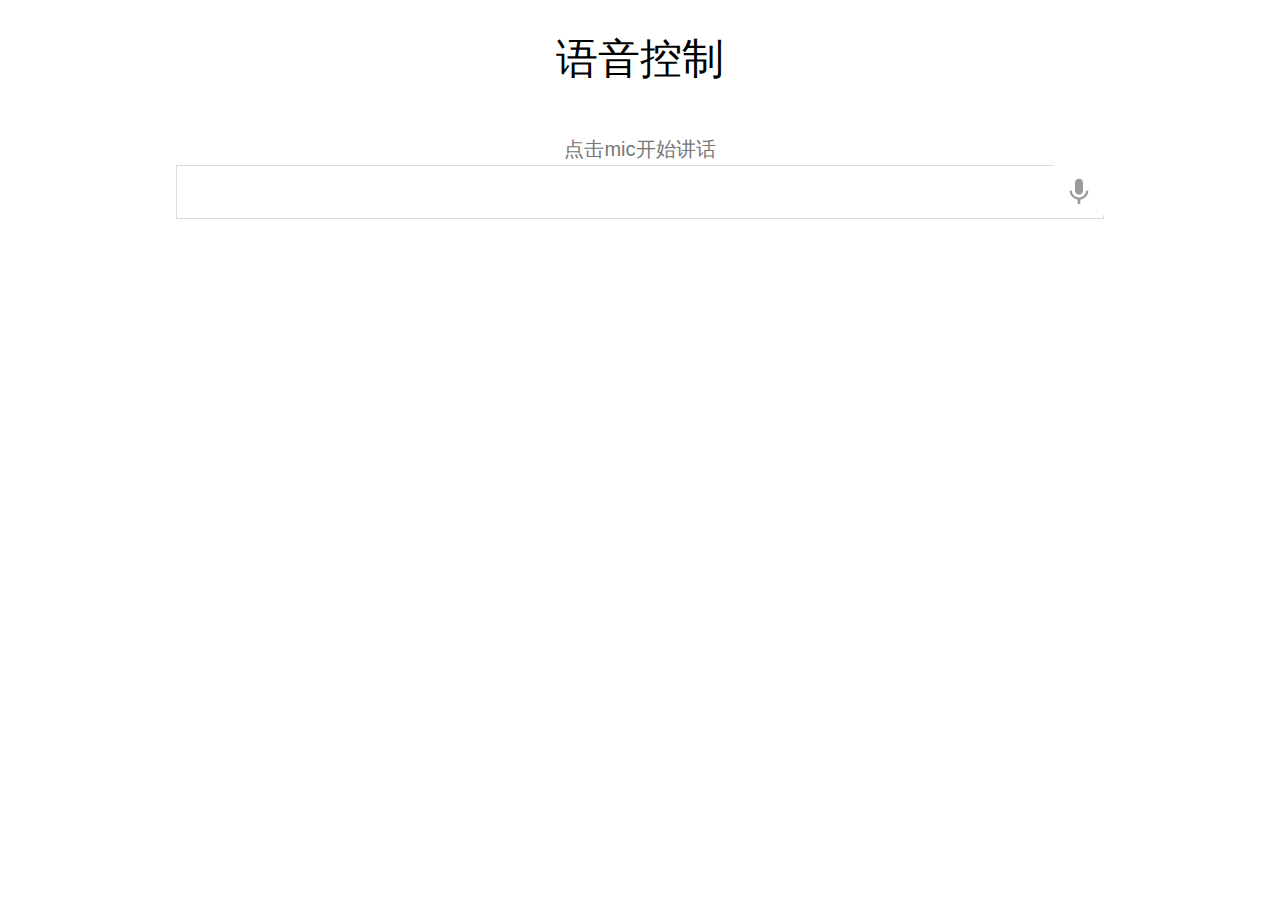
==== commit 14afbb90: "awesome" ====
--- a/static/index.html
+++ b/static/index.html
@@ -14,7 +14,7 @@
     <meta content="initial-scale=1, minimum-scale=1, width=device-width" name="viewport">
     <meta content="Google Chrome is a browser that combines a minimal design with sophisticated technology to make the web faster, safer, and easier." name="description">
     <title>
-      美丽阅读语音搜索demo
+      语音控制
     </title>
     <link href="https://plus.google.com/100585555255542998765" rel="publisher">
     <link href="https://www.google.com/images/icons/product/chrome-32.png" rel="icon" type="image/ico">
@@ -101,7 +101,7 @@
       <div class="compact marquee-stacked" id="marquee">
         <div class="marquee-copy">
           <h1>
-            美丽阅读
+            语音控制
           </h1>
         </div>
       </div>
